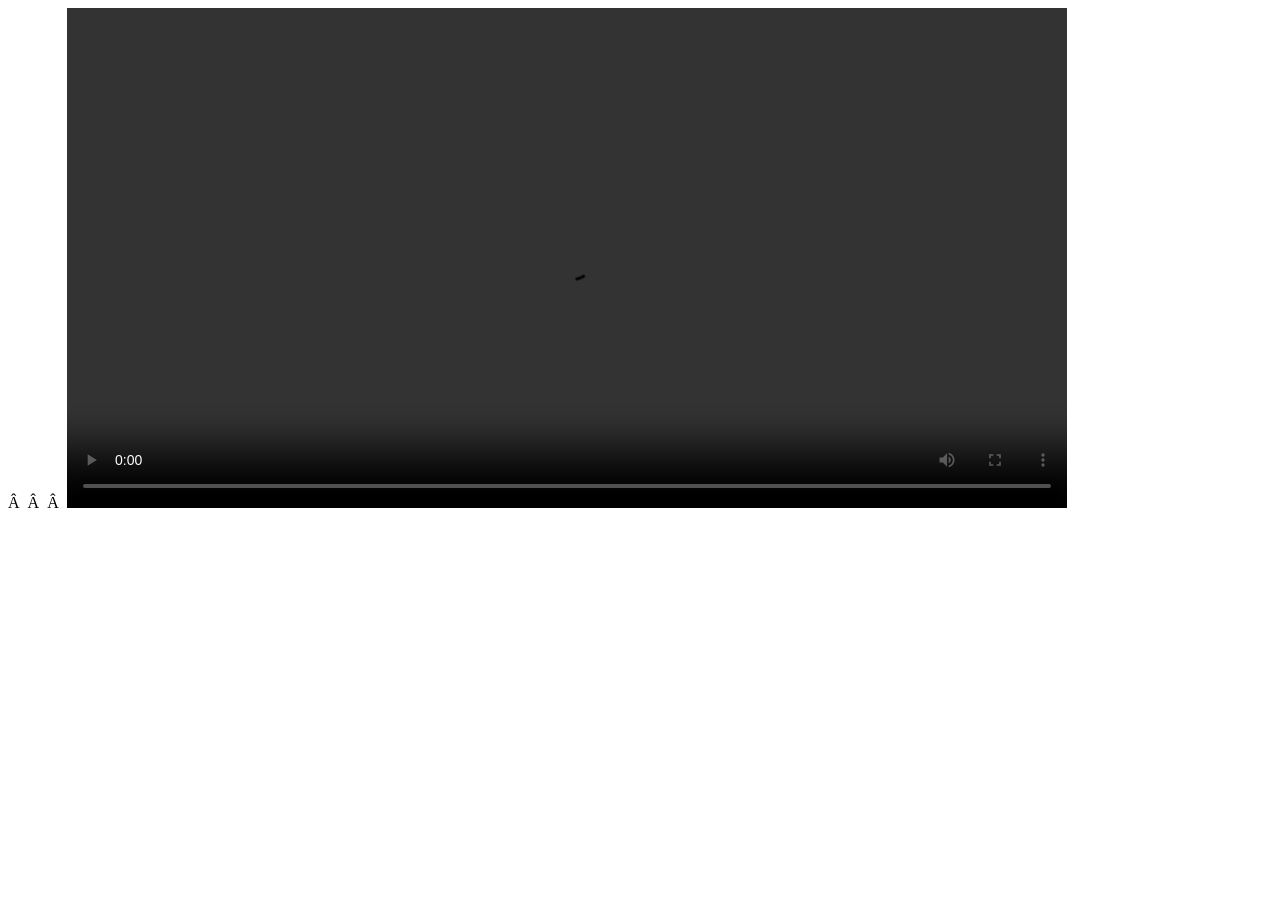
==== index.html @ 0bd07625 "Create index.html" ====
<DOCTYPE html>
<html>
<head> 
<meta charset="utf-8"> 
<title>你被骗了</title> 
</head>
<body>
<video width="1000" height="500" controls autoplay>
  <source src="https://vdse.bdstatic.com//192d9a98d782d9c74c96f09db9378d93.mp4" type="video/mp4">
</video>

</body>
</html>
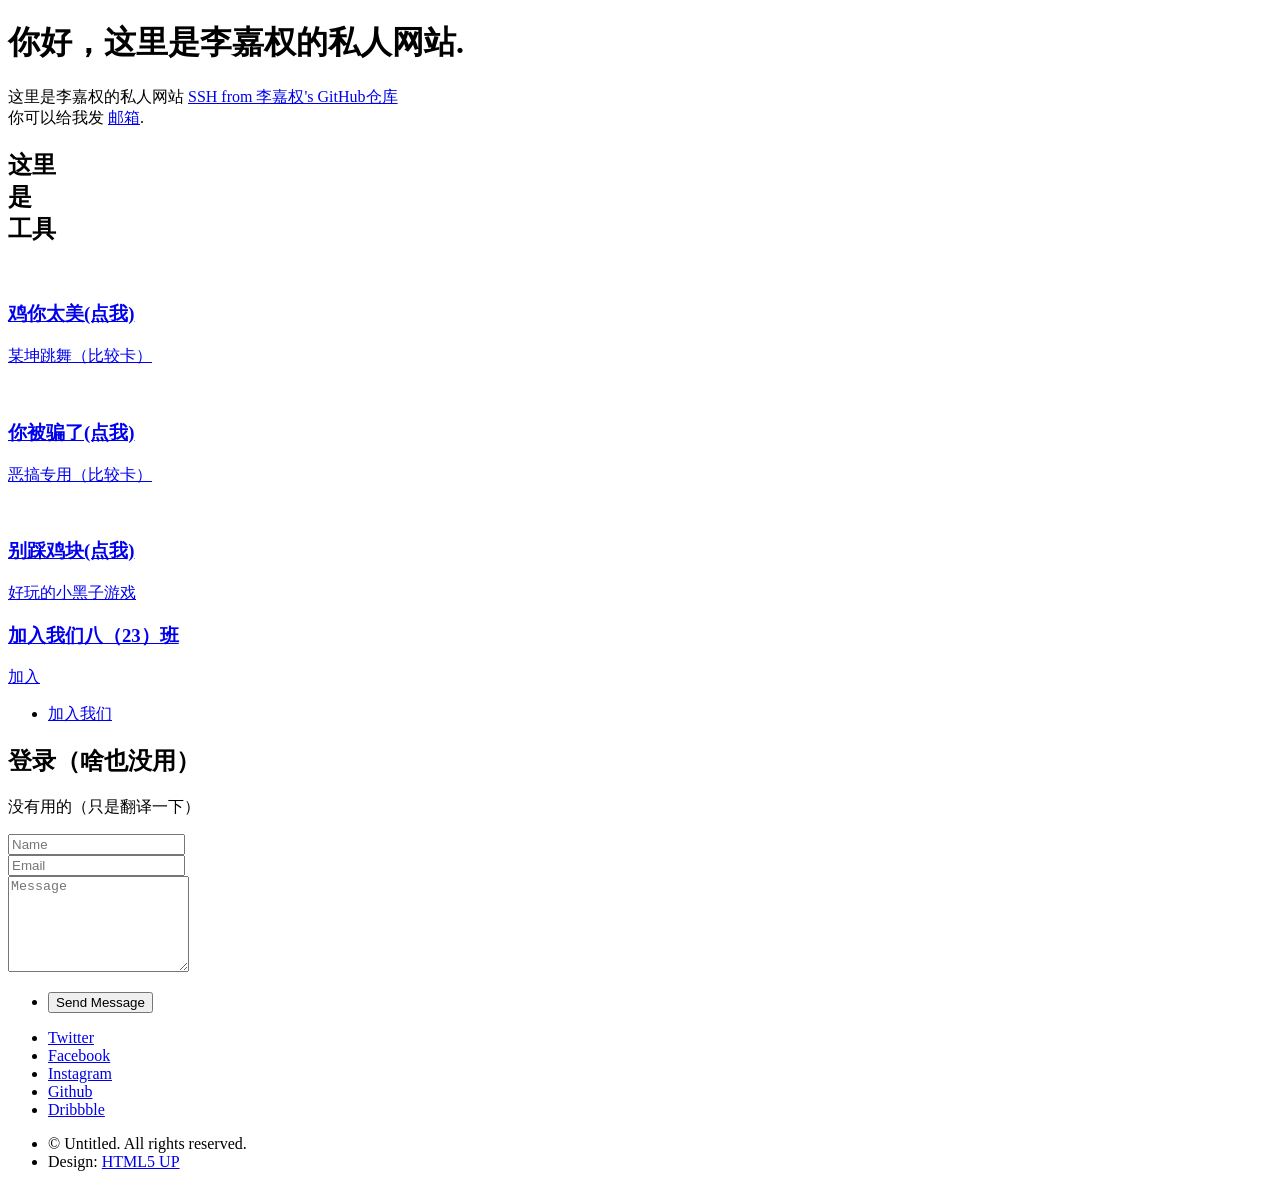
==== commit dc6e8afb: "Update index.html" ====
--- a/index.html
+++ b/index.html
@@ -1,13 +1,269 @@
-<DOCTYPE html>
+<!DOCTYPE HTML>
+<!--
+	Directive by HTML5 UP
+	html5up.net | @ajlkn
+	Free for personal and commercial use under the CCA 3.0 license (html5up.net/license)
+-->
 <html>
-<head> 
-<meta charset="utf-8"> 
-<title>你被骗了</title> 
-</head>
-<body>
-<video width="1000" height="500" controls autoplay>
-  <source src="https://vdse.bdstatic.com//192d9a98d782d9c74c96f09db9378d93.mp4" type="video/mp4">
-</video>
-
-</body>
+	<head>
+		<title>李嘉权的网站</title>
+		<meta charset="utf-8" />
+		<meta name="viewport" content="width=device-width, initial-scale=1, user-scalable=no" />
+		<link rel="stylesheet" href="assets/css/main.css" />
+	</head>
+	<body class="is-preload">
+
+		<!-- Header -->
+			<div id="header">
+				<span class="logo icon fa-paper-plane"></span>
+				<h1>你好，这里是李嘉权的私人网站.</h1>
+				<p>这里是李嘉权的私人网站 <a href="git@github.com:lijiaqua/lijiaqua.github.io.git">SSH from 李嘉权's GitHub仓库</a>
+				<br />
+				你可以给我发 <a href="https://www.126.com/">邮箱</a>.</p>
+			</div>
+
+		<!-- Main -->
+			<div id="main">
+
+				<header class="major container medium">
+					<h2>这里
+					<br />
+					是
+					<br />
+					工具
+					<!--
+					<p>Tellus erat mauris ipsum fermentum<br />
+					etiam vivamus nunc nibh morbi.</p>
+					-->
+				</header>
+
+				<div class="box alt container">
+					<section class="feature left">
+						<a href="#" class="image icon solid fa-signal"><img src="images/pic01.jpg" alt="" /></a>
+						<div class="content">
+							<h3><a href="https://lijiaqua.github.io/jinitaimei.html">鸡你太美(点我)</h3>
+							<p>某坤跳舞（比较卡）</p>
+						</div>
+					</section>
+					<section class="feature right">
+						<a href="#" class="image icon solid fa-code"><img src="images/pic02.jpg" alt="" /></a>
+						<div class="content">
+							<h3><a href="https://lijiaqua.github.io/nibeipianle.html">你被骗了(点我)</h3>
+							<p>恶搞专用（比较卡）</p>
+						</div>
+					</section>
+					<section class="feature left">
+						<a href="#" class="image icon solid fa-mobile-alt"><img src="images/pic03.jpg" alt="" /></a>
+						<div class="content">
+							<h3><a href="https://lijiaqua.github.io/biecaijikuai.html">别踩鸡块(点我)</h3>
+							<p>好玩的小黑子游戏</p>
+						</div>
+					</section>
+				</div>
+
+				<!--
+				<div class="box container">
+					<header>
+						<h2>A lot of generic stuff</h2>
+					</header>
+					<section>
+						<header>
+							<h3>Paragraph</h3>
+							<p>This is the subtitle for this particular heading</p>
+						</header>
+						<p>Phasellus nisl nisl, varius id <sup>porttitor sed pellentesque</sup> ac orci. Pellentesque
+						habitant <strong>strong</strong> tristique <b>bold</b> et netus <i>italic</i> malesuada <em>emphasized</em> ac turpis egestas. Morbi
+						leo suscipit ut. Praesent <sub>id turpis vitae</sub> turpis pretium ultricies. Vestibulum sit
+						amet risus elit.</p>
+					</section>
+					<section>
+						<header>
+							<h3>Blockquote</h3>
+						</header>
+						<blockquote>Fringilla nisl. Donec accumsan interdum nisi, quis tincidunt felis sagittis eget.
+						tempus euismod. Vestibulum ante ipsum primis in faucibus.</blockquote>
+					</section>
+					<section>
+						<header>
+							<h3>Divider</h3>
+						</header>
+						<p>Donec consectetur vestibulum dolor et pulvinar. Etiam vel felis enim, at viverra
+						ligula. Ut porttitor sagittis lorem, quis eleifend nisi ornare vel. Praesent nec orci
+						facilisis leo magna. Cras sit amet urna eros, id egestas urna. Quisque aliquam
+						tempus euismod. Vestibulum ante ipsum primis in faucibus orci luctus et ultrices
+						posuere cubilia.</p>
+						<hr />
+						<p>Donec consectetur vestibulum dolor et pulvinar. Etiam vel felis enim, at viverra
+						ligula. Ut porttitor sagittis lorem, quis eleifend nisi ornare vel. Praesent nec orci
+						facilisis leo magna. Cras sit amet urna eros, id egestas urna. Quisque aliquam
+						tempus euismod. Vestibulum ante ipsum primis in faucibus orci luctus et ultrices
+						posuere cubilia.</p>
+					</section>
+					<section>
+						<header>
+							<h3>Unordered List</h3>
+						</header>
+						<ul class="default">
+							<li>Donec consectetur vestibulum dolor et pulvinar. Etiam vel felis enim, at viverra ligula. Ut porttitor sagittis lorem, quis eleifend nisi ornare vel.</li>
+							<li>Donec consectetur vestibulum dolor et pulvinar. Etiam vel felis enim, at viverra ligula. Ut porttitor sagittis lorem, quis eleifend nisi ornare vel.</li>
+							<li>Donec consectetur vestibulum dolor et pulvinar. Etiam vel felis enim, at viverra ligula. Ut porttitor sagittis lorem, quis eleifend nisi ornare vel.</li>
+							<li>Donec consectetur vestibulum dolor et pulvinar. Etiam vel felis enim, at viverra ligula. Ut porttitor sagittis lorem, quis eleifend nisi ornare vel.</li>
+						</ul>
+					</section>
+					<section>
+						<header>
+							<h3>Ordered List</h3>
+						</header>
+						<ol class="default">
+							<li>Donec consectetur vestibulum dolor et pulvinar. Etiam vel felis enim, at viverra ligula. Ut porttitor sagittis lorem, quis eleifend nisi ornare vel.</li>
+							<li>Donec consectetur vestibulum dolor et pulvinar. Etiam vel felis enim, at viverra ligula. Ut porttitor sagittis lorem, quis eleifend nisi ornare vel.</li>
+							<li>Donec consectetur vestibulum dolor et pulvinar. Etiam vel felis enim, at viverra ligula. Ut porttitor sagittis lorem, quis eleifend nisi ornare vel.</li>
+							<li>Donec consectetur vestibulum dolor et pulvinar. Etiam vel felis enim, at viverra ligula. Ut porttitor sagittis lorem, quis eleifend nisi ornare vel.</li>
+						</ol>
+					</section>
+					<section>
+						<header>
+							<h3>Table</h3>
+						</header>
+						<div class="table-wrapper">
+							<table class="default">
+								<thead>
+									<tr>
+										<th>ID</th>
+										<th>Name</th>
+										<th>Description</th>
+										<th>Price</th>
+									</tr>
+								</thead>
+								<tbody>
+									<tr>
+										<td>45815</td>
+										<td>Something</td>
+										<td>Ut porttitor sagittis lorem, quis eleifend nisi ornare vel.</td>
+										<td>29.99</td>
+									</tr>
+									<tr>
+										<td>24524</td>
+										<td>Nothing</td>
+										<td>Ut porttitor sagittis lorem, quis eleifend nisi ornare vel.</td>
+										<td>19.99</td>
+									</tr>
+									<tr>
+										<td>45815</td>
+										<td>Something</td>
+										<td>Ut porttitor sagittis lorem, quis eleifend nisi ornare vel.</td>
+										<td>29.99</td>
+									</tr>
+									<tr>
+										<td>24524</td>
+										<td>Nothing</td>
+										<td>Ut porttitor sagittis lorem, quis eleifend nisi ornare vel.</td>
+										<td>19.99</td>
+									</tr>
+								</tbody>
+								<tfoot>
+									<tr>
+										<td colspan="3"></td>
+										<td>100.00</td>
+									</tr>
+								</tfoot>
+							</table>
+						</div>
+					</section>
+					<section>
+						<header>
+							<h3>Form</h3>
+						</header>
+						<form method="post" action="#">
+							<div class="row">
+								<div class="col-6 col-12-mobilep">
+									<label for="name">Name</label>
+									<input class="text" type="text" name="name" id="name" value="" placeholder="John Doe" />
+								</div>
+								<div class="col-6 col-12-mobilep">
+									<label for="email">Email</label>
+									<input class="text" type="text" name="email" id="email" value="" placeholder="johndoe@domain.tld" />
+								</div>
+								<div class="col-12">
+									<label for="subject">Subject</label>
+									<input class="text" type="text" name="subject" id="subject" value="" placeholder="Enter your subject" />
+								</div>
+								<div class="col-12">
+									<label for="subject">Message</label>
+									<textarea name="message" id="message" placeholder="Enter your message" rows="6"></textarea>
+								</div>
+								<div class="col-12">
+									<ul class="actions special">
+										<li><input type="submit" value="Send" /></li>
+										<li><input type="reset" value="Reset" class="alt" /></li>
+									</ul>
+								</div>
+							</div>
+						</form>
+					</section>
+				</div>
+				-->
+
+				<footer class="major container medium">
+					<h3>加入我们八（23）班</h3>
+					<p>加入</p>
+					<ul class="actions special">
+						<li><a href="#" class="button">加入我们</a></li>
+					</ul>
+				</footer>
+
+			</div>
+
+		<!-- Footer -->
+			<div id="footer">
+				<div class="container medium">
+
+					<header class="major last">
+						<h2>登录（啥也没用）</h2>
+					</header>
+
+					<p>没有用的（只是翻译一下）</p>
+
+					<form method="post" action="#">
+						<div class="row">
+							<div class="col-6 col-12-mobilep">
+								<input type="text" name="名字" placeholder="Name" />
+							</div>
+							<div class="col-6 col-12-mobilep">
+								<input type="email" name="邮箱" placeholder="Email" />
+							</div>
+							<div class="col-12">
+								<textarea name="信息" placeholder="Message" rows="6"></textarea>
+							</div>
+							<div class="col-12">
+								<ul class="actions special">
+									<li><input type="submit" value="Send Message" /></li>
+								</ul>
+							</div>
+						</div>
+					</form>
+
+					<ul class="icons">
+						<li><a href="#" class="icon brands fa-twitter"><span class="label">Twitter</span></a></li>
+						<li><a href="#" class="icon brands fa-facebook-f"><span class="label">Facebook</span></a></li>
+						<li><a href="#" class="icon brands fa-instagram"><span class="label">Instagram</span></a></li>
+						<li><a href="#" class="icon brands fa-github"><span class="label">Github</span></a></li>
+						<li><a href="#" class="icon brands fa-dribbble"><span class="label">Dribbble</span></a></li>
+					</ul>
+
+					<ul class="copyright">
+						<li>&copy; Untitled. All rights reserved.</li><li>Design: <a href="http://html5up.net">HTML5 UP</a></li>
+					</ul>
+
+				</div>
+			</div>
+
+		<!-- Scripts -->
+			<script src="assets/js/jquery.min.js"></script>
+			<script src="assets/js/browser.min.js"></script>
+			<script src="assets/js/breakpoints.min.js"></script>
+			<script src="assets/js/util.js"></script>
+			<script src="assets/js/main.js"></script>
+
+	</body>
 </html>
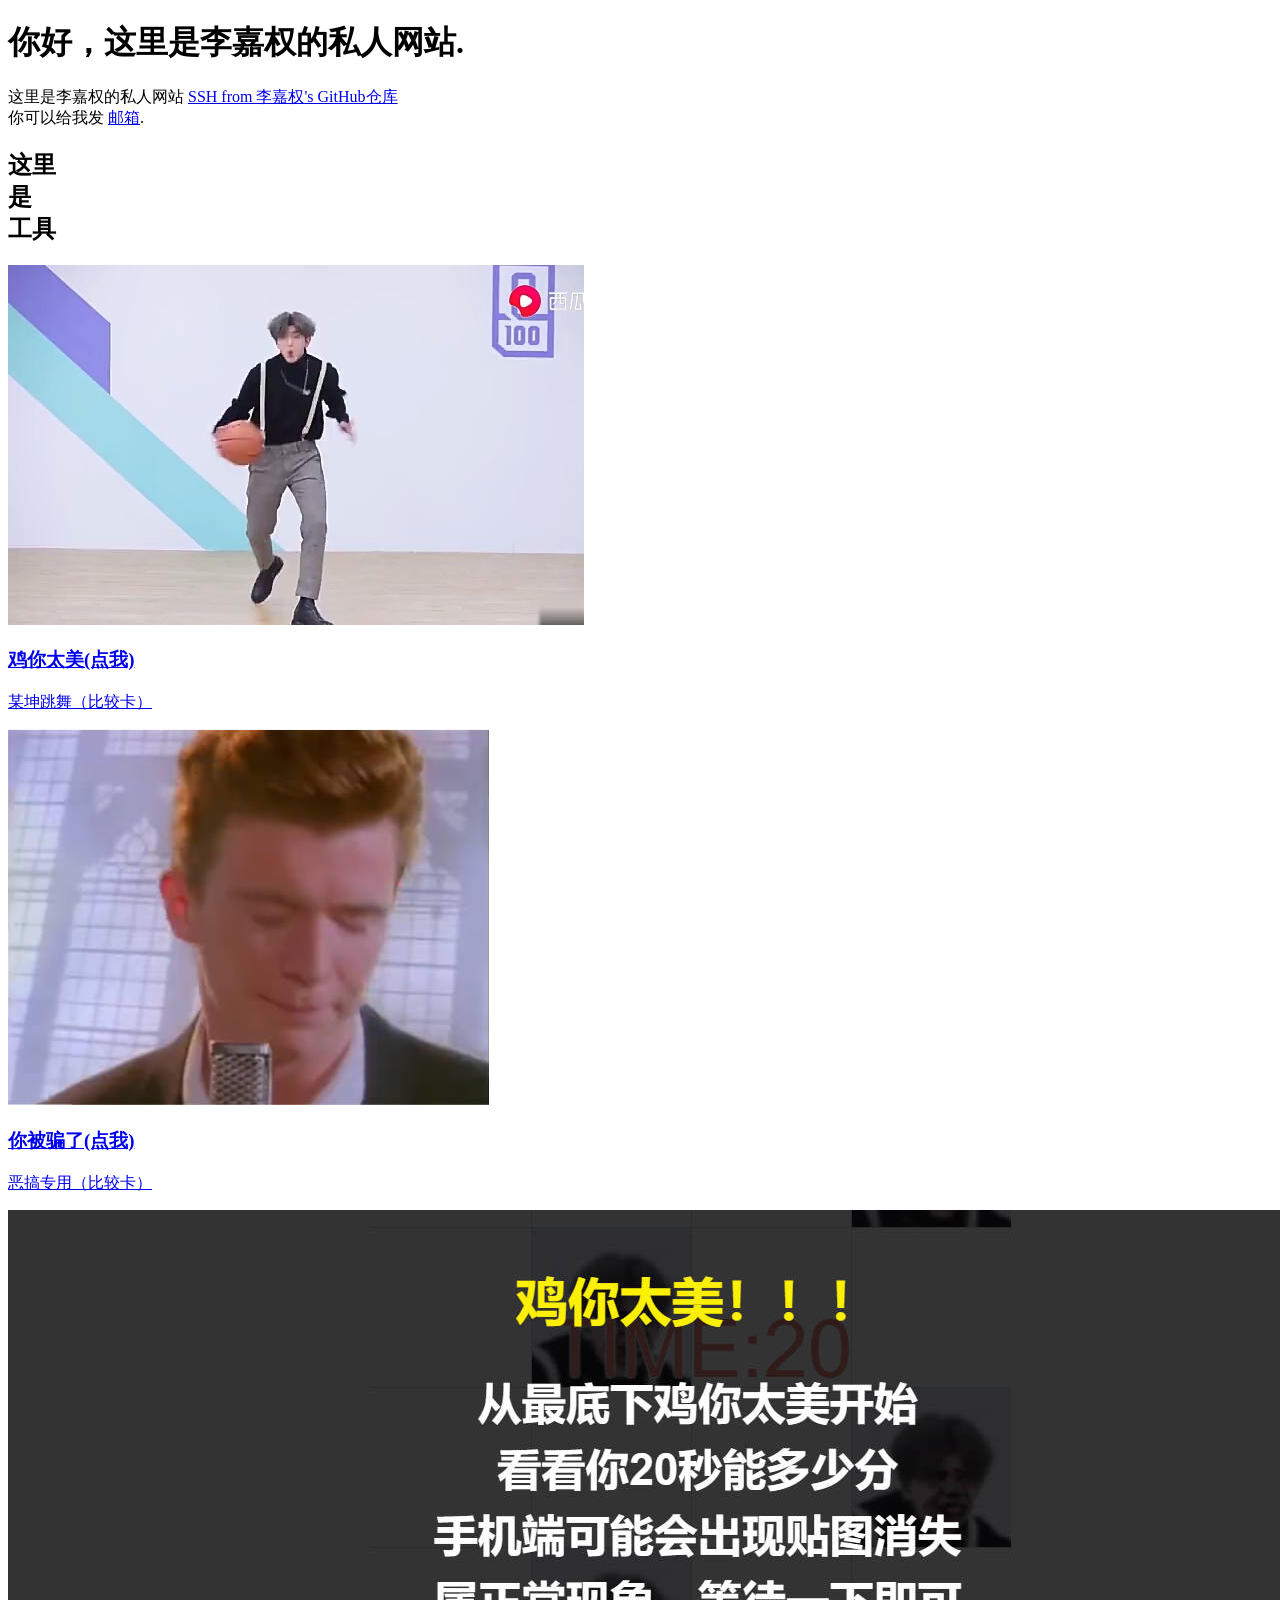
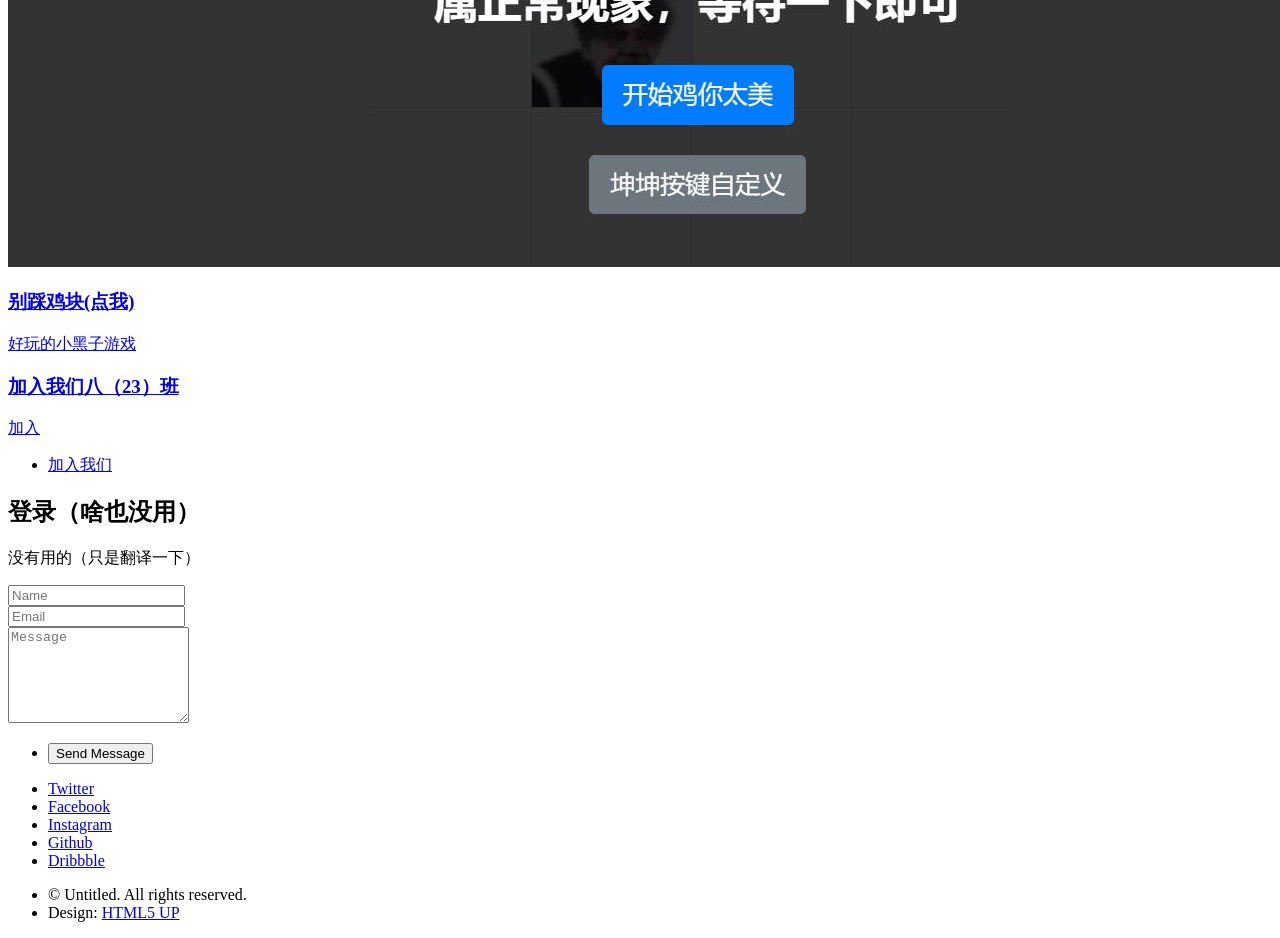
==== commit b3f4986e: "1" ====
--- a/index.html
+++ b/index.html
@@ -266,4 +266,4 @@
 			<script src="assets/js/main.js"></script>
 
 	</body>
-</html>
+</html>
--- a/assets/css/main.css
+++ b/assets/css/main.css
@@ -0,0 +1,3302 @@
+@import url("fontawesome-all.min.css");
+@import url("https://fonts.googleapis.com/css?family=Source+Sans+Pro:300,300italic,400,400italic,600,600italic,700,700italic");
+
+/*
+	Directive by HTML5 UP
+	html5up.net | @ajlkn
+	Free for personal and commercial use under the CCA 3.0 license (html5up.net/license)
+*/
+
+html, body, div, span, applet, object,
+iframe, h1, h2, h3, h4, h5, h6, p, blockquote,
+pre, a, abbr, acronym, address, big, cite,
+code, del, dfn, em, img, ins, kbd, q, s, samp,
+small, strike, strong, sub, sup, tt, var, b,
+u, i, center, dl, dt, dd, ol, ul, li, fieldset,
+form, label, legend, table, caption, tbody,
+tfoot, thead, tr, th, td, article, aside,
+canvas, details, embed, figure, figcaption,
+footer, header, hgroup, menu, nav, output, ruby,
+section, summary, time, mark, audio, video {
+	margin: 0;
+	padding: 0;
+	border: 0;
+	font-size: 100%;
+	font: inherit;
+	vertical-align: baseline;}
+
+article, aside, details, figcaption, figure,
+footer, header, hgroup, menu, nav, section {
+	display: block;}
+
+body {
+	line-height: 1;
+}
+
+ol, ul {
+	list-style: none;
+}
+
+blockquote, q {
+	quotes: none;
+}
+
+	blockquote:before, blockquote:after, q:before, q:after {
+		content: '';
+		content: none;
+	}
+
+table {
+	border-collapse: collapse;
+	border-spacing: 0;
+}
+
+body {
+	-webkit-text-size-adjust: none;
+}
+
+mark {
+	background-color: transparent;
+	color: inherit;
+}
+
+input::-moz-focus-inner {
+	border: 0;
+	padding: 0;
+}
+
+input, select, textarea {
+	-moz-appearance: none;
+	-webkit-appearance: none;
+	-ms-appearance: none;
+	appearance: none;
+}
+
+/* Basic */
+
+	html {
+		box-sizing: border-box;
+	}
+
+	*, *:before, *:after {
+		box-sizing: inherit;
+	}
+
+	html, body {
+		height: 100%;
+	}
+
+	body {
+		background: #ffffff;
+	}
+
+		body.is-preload *, body.is-preload *:before, body.is-preload *:after {
+			-moz-animation: none !important;
+			-webkit-animation: none !important;
+			-ms-animation: none !important;
+			animation: none !important;
+			-moz-transition: none !important;
+			-webkit-transition: none !important;
+			-ms-transition: none !important;
+			transition: none !important;
+		}
+
+	body, input, select, textarea {
+		color: #6e6e6e;
+		font-family: 'Source Sans Pro', sans-serif;
+		font-size: 16pt;
+		font-weight: 400;
+		line-height: 1.75em;
+	}
+
+	a {
+		-moz-transition: color 0.2s ease-in-out, border-bottom-color 0.2s ease-in-out;
+		-webkit-transition: color 0.2s ease-in-out, border-bottom-color 0.2s ease-in-out;
+		-ms-transition: color 0.2s ease-in-out, border-bottom-color 0.2s ease-in-out;
+		transition: color 0.2s ease-in-out, border-bottom-color 0.2s ease-in-out;
+		border-bottom: dotted 1px;
+		color: #4eb980;
+		text-decoration: none;
+	}
+
+		a:hover {
+			border-bottom-color: transparent;
+		}
+
+	strong, b {
+		font-weight: 600;
+		color: #5b5b5b;
+	}
+
+	em, i {
+		font-style: italic;
+	}
+
+	p, ul, ol, dl, table, blockquote, form {
+		margin: 0 0 2em 0;
+	}
+
+	h1, h2, h3, h4, h5, h6 {
+		color: #5b5b5b;
+		font-weight: 700;
+		letter-spacing: 0.125em;
+		line-height: 1.75em;
+		margin-bottom: 1em;
+		text-transform: uppercase;
+		text-align: center;
+	}
+
+		h1 a, h2 a, h3 a, h4 a, h5 a, h6 a {
+			color: inherit;
+			text-decoration: none;
+		}
+
+	h2 {
+		font-size: 1.75em;
+	}
+
+	h3 {
+		font-size: 1.5em;
+	}
+
+	sub {
+		font-size: 0.8em;
+		position: relative;
+		top: 0.5em;
+	}
+
+	sup {
+		font-size: 0.8em;
+		position: relative;
+		top: -0.5em;
+	}
+
+	hr {
+		border: 0;
+		border-top: solid 1px rgba(224, 224, 224, 0.75);
+		margin-bottom: 1.5em;
+	}
+
+	blockquote {
+		border-left: solid 0.5em rgba(224, 224, 224, 0.75);
+		font-style: italic;
+		padding: 1em 0 1em 2em;
+	}
+
+/* Container */
+
+	.container {
+		margin: 0 auto;
+		max-width: 100%;
+		width: 51em;
+	}
+
+		.container.medium {
+			width: 38.25em;
+		}
+
+		@media screen and (max-width: 1280px) {
+
+			.container {
+				width: 48em;
+			}
+
+				.container.medium {
+					width: 36em;
+				}
+
+		}
+
+		@media screen and (max-width: 980px) {
+
+			.container {
+				width: 95%;
+			}
+
+				.container.medium {
+					width: 71.25%;
+				}
+
+		}
+
+		@media screen and (max-width: 840px) {
+
+			.container {
+				width: 95% !important;
+			}
+
+		}
+
+		@media screen and (max-width: 736px) {
+
+			.container {
+				width: 90% !important;
+			}
+
+		}
+
+		@media screen and (max-width: 480px) {
+
+			.container {
+				width: 100% !important;
+			}
+
+		}
+
+/* Row */
+
+	.row {
+		display: flex;
+		flex-wrap: wrap;
+		box-sizing: border-box;
+		align-items: stretch;
+	}
+
+		.row > * {
+			box-sizing: border-box;
+		}
+
+		.row.gtr-uniform > * > :last-child {
+			margin-bottom: 0;
+		}
+
+		.row.aln-left {
+			justify-content: flex-start;
+		}
+
+		.row.aln-center {
+			justify-content: center;
+		}
+
+		.row.aln-right {
+			justify-content: flex-end;
+		}
+
+		.row.aln-top {
+			align-items: flex-start;
+		}
+
+		.row.aln-middle {
+			align-items: center;
+		}
+
+		.row.aln-bottom {
+			align-items: flex-end;
+		}
+
+		.row > .imp {
+			order: -1;
+		}
+
+		.row > .col-1 {
+			width: 8.33333%;
+		}
+
+		.row > .off-1 {
+			margin-left: 8.33333%;
+		}
+
+		.row > .col-2 {
+			width: 16.66667%;
+		}
+
+		.row > .off-2 {
+			margin-left: 16.66667%;
+		}
+
+		.row > .col-3 {
+			width: 25%;
+		}
+
+		.row > .off-3 {
+			margin-left: 25%;
+		}
+
+		.row > .col-4 {
+			width: 33.33333%;
+		}
+
+		.row > .off-4 {
+			margin-left: 33.33333%;
+		}
+
+		.row > .col-5 {
+			width: 41.66667%;
+		}
+
+		.row > .off-5 {
+			margin-left: 41.66667%;
+		}
+
+		.row > .col-6 {
+			width: 50%;
+		}
+
+		.row > .off-6 {
+			margin-left: 50%;
+		}
+
+		.row > .col-7 {
+			width: 58.33333%;
+		}
+
+		.row > .off-7 {
+			margin-left: 58.33333%;
+		}
+
+		.row > .col-8 {
+			width: 66.66667%;
+		}
+
+		.row > .off-8 {
+			margin-left: 66.66667%;
+		}
+
+		.row > .col-9 {
+			width: 75%;
+		}
+
+		.row > .off-9 {
+			margin-left: 75%;
+		}
+
+		.row > .col-10 {
+			width: 83.33333%;
+		}
+
+		.row > .off-10 {
+			margin-left: 83.33333%;
+		}
+
+		.row > .col-11 {
+			width: 91.66667%;
+		}
+
+		.row > .off-11 {
+			margin-left: 91.66667%;
+		}
+
+		.row > .col-12 {
+			width: 100%;
+		}
+
+		.row > .off-12 {
+			margin-left: 100%;
+		}
+
+		.row.gtr-0 {
+			margin-top: 0px;
+			margin-left: 0px;
+		}
+
+			.row.gtr-0 > * {
+				padding: 0px 0 0 0px;
+			}
+
+			.row.gtr-0.gtr-uniform {
+				margin-top: 0px;
+			}
+
+				.row.gtr-0.gtr-uniform > * {
+					padding-top: 0px;
+				}
+
+		.row.gtr-25 {
+			margin-top: -7.5px;
+			margin-left: -7.5px;
+		}
+
+			.row.gtr-25 > * {
+				padding: 7.5px 0 0 7.5px;
+			}
+
+			.row.gtr-25.gtr-uniform {
+				margin-top: -7.5px;
+			}
+
+				.row.gtr-25.gtr-uniform > * {
+					padding-top: 7.5px;
+				}
+
+		.row.gtr-50 {
+			margin-top: -15px;
+			margin-left: -15px;
+		}
+
+			.row.gtr-50 > * {
+				padding: 15px 0 0 15px;
+			}
+
+			.row.gtr-50.gtr-uniform {
+				margin-top: -15px;
+			}
+
+				.row.gtr-50.gtr-uniform > * {
+					padding-top: 15px;
+				}
+
+		.row {
+			margin-top: -30px;
+			margin-left: -30px;
+		}
+
+			.row > * {
+				padding: 30px 0 0 30px;
+			}
+
+			.row.gtr-uniform {
+				margin-top: -30px;
+			}
+
+				.row.gtr-uniform > * {
+					padding-top: 30px;
+				}
+
+		.row.gtr-150 {
+			margin-top: -45px;
+			margin-left: -45px;
+		}
+
+			.row.gtr-150 > * {
+				padding: 45px 0 0 45px;
+			}
+
+			.row.gtr-150.gtr-uniform {
+				margin-top: -45px;
+			}
+
+				.row.gtr-150.gtr-uniform > * {
+					padding-top: 45px;
+				}
+
+		.row.gtr-200 {
+			margin-top: -60px;
+			margin-left: -60px;
+		}
+
+			.row.gtr-200 > * {
+				padding: 60px 0 0 60px;
+			}
+
+			.row.gtr-200.gtr-uniform {
+				margin-top: -60px;
+			}
+
+				.row.gtr-200.gtr-uniform > * {
+					padding-top: 60px;
+				}
+
+		@media screen and (max-width: 1680px) {
+
+			.row {
+				display: flex;
+				flex-wrap: wrap;
+				box-sizing: border-box;
+				align-items: stretch;
+			}
+
+				.row > * {
+					box-sizing: border-box;
+				}
+
+				.row.gtr-uniform > * > :last-child {
+					margin-bottom: 0;
+				}
+
+				.row.aln-left {
+					justify-content: flex-start;
+				}
+
+				.row.aln-center {
+					justify-content: center;
+				}
+
+				.row.aln-right {
+					justify-content: flex-end;
+				}
+
+				.row.aln-top {
+					align-items: flex-start;
+				}
+
+				.row.aln-middle {
+					align-items: center;
+				}
+
+				.row.aln-bottom {
+					align-items: flex-end;
+				}
+
+				.row > .imp-wide {
+					order: -1;
+				}
+
+				.row > .col-1-wide {
+					width: 8.33333%;
+				}
+
+				.row > .off-1-wide {
+					margin-left: 8.33333%;
+				}
+
+				.row > .col-2-wide {
+					width: 16.66667%;
+				}
+
+				.row > .off-2-wide {
+					margin-left: 16.66667%;
+				}
+
+				.row > .col-3-wide {
+					width: 25%;
+				}
+
+				.row > .off-3-wide {
+					margin-left: 25%;
+				}
+
+				.row > .col-4-wide {
+					width: 33.33333%;
+				}
+
+				.row > .off-4-wide {
+					margin-left: 33.33333%;
+				}
+
+				.row > .col-5-wide {
+					width: 41.66667%;
+				}
+
+				.row > .off-5-wide {
+					margin-left: 41.66667%;
+				}
+
+				.row > .col-6-wide {
+					width: 50%;
+				}
+
+				.row > .off-6-wide {
+					margin-left: 50%;
+				}
+
+				.row > .col-7-wide {
+					width: 58.33333%;
+				}
+
+				.row > .off-7-wide {
+					margin-left: 58.33333%;
+				}
+
+				.row > .col-8-wide {
+					width: 66.66667%;
+				}
+
+				.row > .off-8-wide {
+					margin-left: 66.66667%;
+				}
+
+				.row > .col-9-wide {
+					width: 75%;
+				}
+
+				.row > .off-9-wide {
+					margin-left: 75%;
+				}
+
+				.row > .col-10-wide {
+					width: 83.33333%;
+				}
+
+				.row > .off-10-wide {
+					margin-left: 83.33333%;
+				}
+
+				.row > .col-11-wide {
+					width: 91.66667%;
+				}
+
+				.row > .off-11-wide {
+					margin-left: 91.66667%;
+				}
+
+				.row > .col-12-wide {
+					width: 100%;
+				}
+
+				.row > .off-12-wide {
+					margin-left: 100%;
+				}
+
+				.row.gtr-0 {
+					margin-top: 0px;
+					margin-left: 0px;
+				}
+
+					.row.gtr-0 > * {
+						padding: 0px 0 0 0px;
+					}
+
+					.row.gtr-0.gtr-uniform {
+						margin-top: 0px;
+					}
+
+						.row.gtr-0.gtr-uniform > * {
+							padding-top: 0px;
+						}
+
+				.row.gtr-25 {
+					margin-top: -7.5px;
+					margin-left: -7.5px;
+				}
+
+					.row.gtr-25 > * {
+						padding: 7.5px 0 0 7.5px;
+					}
+
+					.row.gtr-25.gtr-uniform {
+						margin-top: -7.5px;
+					}
+
+						.row.gtr-25.gtr-uniform > * {
+							padding-top: 7.5px;
+						}
+
+				.row.gtr-50 {
+					margin-top: -15px;
+					margin-left: -15px;
+				}
+
+					.row.gtr-50 > * {
+						padding: 15px 0 0 15px;
+					}
+
+					.row.gtr-50.gtr-uniform {
+						margin-top: -15px;
+					}
+
+						.row.gtr-50.gtr-uniform > * {
+							padding-top: 15px;
+						}
+
+				.row {
+					margin-top: -30px;
+					margin-left: -30px;
+				}
+
+					.row > * {
+						padding: 30px 0 0 30px;
+					}
+
+					.row.gtr-uniform {
+						margin-top: -30px;
+					}
+
+						.row.gtr-uniform > * {
+							padding-top: 30px;
+						}
+
+				.row.gtr-150 {
+					margin-top: -45px;
+					margin-left: -45px;
+				}
+
+					.row.gtr-150 > * {
+						padding: 45px 0 0 45px;
+					}
+
+					.row.gtr-150.gtr-uniform {
+						margin-top: -45px;
+					}
+
+						.row.gtr-150.gtr-uniform > * {
+							padding-top: 45px;
+						}
+
+				.row.gtr-200 {
+					margin-top: -60px;
+					margin-left: -60px;
+				}
+
+					.row.gtr-200 > * {
+						padding: 60px 0 0 60px;
+					}
+
+					.row.gtr-200.gtr-uniform {
+						margin-top: -60px;
+					}
+
+						.row.gtr-200.gtr-uniform > * {
+							padding-top: 60px;
+						}
+
+		}
+
+		@media screen and (max-width: 1280px) {
+
+			.row {
+				display: flex;
+				flex-wrap: wrap;
+				box-sizing: border-box;
+				align-items: stretch;
+			}
+
+				.row > * {
+					box-sizing: border-box;
+				}
+
+				.row.gtr-uniform > * > :last-child {
+					margin-bottom: 0;
+				}
+
+				.row.aln-left {
+					justify-content: flex-start;
+				}
+
+				.row.aln-center {
+					justify-content: center;
+				}
+
+				.row.aln-right {
+					justify-content: flex-end;
+				}
+
+				.row.aln-top {
+					align-items: flex-start;
+				}
+
+				.row.aln-middle {
+					align-items: center;
+				}
+
+				.row.aln-bottom {
+					align-items: flex-end;
+				}
+
+				.row > .imp-normal {
+					order: -1;
+				}
+
+				.row > .col-1-normal {
+					width: 8.33333%;
+				}
+
+				.row > .off-1-normal {
+					margin-left: 8.33333%;
+				}
+
+				.row > .col-2-normal {
+					width: 16.66667%;
+				}
+
+				.row > .off-2-normal {
+					margin-left: 16.66667%;
+				}
+
+				.row > .col-3-normal {
+					width: 25%;
+				}
+
+				.row > .off-3-normal {
+					margin-left: 25%;
+				}
+
+				.row > .col-4-normal {
+					width: 33.33333%;
+				}
+
+				.row > .off-4-normal {
+					margin-left: 33.33333%;
+				}
+
+				.row > .col-5-normal {
+					width: 41.66667%;
+				}
+
+				.row > .off-5-normal {
+					margin-left: 41.66667%;
+				}
+
+				.row > .col-6-normal {
+					width: 50%;
+				}
+
+				.row > .off-6-normal {
+					margin-left: 50%;
+				}
+
+				.row > .col-7-normal {
+					width: 58.33333%;
+				}
+
+				.row > .off-7-normal {
+					margin-left: 58.33333%;
+				}
+
+				.row > .col-8-normal {
+					width: 66.66667%;
+				}
+
+				.row > .off-8-normal {
+					margin-left: 66.66667%;
+				}
+
+				.row > .col-9-normal {
+					width: 75%;
+				}
+
+				.row > .off-9-normal {
+					margin-left: 75%;
+				}
+
+				.row > .col-10-normal {
+					width: 83.33333%;
+				}
+
+				.row > .off-10-normal {
+					margin-left: 83.33333%;
+				}
+
+				.row > .col-11-normal {
+					width: 91.66667%;
+				}
+
+				.row > .off-11-normal {
+					margin-left: 91.66667%;
+				}
+
+				.row > .col-12-normal {
+					width: 100%;
+				}
+
+				.row > .off-12-normal {
+					margin-left: 100%;
+				}
+
+				.row.gtr-0 {
+					margin-top: 0px;
+					margin-left: 0px;
+				}
+
+					.row.gtr-0 > * {
+						padding: 0px 0 0 0px;
+					}
+
+					.row.gtr-0.gtr-uniform {
+						margin-top: 0px;
+					}
+
+						.row.gtr-0.gtr-uniform > * {
+							padding-top: 0px;
+						}
+
+				.row.gtr-25 {
+					margin-top: -7.5px;
+					margin-left: -7.5px;
+				}
+
+					.row.gtr-25 > * {
+						padding: 7.5px 0 0 7.5px;
+					}
+
+					.row.gtr-25.gtr-uniform {
+						margin-top: -7.5px;
+					}
+
+						.row.gtr-25.gtr-uniform > * {
+							padding-top: 7.5px;
+						}
+
+				.row.gtr-50 {
+					margin-top: -15px;
+					margin-left: -15px;
+				}
+
+					.row.gtr-50 > * {
+						padding: 15px 0 0 15px;
+					}
+
+					.row.gtr-50.gtr-uniform {
+						margin-top: -15px;
+					}
+
+						.row.gtr-50.gtr-uniform > * {
+							padding-top: 15px;
+						}
+
+				.row {
+					margin-top: -30px;
+					margin-left: -30px;
+				}
+
+					.row > * {
+						padding: 30px 0 0 30px;
+					}
+
+					.row.gtr-uniform {
+						margin-top: -30px;
+					}
+
+						.row.gtr-uniform > * {
+							padding-top: 30px;
+						}
+
+				.row.gtr-150 {
+					margin-top: -45px;
+					margin-left: -45px;
+				}
+
+					.row.gtr-150 > * {
+						padding: 45px 0 0 45px;
+					}
+
+					.row.gtr-150.gtr-uniform {
+						margin-top: -45px;
+					}
+
+						.row.gtr-150.gtr-uniform > * {
+							padding-top: 45px;
+						}
+
+				.row.gtr-200 {
+					margin-top: -60px;
+					margin-left: -60px;
+				}
+
+					.row.gtr-200 > * {
+						padding: 60px 0 0 60px;
+					}
+
+					.row.gtr-200.gtr-uniform {
+						margin-top: -60px;
+					}
+
+						.row.gtr-200.gtr-uniform > * {
+							padding-top: 60px;
+						}
+
+		}
+
+		@media screen and (max-width: 980px) {
+
+			.row {
+				display: flex;
+				flex-wrap: wrap;
+				box-sizing: border-box;
+				align-items: stretch;
+			}
+
+				.row > * {
+					box-sizing: border-box;
+				}
+
+				.row.gtr-uniform > * > :last-child {
+					margin-bottom: 0;
+				}
+
+				.row.aln-left {
+					justify-content: flex-start;
+				}
+
+				.row.aln-center {
+					justify-content: center;
+				}
+
+				.row.aln-right {
+					justify-content: flex-end;
+				}
+
+				.row.aln-top {
+					align-items: flex-start;
+				}
+
+				.row.aln-middle {
+					align-items: center;
+				}
+
+				.row.aln-bottom {
+					align-items: flex-end;
+				}
+
+				.row > .imp-narrow {
+					order: -1;
+				}
+
+				.row > .col-1-narrow {
+					width: 8.33333%;
+				}
+
+				.row > .off-1-narrow {
+					margin-left: 8.33333%;
+				}
+
+				.row > .col-2-narrow {
+					width: 16.66667%;
+				}
+
+				.row > .off-2-narrow {
+					margin-left: 16.66667%;
+				}
+
+				.row > .col-3-narrow {
+					width: 25%;
+				}
+
+				.row > .off-3-narrow {
+					margin-left: 25%;
+				}
+
+				.row > .col-4-narrow {
+					width: 33.33333%;
+				}
+
+				.row > .off-4-narrow {
+					margin-left: 33.33333%;
+				}
+
+				.row > .col-5-narrow {
+					width: 41.66667%;
+				}
+
+				.row > .off-5-narrow {
+					margin-left: 41.66667%;
+				}
+
+				.row > .col-6-narrow {
+					width: 50%;
+				}
+
+				.row > .off-6-narrow {
+					margin-left: 50%;
+				}
+
+				.row > .col-7-narrow {
+					width: 58.33333%;
+				}
+
+				.row > .off-7-narrow {
+					margin-left: 58.33333%;
+				}
+
+				.row > .col-8-narrow {
+					width: 66.66667%;
+				}
+
+				.row > .off-8-narrow {
+					margin-left: 66.66667%;
+				}
+
+				.row > .col-9-narrow {
+					width: 75%;
+				}
+
+				.row > .off-9-narrow {
+					margin-left: 75%;
+				}
+
+				.row > .col-10-narrow {
+					width: 83.33333%;
+				}
+
+				.row > .off-10-narrow {
+					margin-left: 83.33333%;
+				}
+
+				.row > .col-11-narrow {
+					width: 91.66667%;
+				}
+
+				.row > .off-11-narrow {
+					margin-left: 91.66667%;
+				}
+
+				.row > .col-12-narrow {
+					width: 100%;
+				}
+
+				.row > .off-12-narrow {
+					margin-left: 100%;
+				}
+
+				.row.gtr-0 {
+					margin-top: 0px;
+					margin-left: 0px;
+				}
+
+					.row.gtr-0 > * {
+						padding: 0px 0 0 0px;
+					}
+
+					.row.gtr-0.gtr-uniform {
+						margin-top: 0px;
+					}
+
+						.row.gtr-0.gtr-uniform > * {
+							padding-top: 0px;
+						}
+
+				.row.gtr-25 {
+					margin-top: -7.5px;
+					margin-left: -7.5px;
+				}
+
+					.row.gtr-25 > * {
+						padding: 7.5px 0 0 7.5px;
+					}
+
+					.row.gtr-25.gtr-uniform {
+						margin-top: -7.5px;
+					}
+
+						.row.gtr-25.gtr-uniform > * {
+							padding-top: 7.5px;
+						}
+
+				.row.gtr-50 {
+					margin-top: -15px;
+					margin-left: -15px;
+				}
+
+					.row.gtr-50 > * {
+						padding: 15px 0 0 15px;
+					}
+
+					.row.gtr-50.gtr-uniform {
+						margin-top: -15px;
+					}
+
+						.row.gtr-50.gtr-uniform > * {
+							padding-top: 15px;
+						}
+
+				.row {
+					margin-top: -30px;
+					margin-left: -30px;
+				}
+
+					.row > * {
+						padding: 30px 0 0 30px;
+					}
+
+					.row.gtr-uniform {
+						margin-top: -30px;
+					}
+
+						.row.gtr-uniform > * {
+							padding-top: 30px;
+						}
+
+				.row.gtr-150 {
+					margin-top: -45px;
+					margin-left: -45px;
+				}
+
+					.row.gtr-150 > * {
+						padding: 45px 0 0 45px;
+					}
+
+					.row.gtr-150.gtr-uniform {
+						margin-top: -45px;
+					}
+
+						.row.gtr-150.gtr-uniform > * {
+							padding-top: 45px;
+						}
+
+				.row.gtr-200 {
+					margin-top: -60px;
+					margin-left: -60px;
+				}
+
+					.row.gtr-200 > * {
+						padding: 60px 0 0 60px;
+					}
+
+					.row.gtr-200.gtr-uniform {
+						margin-top: -60px;
+					}
+
+						.row.gtr-200.gtr-uniform > * {
+							padding-top: 60px;
+						}
+
+		}
+
+		@media screen and (max-width: 840px) {
+
+			.row {
+				display: flex;
+				flex-wrap: wrap;
+				box-sizing: border-box;
+				align-items: stretch;
+			}
+
+				.row > * {
+					box-sizing: border-box;
+				}
+
+				.row.gtr-uniform > * > :last-child {
+					margin-bottom: 0;
+				}
+
+				.row.aln-left {
+					justify-content: flex-start;
+				}
+
+				.row.aln-center {
+					justify-content: center;
+				}
+
+				.row.aln-right {
+					justify-content: flex-end;
+				}
+
+				.row.aln-top {
+					align-items: flex-start;
+				}
+
+				.row.aln-middle {
+					align-items: center;
+				}
+
+				.row.aln-bottom {
+					align-items: flex-end;
+				}
+
+				.row > .imp-narrower {
+					order: -1;
+				}
+
+				.row > .col-1-narrower {
+					width: 8.33333%;
+				}
+
+				.row > .off-1-narrower {
+					margin-left: 8.33333%;
+				}
+
+				.row > .col-2-narrower {
+					width: 16.66667%;
+				}
+
+				.row > .off-2-narrower {
+					margin-left: 16.66667%;
+				}
+
+				.row > .col-3-narrower {
+					width: 25%;
+				}
+
+				.row > .off-3-narrower {
+					margin-left: 25%;
+				}
+
+				.row > .col-4-narrower {
+					width: 33.33333%;
+				}
+
+				.row > .off-4-narrower {
+					margin-left: 33.33333%;
+				}
+
+				.row > .col-5-narrower {
+					width: 41.66667%;
+				}
+
+				.row > .off-5-narrower {
+					margin-left: 41.66667%;
+				}
+
+				.row > .col-6-narrower {
+					width: 50%;
+				}
+
+				.row > .off-6-narrower {
+					margin-left: 50%;
+				}
+
+				.row > .col-7-narrower {
+					width: 58.33333%;
+				}
+
+				.row > .off-7-narrower {
+					margin-left: 58.33333%;
+				}
+
+				.row > .col-8-narrower {
+					width: 66.66667%;
+				}
+
+				.row > .off-8-narrower {
+					margin-left: 66.66667%;
+				}
+
+				.row > .col-9-narrower {
+					width: 75%;
+				}
+
+				.row > .off-9-narrower {
+					margin-left: 75%;
+				}
+
+				.row > .col-10-narrower {
+					width: 83.33333%;
+				}
+
+				.row > .off-10-narrower {
+					margin-left: 83.33333%;
+				}
+
+				.row > .col-11-narrower {
+					width: 91.66667%;
+				}
+
+				.row > .off-11-narrower {
+					margin-left: 91.66667%;
+				}
+
+				.row > .col-12-narrower {
+					width: 100%;
+				}
+
+				.row > .off-12-narrower {
+					margin-left: 100%;
+				}
+
+				.row.gtr-0 {
+					margin-top: 0px;
+					margin-left: 0px;
+				}
+
+					.row.gtr-0 > * {
+						padding: 0px 0 0 0px;
+					}
+
+					.row.gtr-0.gtr-uniform {
+						margin-top: 0px;
+					}
+
+						.row.gtr-0.gtr-uniform > * {
+							padding-top: 0px;
+						}
+
+				.row.gtr-25 {
+					margin-top: -5px;
+					margin-left: -5px;
+				}
+
+					.row.gtr-25 > * {
+						padding: 5px 0 0 5px;
+					}
+
+					.row.gtr-25.gtr-uniform {
+						margin-top: -5px;
+					}
+
+						.row.gtr-25.gtr-uniform > * {
+							padding-top: 5px;
+						}
+
+				.row.gtr-50 {
+					margin-top: -10px;
+					margin-left: -10px;
+				}
+
+					.row.gtr-50 > * {
+						padding: 10px 0 0 10px;
+					}
+
+					.row.gtr-50.gtr-uniform {
+						margin-top: -10px;
+					}
+
+						.row.gtr-50.gtr-uniform > * {
+							padding-top: 10px;
+						}
+
+				.row {
+					margin-top: -20px;
+					margin-left: -20px;
+				}
+
+					.row > * {
+						padding: 20px 0 0 20px;
+					}
+
+					.row.gtr-uniform {
+						margin-top: -20px;
+					}
+
+						.row.gtr-uniform > * {
+							padding-top: 20px;
+						}
+
+				.row.gtr-150 {
+					margin-top: -30px;
+					margin-left: -30px;
+				}
+
+					.row.gtr-150 > * {
+						padding: 30px 0 0 30px;
+					}
+
+					.row.gtr-150.gtr-uniform {
+						margin-top: -30px;
+					}
+
+						.row.gtr-150.gtr-uniform > * {
+							padding-top: 30px;
+						}
+
+				.row.gtr-200 {
+					margin-top: -40px;
+					margin-left: -40px;
+				}
+
+					.row.gtr-200 > * {
+						padding: 40px 0 0 40px;
+					}
+
+					.row.gtr-200.gtr-uniform {
+						margin-top: -40px;
+					}
+
+						.row.gtr-200.gtr-uniform > * {
+							padding-top: 40px;
+						}
+
+		}
+
+		@media screen and (max-width: 736px) {
+
+			.row {
+				display: flex;
+				flex-wrap: wrap;
+				box-sizing: border-box;
+				align-items: stretch;
+			}
+
+				.row > * {
+					box-sizing: border-box;
+				}
+
+				.row.gtr-uniform > * > :last-child {
+					margin-bottom: 0;
+				}
+
+				.row.aln-left {
+					justify-content: flex-start;
+				}
+
+				.row.aln-center {
+					justify-content: center;
+				}
+
+				.row.aln-right {
+					justify-content: flex-end;
+				}
+
+				.row.aln-top {
+					align-items: flex-start;
+				}
+
+				.row.aln-middle {
+					align-items: center;
+				}
+
+				.row.aln-bottom {
+					align-items: flex-end;
+				}
+
+				.row > .imp-mobile {
+					order: -1;
+				}
+
+				.row > .col-1-mobile {
+					width: 8.33333%;
+				}
+
+				.row > .off-1-mobile {
+					margin-left: 8.33333%;
+				}
+
+				.row > .col-2-mobile {
+					width: 16.66667%;
+				}
+
+				.row > .off-2-mobile {
+					margin-left: 16.66667%;
+				}
+
+				.row > .col-3-mobile {
+					width: 25%;
+				}
+
+				.row > .off-3-mobile {
+					margin-left: 25%;
+				}
+
+				.row > .col-4-mobile {
+					width: 33.33333%;
+				}
+
+				.row > .off-4-mobile {
+					margin-left: 33.33333%;
+				}
+
+				.row > .col-5-mobile {
+					width: 41.66667%;
+				}
+
+				.row > .off-5-mobile {
+					margin-left: 41.66667%;
+				}
+
+				.row > .col-6-mobile {
+					width: 50%;
+				}
+
+				.row > .off-6-mobile {
+					margin-left: 50%;
+				}
+
+				.row > .col-7-mobile {
+					width: 58.33333%;
+				}
+
+				.row > .off-7-mobile {
+					margin-left: 58.33333%;
+				}
+
+				.row > .col-8-mobile {
+					width: 66.66667%;
+				}
+
+				.row > .off-8-mobile {
+					margin-left: 66.66667%;
+				}
+
+				.row > .col-9-mobile {
+					width: 75%;
+				}
+
+				.row > .off-9-mobile {
+					margin-left: 75%;
+				}
+
+				.row > .col-10-mobile {
+					width: 83.33333%;
+				}
+
+				.row > .off-10-mobile {
+					margin-left: 83.33333%;
+				}
+
+				.row > .col-11-mobile {
+					width: 91.66667%;
+				}
+
+				.row > .off-11-mobile {
+					margin-left: 91.66667%;
+				}
+
+				.row > .col-12-mobile {
+					width: 100%;
+				}
+
+				.row > .off-12-mobile {
+					margin-left: 100%;
+				}
+
+				.row.gtr-0 {
+					margin-top: 0px;
+					margin-left: 0px;
+				}
+
+					.row.gtr-0 > * {
+						padding: 0px 0 0 0px;
+					}
+
+					.row.gtr-0.gtr-uniform {
+						margin-top: 0px;
+					}
+
+						.row.gtr-0.gtr-uniform > * {
+							padding-top: 0px;
+						}
+
+				.row.gtr-25 {
+					margin-top: -57.5px;
+					margin-left: -5px;
+				}
+
+					.row.gtr-25 > * {
+						padding: 57.5px 0 0 5px;
+					}
+
+					.row.gtr-25.gtr-uniform {
+						margin-top: -5px;
+					}
+
+						.row.gtr-25.gtr-uniform > * {
+							padding-top: 5px;
+						}
+
+				.row.gtr-50 {
+					margin-top: -115px;
+					margin-left: -10px;
+				}
+
+					.row.gtr-50 > * {
+						padding: 115px 0 0 10px;
+					}
+
+					.row.gtr-50.gtr-uniform {
+						margin-top: -10px;
+					}
+
+						.row.gtr-50.gtr-uniform > * {
+							padding-top: 10px;
+						}
+
+				.row {
+					margin-top: -230px;
+					margin-left: -20px;
+				}
+
+					.row > * {
+						padding: 230px 0 0 20px;
+					}
+
+					.row.gtr-uniform {
+						margin-top: -20px;
+					}
+
+						.row.gtr-uniform > * {
+							padding-top: 20px;
+						}
+
+				.row.gtr-150 {
+					margin-top: -345px;
+					margin-left: -30px;
+				}
+
+					.row.gtr-150 > * {
+						padding: 345px 0 0 30px;
+					}
+
+					.row.gtr-150.gtr-uniform {
+						margin-top: -30px;
+					}
+
+						.row.gtr-150.gtr-uniform > * {
+							padding-top: 30px;
+						}
+
+				.row.gtr-200 {
+					margin-top: -460px;
+					margin-left: -40px;
+				}
+
+					.row.gtr-200 > * {
+						padding: 460px 0 0 40px;
+					}
+
+					.row.gtr-200.gtr-uniform {
+						margin-top: -40px;
+					}
+
+						.row.gtr-200.gtr-uniform > * {
+							padding-top: 40px;
+						}
+
+		}
+
+		@media screen and (max-width: 480px) {
+
+			.row {
+				display: flex;
+				flex-wrap: wrap;
+				box-sizing: border-box;
+				align-items: stretch;
+			}
+
+				.row > * {
+					box-sizing: border-box;
+				}
+
+				.row.gtr-uniform > * > :last-child {
+					margin-bottom: 0;
+				}
+
+				.row.aln-left {
+					justify-content: flex-start;
+				}
+
+				.row.aln-center {
+					justify-content: center;
+				}
+
+				.row.aln-right {
+					justify-content: flex-end;
+				}
+
+				.row.aln-top {
+					align-items: flex-start;
+				}
+
+				.row.aln-middle {
+					align-items: center;
+				}
+
+				.row.aln-bottom {
+					align-items: flex-end;
+				}
+
+				.row > .imp-mobilep {
+					order: -1;
+				}
+
+				.row > .col-1-mobilep {
+					width: 8.33333%;
+				}
+
+				.row > .off-1-mobilep {
+					margin-left: 8.33333%;
+				}
+
+				.row > .col-2-mobilep {
+					width: 16.66667%;
+				}
+
+				.row > .off-2-mobilep {
+					margin-left: 16.66667%;
+				}
+
+				.row > .col-3-mobilep {
+					width: 25%;
+				}
+
+				.row > .off-3-mobilep {
+					margin-left: 25%;
+				}
+
+				.row > .col-4-mobilep {
+					width: 33.33333%;
+				}
+
+				.row > .off-4-mobilep {
+					margin-left: 33.33333%;
+				}
+
+				.row > .col-5-mobilep {
+					width: 41.66667%;
+				}
+
+				.row > .off-5-mobilep {
+					margin-left: 41.66667%;
+				}
+
+				.row > .col-6-mobilep {
+					width: 50%;
+				}
+
+				.row > .off-6-mobilep {
+					margin-left: 50%;
+				}
+
+				.row > .col-7-mobilep {
+					width: 58.33333%;
+				}
+
+				.row > .off-7-mobilep {
+					margin-left: 58.33333%;
+				}
+
+				.row > .col-8-mobilep {
+					width: 66.66667%;
+				}
+
+				.row > .off-8-mobilep {
+					margin-left: 66.66667%;
+				}
+
+				.row > .col-9-mobilep {
+					width: 75%;
+				}
+
+				.row > .off-9-mobilep {
+					margin-left: 75%;
+				}
+
+				.row > .col-10-mobilep {
+					width: 83.33333%;
+				}
+
+				.row > .off-10-mobilep {
+					margin-left: 83.33333%;
+				}
+
+				.row > .col-11-mobilep {
+					width: 91.66667%;
+				}
+
+				.row > .off-11-mobilep {
+					margin-left: 91.66667%;
+				}
+
+				.row > .col-12-mobilep {
+					width: 100%;
+				}
+
+				.row > .off-12-mobilep {
+					margin-left: 100%;
+				}
+
+				.row.gtr-0 {
+					margin-top: 0px;
+					margin-left: 0px;
+				}
+
+					.row.gtr-0 > * {
+						padding: 0px 0 0 0px;
+					}
+
+					.row.gtr-0.gtr-uniform {
+						margin-top: 0px;
+					}
+
+						.row.gtr-0.gtr-uniform > * {
+							padding-top: 0px;
+						}
+
+				.row.gtr-25 {
+					margin-top: -5px;
+					margin-left: -5px;
+				}
+
+					.row.gtr-25 > * {
+						padding: 5px 0 0 5px;
+					}
+
+					.row.gtr-25.gtr-uniform {
+						margin-top: -5px;
+					}
+
+						.row.gtr-25.gtr-uniform > * {
+							padding-top: 5px;
+						}
+
+				.row.gtr-50 {
+					margin-top: -10px;
+					margin-left: -10px;
+				}
+
+					.row.gtr-50 > * {
+						padding: 10px 0 0 10px;
+					}
+
+					.row.gtr-50.gtr-uniform {
+						margin-top: -10px;
+					}
+
+						.row.gtr-50.gtr-uniform > * {
+							padding-top: 10px;
+						}
+
+				.row {
+					margin-top: -20px;
+					margin-left: -20px;
+				}
+
+					.row > * {
+						padding: 20px 0 0 20px;
+					}
+
+					.row.gtr-uniform {
+						margin-top: -20px;
+					}
+
+						.row.gtr-uniform > * {
+							padding-top: 20px;
+						}
+
+				.row.gtr-150 {
+					margin-top: -30px;
+					margin-left: -30px;
+				}
+
+					.row.gtr-150 > * {
+						padding: 30px 0 0 30px;
+					}
+
+					.row.gtr-150.gtr-uniform {
+						margin-top: -30px;
+					}
+
+						.row.gtr-150.gtr-uniform > * {
+							padding-top: 30px;
+						}
+
+				.row.gtr-200 {
+					margin-top: -40px;
+					margin-left: -40px;
+				}
+
+					.row.gtr-200 > * {
+						padding: 40px 0 0 40px;
+					}
+
+					.row.gtr-200.gtr-uniform {
+						margin-top: -40px;
+					}
+
+						.row.gtr-200.gtr-uniform > * {
+							padding-top: 40px;
+						}
+
+		}
+
+/* Section/Article */
+
+	section.special, article.special {
+		text-align: center;
+	}
+
+	header {
+		text-align: center;
+	}
+
+		header p {
+			position: relative;
+			top: -1em;
+			color: #888888;
+			text-transform: uppercase;
+			letter-spacing: 0.075em;
+		}
+
+		header.major {
+			border-bottom-width: 1px;
+			border-color: rgba(224, 224, 224, 0.75);
+			border-style: solid;
+			border-top-width: 1px;
+			margin-bottom: 6em;
+			padding: 4em 0;
+			position: relative;
+		}
+
+			header.major:before, header.major:after {
+				background: rgba(224, 224, 224, 0.75);
+				content: '';
+				display: block;
+				height: 1px;
+				left: 0;
+				position: absolute;
+				width: 100%;
+			}
+
+			header.major:before {
+				top: 10px;
+			}
+
+			header.major:after {
+				bottom: 10px;
+			}
+
+			header.major h2 {
+				margin: 0;
+			}
+
+			header.major p {
+				top: 0;
+				margin: 1.5em 0 0 0;
+				padding: 1.5em 1.5em 0 1.5em;
+				font-size: 1.5em;
+				line-height: 1.75em;
+				border-top: solid 1px rgba(224, 224, 224, 0.75);
+				display: inline-block;
+			}
+
+			header.major.last {
+				border-bottom: 0;
+				margin-bottom: 0;
+				padding-bottom: 0;
+			}
+
+				header.major.last:after {
+					display: none;
+				}
+
+				header.major.last h2 {
+					margin-bottom: 1em;
+				}
+
+	footer {
+		text-align: center;
+	}
+
+		footer.major {
+			border-bottom-width: 1px;
+			border-color: rgba(224, 224, 224, 0.75);
+			border-style: solid;
+			border-top-width: 1px;
+			margin-top: 6em;
+			padding: 4em 0;
+			position: relative;
+		}
+
+			footer.major:before, footer.major:after {
+				background: rgba(224, 224, 224, 0.75);
+				content: '';
+				display: block;
+				height: 1px;
+				left: 0;
+				position: absolute;
+				width: 100%;
+			}
+
+			footer.major:before {
+				top: 10px;
+			}
+
+			footer.major:after {
+				bottom: 10px;
+			}
+
+/* Form */
+
+	label {
+		display: block;
+		color: #5b5b5b;
+		font-size: 0.8em;
+		font-weight: 700;
+		letter-spacing: 0.125em;
+		line-height: 1.75em;
+		text-transform: uppercase;
+		margin: 0 0 0.5em 0;
+	}
+
+	input[type="text"],
+	input[type="password"],
+	input[type="email"],
+	select,
+	textarea {
+		-moz-appearance: none;
+		-webkit-appearance: none;
+		-ms-appearance: none;
+		appearance: none;
+		-moz-transition: background-color 0.2s ease-in-out;
+		-webkit-transition: background-color 0.2s ease-in-out;
+		-ms-transition: background-color 0.2s ease-in-out;
+		transition: background-color 0.2s ease-in-out;
+		background: none;
+		border-radius: 4px;
+		border: 0;
+		border: solid 1px rgba(224, 224, 224, 0.75);
+		color: inherit;
+		display: block;
+		outline: 0;
+		padding: 0.75em;
+		text-decoration: none;
+		width: 100%;
+		opacity: 1;
+	}
+
+		input[type="text"]:focus,
+		input[type="password"]:focus,
+		input[type="email"]:focus,
+		select:focus,
+		textarea:focus {
+			background: rgba(224, 224, 224, 0.15);
+			border-color: #4eb980;
+		}
+
+	input[type="text"],
+	input[type="password"],
+	input[type="email"],
+	select {
+		line-height: 1em;
+	}
+
+	select {
+		background-image: url("data:image/svg+xml;charset=utf8,%3Csvg xmlns='http://www.w3.org/2000/svg' width='40' height='40' preserveAspectRatio='none' viewBox='0 0 40 40'%3E%3Cpath d='M9.4,12.3l10.4,10.4l10.4-10.4c0.2-0.2,0.5-0.4,0.9-0.4c0.3,0,0.6,0.1,0.9,0.4l3.3,3.3c0.2,0.2,0.4,0.5,0.4,0.9 c0,0.4-0.1,0.6-0.4,0.9L20.7,31.9c-0.2,0.2-0.5,0.4-0.9,0.4c-0.3,0-0.6-0.1-0.9-0.4L4.3,17.3c-0.2-0.2-0.4-0.5-0.4-0.9 c0-0.4,0.1-0.6,0.4-0.9l3.3-3.3c0.2-0.2,0.5-0.4,0.9-0.4S9.1,12.1,9.4,12.3z' fill='rgba(224, 224, 224, 0.75)' /%3E%3C/svg%3E");
+		background-size: 1.25em;
+		background-repeat: no-repeat;
+		background-position: calc(100% - 1em) center;
+		padding-right: 1.5em;
+		text-overflow: ellipsis;
+	}
+
+		select option {
+			color: #5b5b5b;
+			background: #ffffff;
+		}
+
+		select:focus::-ms-value {
+			background-color: transparent;
+		}
+
+		select::-ms-expand {
+			display: none;
+		}
+
+	textarea {
+		padding: 0.5em 0.75em;
+	}
+
+	::-webkit-input-placeholder {
+		color: inherit;
+		opacity: 0.5;
+		position: relative;
+		top: 3px;
+	}
+
+	:-moz-placeholder {
+		color: inherit;
+		opacity: 0.5;
+	}
+
+	::-moz-placeholder {
+		color: inherit;
+		opacity: 0.5;
+	}
+
+	:-ms-input-placeholder {
+		color: inherit;
+		opacity: 0.5;
+	}
+
+/* Image */
+
+	.image {
+		border: 0;
+		display: inline-block;
+		position: relative;
+	}
+
+		.image:after {
+			-moz-transition: opacity 0.25s ease-in-out;
+			-webkit-transition: opacity 0.25s ease-in-out;
+			-ms-transition: opacity 0.25s ease-in-out;
+			transition: opacity 0.25s ease-in-out;
+			background-image: url("images/overlay.png");
+			content: '';
+			display: block;
+			height: 100%;
+			left: 0;
+			opacity: 0.2;
+			position: absolute;
+			top: 0;
+			width: 100%;
+		}
+
+		.image img {
+			display: block;
+		}
+
+		.image.fit {
+			display: block;
+		}
+
+			.image.fit img {
+				display: block;
+				width: 100%;
+			}
+
+		.image.feature {
+			display: block;
+			margin: 0 0 2em 0;
+		}
+
+			.image.feature img {
+				display: block;
+				width: 100%;
+			}
+
+		.image.icon {
+			-moz-perspective: 500px;
+			-webkit-perspective: 500px;
+			-ms-perspective: 500px;
+			perspective: 500px;
+		}
+
+			.image.icon:before {
+				-moz-transition: -moz-transform 0.1s ease-in-out, font-size 0.1s ease-in-out;
+				-webkit-transition: -webkit-transform 0.1s ease-in-out, font-size 0.1s ease-in-out;
+				-ms-transition: -ms-transform 0.1s ease-in-out, font-size 0.1s ease-in-out;
+				transition: transform 0.1s ease-in-out, font-size 0.1s ease-in-out;
+				color: #fff;
+				font-size: 6em;
+				height: 1em;
+				left: 50%;
+				line-height: 1em;
+				margin: -0.5em 0 0 -0.5em;
+				position: absolute;
+				text-align: center;
+				top: 50%;
+				width: 1em;
+				z-index: 1;
+			}
+
+			.image.icon:hover:before {
+				-moz-transform: translateZ(1em);
+				-webkit-transform: translateZ(1em);
+				-ms-transform: translateZ(1em);
+				transform: translateZ(1em);
+			}
+
+			.image.icon:hover:after {
+				opacity: 1;
+			}
+
+	span.image.icon {
+		cursor: default;
+	}
+
+/* Icon */
+
+	.icon {
+		text-decoration: none;
+		border-bottom: none;
+		position: relative;
+	}
+
+		.icon:before {
+			-moz-osx-font-smoothing: grayscale;
+			-webkit-font-smoothing: antialiased;
+			display: inline-block;
+			font-style: normal;
+			font-variant: normal;
+			text-rendering: auto;
+			line-height: 1;
+			text-transform: none !important;
+			font-family: 'Font Awesome 5 Free';
+			font-weight: 400;
+		}
+
+		.icon > .label {
+			display: none;
+		}
+
+		.icon:before {
+			line-height: inherit;
+		}
+
+		.icon.solid:before {
+			font-weight: 900;
+		}
+
+		.icon.brands:before {
+			font-family: 'Font Awesome 5 Brands';
+		}
+
+/* List */
+
+	ol.default {
+		list-style: decimal;
+		padding-left: 1.25em;
+	}
+
+		ol.default li {
+			padding-left: 0.25em;
+		}
+
+	ul.default {
+		list-style: disc;
+		padding-left: 1em;
+	}
+
+		ul.default li {
+			padding-left: 0.5em;
+		}
+
+/* Actions */
+
+	ul.actions {
+		display: -moz-flex;
+		display: -webkit-flex;
+		display: -ms-flex;
+		display: flex;
+		cursor: default;
+		list-style: none;
+		margin-left: -1em;
+		padding-left: 0;
+	}
+
+		ul.actions li {
+			padding: 0 0 0 1em;
+			vertical-align: middle;
+		}
+
+		ul.actions.special {
+			-moz-justify-content: center;
+			-webkit-justify-content: center;
+			-ms-justify-content: center;
+			justify-content: center;
+			width: 100%;
+			margin-left: 0;
+		}
+
+			ul.actions.special li:first-child {
+				padding-left: 0;
+			}
+
+		ul.actions.stacked {
+			-moz-flex-direction: column;
+			-webkit-flex-direction: column;
+			-ms-flex-direction: column;
+			flex-direction: column;
+			margin-left: 0;
+		}
+
+			ul.actions.stacked li {
+				padding: 1.25em 0 0 0;
+			}
+
+				ul.actions.stacked li:first-child {
+					padding-top: 0;
+				}
+
+		ul.actions.fit {
+			width: calc(100% + 1em);
+		}
+
+			ul.actions.fit li {
+				-moz-flex-grow: 1;
+				-webkit-flex-grow: 1;
+				-ms-flex-grow: 1;
+				flex-grow: 1;
+				-moz-flex-shrink: 1;
+				-webkit-flex-shrink: 1;
+				-ms-flex-shrink: 1;
+				flex-shrink: 1;
+				width: 100%;
+			}
+
+				ul.actions.fit li > * {
+					width: 100%;
+				}
+
+			ul.actions.fit.stacked {
+				width: 100%;
+			}
+
+		ul.actions:last-child {
+			margin-bottom: 0;
+		}
+
+		@media screen and (max-width: 736px) {
+
+			ul.actions:not(.fixed) {
+				-moz-flex-direction: column;
+				-webkit-flex-direction: column;
+				-ms-flex-direction: column;
+				flex-direction: column;
+				margin-left: 0;
+				width: 100% !important;
+			}
+
+				ul.actions:not(.fixed) li {
+					-moz-flex-grow: 1;
+					-webkit-flex-grow: 1;
+					-ms-flex-grow: 1;
+					flex-grow: 1;
+					-moz-flex-shrink: 1;
+					-webkit-flex-shrink: 1;
+					-ms-flex-shrink: 1;
+					flex-shrink: 1;
+					padding: 1em 0 0 0;
+					text-align: center;
+					width: 100%;
+				}
+
+					ul.actions:not(.fixed) li > * {
+						width: 100%;
+					}
+
+					ul.actions:not(.fixed) li:first-child {
+						padding-top: 0;
+					}
+
+					ul.actions:not(.fixed) li input[type="submit"],
+					ul.actions:not(.fixed) li input[type="reset"],
+					ul.actions:not(.fixed) li input[type="button"],
+					ul.actions:not(.fixed) li button,
+					ul.actions:not(.fixed) li .button {
+						width: 100%;
+					}
+
+						ul.actions:not(.fixed) li input[type="submit"].icon:before,
+						ul.actions:not(.fixed) li input[type="reset"].icon:before,
+						ul.actions:not(.fixed) li input[type="button"].icon:before,
+						ul.actions:not(.fixed) li button.icon:before,
+						ul.actions:not(.fixed) li .button.icon:before {
+							margin-left: -0.5em;
+						}
+
+		}
+
+/* Icons */
+
+	ul.icons {
+		cursor: default;
+	}
+
+		ul.icons li {
+			display: inline-block;
+			font-size: 1.25em;
+			line-height: 1em;
+			padding-left: 0.5em;
+		}
+
+			ul.icons li:first-child {
+				padding-left: 0;
+			}
+
+			ul.icons li a, ul.icons li span {
+				-moz-transition: background-color 0.2s ease-in-out;
+				-webkit-transition: background-color 0.2s ease-in-out;
+				-ms-transition: background-color 0.2s ease-in-out;
+				transition: background-color 0.2s ease-in-out;
+				border-radius: 100%;
+				border: solid 1px rgba(224, 224, 224, 0.75);
+				display: inline-block;
+				height: 2em;
+				line-height: 2em;
+				text-align: center;
+				width: 2em;
+			}
+
+				ul.icons li a:hover, ul.icons li span:hover {
+					background: rgba(224, 224, 224, 0.15);
+				}
+
+/* Table */
+
+	.table-wrapper {
+		overflow-x: auto;
+		-webkit-overflow-scrolling: touch;
+	}
+
+	table {
+		width: 100%;
+	}
+
+		table.default {
+			width: 100%;
+		}
+
+			table.default tbody tr {
+				border-bottom: solid 1px rgba(224, 224, 224, 0.75);
+			}
+
+				table.default tbody tr:nth-child(2n - 1) {
+					background: rgba(224, 224, 224, 0.15);
+				}
+
+			table.default td {
+				padding: 0.5em 1em 0.5em 1em;
+			}
+
+			table.default th {
+				color: #5b5b5b;
+				font-size: 0.8em;
+				font-weight: 700;
+				letter-spacing: 0.125em;
+				line-height: 1.75em;
+				padding: 0.5em 1em 0.5em 1em;
+				text-align: left;
+				text-transform: uppercase;
+			}
+
+			table.default thead {
+				border-bottom: solid 1px rgba(224, 224, 224, 0.75);
+			}
+
+/* Button */
+
+	input[type="submit"],
+	input[type="reset"],
+	input[type="button"],
+	.button {
+		-moz-appearance: none;
+		-webkit-appearance: none;
+		-ms-appearance: none;
+		appearance: none;
+		-moz-transition: color 0.2s ease-in-out, background-color 0.2s ease-in-out;
+		-webkit-transition: color 0.2s ease-in-out, background-color 0.2s ease-in-out;
+		-ms-transition: color 0.2s ease-in-out, background-color 0.2s ease-in-out;
+		transition: color 0.2s ease-in-out, background-color 0.2s ease-in-out;
+		background: #544d55;
+		border-radius: 4px;
+		border: 0;
+		color: #ffffff;
+		cursor: pointer;
+		display: inline-block;
+		font-size: 0.9em;
+		font-weight: 700;
+		letter-spacing: 0.125em;
+		line-height: 3.25em;
+		min-width: 15em;
+		padding: 0 1.5em;
+		text-align: center;
+		text-decoration: none;
+		text-transform: uppercase;
+	}
+
+		input[type="submit"]:hover,
+		input[type="reset"]:hover,
+		input[type="button"]:hover,
+		.button:hover {
+			background: #6e6570;
+		}
+
+		input[type="submit"]:active,
+		input[type="reset"]:active,
+		input[type="button"]:active,
+		.button:active {
+			background: #474148;
+		}
+
+		input[type="submit"].alt,
+		input[type="reset"].alt,
+		input[type="button"].alt,
+		.button.alt {
+			background: none;
+			box-shadow: inset 0 0 0 1px rgba(224, 224, 224, 0.75);
+			color: #544d55;
+		}
+
+			input[type="submit"].alt:hover,
+			input[type="reset"].alt:hover,
+			input[type="button"].alt:hover,
+			.button.alt:hover {
+				background: rgba(224, 224, 224, 0.15);
+			}
+
+			input[type="submit"].alt:active,
+			input[type="reset"].alt:active,
+			input[type="button"].alt:active,
+			.button.alt:active {
+				background: rgba(224, 224, 224, 0.35);
+			}
+
+		input[type="submit"].fit,
+		input[type="reset"].fit,
+		input[type="button"].fit,
+		.button.fit {
+			width: 100%;
+		}
+
+		input[type="submit"].small,
+		input[type="reset"].small,
+		input[type="button"].small,
+		.button.small {
+			font-size: 0.8em;
+		}
+
+/* Box */
+
+	.box {
+		background: #ffffff;
+		border: solid 1px rgba(224, 224, 224, 0.75);
+		margin-bottom: 6em;
+		padding: 3.5em;
+	}
+
+		.box.alt {
+			background: none;
+			border: none;
+			padding: 0;
+		}
+
+/* Feature */
+
+	.feature {
+		position: relative;
+		height: 20em;
+	}
+
+		.feature:after {
+			clear: both;
+			content: '';
+			display: block;
+		}
+
+		.feature h3, .feature h4, .feature h5, .feature h6 {
+			text-align: inherit;
+		}
+
+		.feature .image {
+			display: inline-block;
+			height: 100%;
+			overflow: hidden;
+			position: relative;
+			width: 50%;
+		}
+
+			.feature .image img {
+				display: block;
+				min-height: 100%;
+				min-width: 100%;
+				position: absolute;
+			}
+
+		.feature:before {
+			background: blue;
+			content: '';
+			display: inline-block;
+			height: 100%;
+			vertical-align: middle;
+		}
+
+		.feature .content {
+			display: inline-block;
+			padding: 3.5em;
+			vertical-align: middle;
+			width: 48%;
+		}
+
+			.feature .content h3 {
+				margin-bottom: 0.5em;
+			}
+
+			.feature .content :last-child {
+				margin: 0;
+			}
+
+		.feature.left {
+			text-align: left;
+		}
+
+			.feature.left .image {
+				float: left;
+			}
+
+				.feature.left .image img {
+					right: 0;
+					top: 0;
+				}
+
+			.feature.left .content {
+				padding-right: 0;
+			}
+
+		.feature.right {
+			text-align: right;
+		}
+
+			.feature.right .image {
+				float: right;
+			}
+
+				.feature.right .image img {
+					left: 0;
+					top: 0;
+				}
+
+			.feature.right .content {
+				padding-left: 0;
+			}
+
+		.feature.long .content {
+			padding-top: 0;
+		}
+
+/* Header */
+
+	#header {
+		background-attachment: scroll,							scroll,					fixed;
+		background-image: url("images/top-3200.svg"), url("images/overlay.png"), url("../../images/header.jpg");
+		background-position: bottom center,					top left,				center center;
+		background-repeat: repeat-x,						repeat,					no-repeat;
+		background-size: 3200px 460px,					auto,					cover;
+		color: rgba(255, 255, 255, 0.8);
+		padding: 10em 0 20em 0;
+		position: relative;
+		text-align: center;
+	}
+
+		#header:before, #header:after {
+			background: rgba(224, 224, 224, 0.75);
+			content: '';
+			left: 50%;
+			position: absolute;
+			width: 1px;
+			z-index: 0;
+		}
+
+		#header:before {
+			height: calc(100% - 50px);
+			opacity: 0.15;
+			top: 0;
+		}
+
+		#header:after {
+			bottom: 0;
+			height: 50px;
+		}
+
+		#header a {
+			border-bottom-color: rgba(255, 255, 255, 0.35);
+			color: rgba(255, 255, 255, 0.8);
+		}
+
+			#header a:hover {
+				border-bottom-color: transparent;
+				color: #4eb980;
+			}
+
+		#header strong, #header b {
+			color: #ffffff;
+		}
+
+		#header h1, #header h2, #header h3, #header h4, #header h5, #header h6 {
+			color: #ffffff;
+		}
+
+		#header input[type="submit"],
+		#header input[type="reset"],
+		#header input[type="button"],
+		#header .button {
+			background: #ffffff;
+			color: #544d55;
+		}
+
+		#header .logo {
+			background: #4eb980;
+			border-radius: 100%;
+			color: #ffffff;
+			cursor: default;
+			display: inline-block;
+			font-size: 2.25em;
+			height: 2.35em;
+			line-height: 2.35em;
+			margin: 0 0 0.75em 0;
+			text-align: center;
+			width: 2.35em;
+		}
+
+			#header .logo.fa-paper-plane-o:before {
+				left: -0.075em;
+				position: relative;
+			}
+
+		#header h1 {
+			font-size: 2.5em;
+			margin: 0;
+		}
+
+		#header p {
+			font-size: 1.5em;
+			line-height: 1.5em;
+			margin: 0.25em 0 0 0;
+		}
+
+/* Footer */
+
+	#footer {
+		background-attachment: scroll;
+		background-color: #4eb980;
+		background-image: url("images/bottom-3200.svg");
+		background-position: top center;
+		background-repeat: repeat-x;
+		background-size: 3200px 460px;
+		color: rgba(255, 255, 255, 0.8);
+		/*
+				Since the SVG background occupies a lot of vertical space, we'll
+				add additional top padding (to move our content out of its way)
+				and a negative margin (to move everything up a bit).
+			*/
+
+		margin-top: -260px;
+		padding: calc(460px + 6em) 0 10em 0;
+		position: relative;
+		text-align: center;
+	}
+
+		#footer:before {
+			background: rgba(224, 224, 224, 0.75);
+			content: '';
+			height: calc(460px + 6em);
+			left: 50%;
+			position: absolute;
+			top: 0;
+			width: 1px;
+			z-index: 0;
+		}
+
+		#footer a {
+			color: #ffffff;
+		}
+
+		#footer strong, #footer b {
+			color: #ffffff;
+		}
+
+		#footer h1, #footer h2, #footer h3, #footer h4, #footer h5, #footer h6 {
+			color: #ffffff;
+		}
+
+		#footer header p {
+			color: rgba(255, 255, 255, 0.5);
+		}
+
+		#footer input[type="submit"],
+		#footer input[type="reset"],
+		#footer input[type="button"],
+		#footer .button {
+			background: #ffffff;
+			box-shadow: inset 0 0 0 1px #ffffff;
+			color: #4eb980;
+		}
+
+			#footer input[type="submit"]:hover,
+			#footer input[type="reset"]:hover,
+			#footer input[type="button"]:hover,
+			#footer .button:hover {
+				background: rgba(224, 224, 224, 0.15);
+				color: #ffffff;
+			}
+
+		#footer input[type="text"]:focus,
+		#footer input[type="password"]:focus,
+		#footer input[type="email"]:focus,
+		#footer select:focus,
+		#footer textarea:focus {
+			border-color: #ffffff;
+		}
+
+		#footer .formerize-placeholder {
+			color: rgba(255, 255, 255, 0.3) !important;
+		}
+
+		#footer form {
+			margin: 3em 0;
+		}
+
+		#footer .copyright {
+			color: rgba(255, 255, 255, 0.5);
+			font-size: 0.8em;
+			line-height: 1em;
+			margin: 3em 0 0 0;
+		}
+
+			#footer .copyright li {
+				border-left: dotted 1px;
+				display: inline-block;
+				margin-left: 1em;
+				padding-left: 1em;
+			}
+
+				#footer .copyright li:first-child {
+					padding: 0;
+					margin: 0;
+					border: 0;
+				}
+
+				#footer .copyright li a, #footer .copyright li span {
+					color: inherit;
+				}
+
+					#footer .copyright li a:hover, #footer .copyright li span:hover {
+						color: #ffffff;
+					}
+
+/* Main */
+
+	#main {
+		padding: 6em 0 5em 0;
+		position: relative;
+		z-index: 1;
+	}
+
+		#main:before {
+			background: rgba(224, 224, 224, 0.75);
+			content: '';
+			height: 100%;
+			left: 50%;
+			position: absolute;
+			top: 0;
+			width: 1px;
+			z-index: -1;
+		}
+
+		#main header.major,
+		#main footer.major {
+			background: #ffffff;
+		}
+
+/* Wide */
+
+	@media screen and (max-width: 1680px) {
+
+		/* Basic */
+
+			body, input, select, textarea {
+				font-size: 14pt;
+			}
+
+			h2 {
+				font-size: 1.5em;
+			}
+
+			h3 {
+				font-size: 1.25em;
+			}
+
+		/* Section/Article */
+
+			header.major p {
+				font-size: 1.25em;
+			}
+
+		/* Header */
+
+			#header {
+				padding: 8em 0 16em 0;
+			}
+
+				#header h1 {
+					font-size: 2.25em;
+				}
+
+				#header p {
+					font-size: 1.25em;
+					line-height: 1.65em;
+				}
+
+	}
+
+/* Normal */
+
+	@media screen and (max-width: 1280px) {
+
+		/* Basic */
+
+			body, input, select, textarea {
+				font-size: 13pt;
+			}
+
+			h2 {
+				font-size: 1.35em;
+			}
+
+			h3 {
+				font-size: 1.15em;
+			}
+
+		/* Section/Article */
+
+			header.major {
+				margin-bottom: 4em;
+				padding: 3em 0;
+			}
+
+				header.major p {
+					font-size: 1.15em;
+				}
+
+			footer.major {
+				margin-top: 4em;
+				padding: 3em 0;
+			}
+
+		/* Box */
+
+			.box {
+				padding: 2.5em;
+				margin-bottom: 4em;
+			}
+
+		/* Feature */
+
+			.feature {
+				height: 18em;
+			}
+
+				.feature .content {
+					padding: 2.5em;
+				}
+
+		/* Header */
+
+			#header {
+				background-attachment: scroll,							scroll,							scroll;
+				background-image: url("images/top-1600.svg"), url("images/overlay.png"), url("../../images/header.jpg");
+				background-size: 1600px 230px,					auto,							cover;
+				padding: 6em 0 12em 0;
+			}
+
+				#header:before {
+					height: calc(100% - 25px);
+				}
+
+				#header:after {
+					height: 25px;
+				}
+
+				#header h1 {
+					font-size: 2em;
+				}
+
+				#header p {
+					font-size: 1.15em;
+				}
+
+		/* Footer */
+
+			#footer {
+				background-image: url("images/bottom-1600.svg");
+				background-size: 1600px 230px;
+				margin-top: -100px;
+				padding: calc(230px + 4em) 0 6em 0;
+			}
+
+				#footer:before {
+					height: calc(230px + 4em);
+				}
+
+		/* Main */
+
+			#main {
+				padding: 4em 0 3em 0;
+			}
+
+	}
+
+/* Narrow */
+
+	@media screen and (max-width: 980px) {
+
+		/* Basic */
+
+			body, input, select, textarea {
+				font-size: 12pt;
+			}
+
+	}
+
+/* Narrower */
+
+	@media screen and (max-width: 840px) {
+
+		/* Section/Article */
+
+			header.major {
+				padding-left: 2em;
+				padding-right: 2em;
+			}
+
+			footer.major {
+				padding-left: 2em;
+				padding-right: 2em;
+			}
+
+	}
+
+/* Mobile */
+
+	@media screen and (max-width: 736px) {
+
+		/* Basic */
+
+			h2 {
+				font-size: 1em;
+			}
+
+			h3 {
+				font-size: 1em;
+			}
+
+		/* Section/Article */
+
+			header p {
+				font-size: 0.8em;
+			}
+
+			header.major {
+				margin-bottom: 2em;
+			}
+
+				header.major br {
+					display: none;
+				}
+
+				header.major p {
+					font-size: 0.8em;
+				}
+
+			footer.major {
+				margin-top: 2em;
+			}
+
+				footer.major br {
+					display: none;
+				}
+
+		/* Box */
+
+			.box {
+				padding: 2em;
+				margin-bottom: 2em;
+			}
+
+		/* Feature */
+
+			.feature {
+				background: #ffffff;
+				display: block;
+				height: auto;
+				margin-bottom: 2em;
+			}
+
+				.feature:last-child {
+					margin-bottom: 0;
+				}
+
+				.feature:before, .feature:after {
+					display: none;
+				}
+
+				.feature .image {
+					float: none;
+					height: 15em;
+					width: 100%;
+				}
+
+				.feature .content {
+					border: solid 1px rgba(224, 224, 224, 0.75);
+					padding: 2em !important;
+					text-align: center;
+					width: 100%;
+				}
+
+		/* Header */
+
+			#header {
+				background-image: url("images/top-1280.svg"), url("images/overlay.png"), url("../../images/header.jpg");
+				background-size: 1280px 184px,						auto,							cover;
+				padding: 3em 0 7em 0;
+			}
+
+				#header:before {
+					height: calc(100% - 20px);
+				}
+
+				#header:after {
+					height: 20px;
+				}
+
+				#header .logo {
+					font-size: 1.5em;
+				}
+
+				#header h1 {
+					font-size: 1.25em;
+				}
+
+				#header p {
+					font-size: 1em;
+				}
+
+		/* Footer */
+
+			#footer {
+				background-image: url("images/bottom-1280.svg");
+				background-size: 1280px 184px;
+				margin-top: -75px;
+				padding: calc(184px + 2em) 0 2em 0;
+			}
+
+				#footer:before {
+					height: calc(184px + 2em);
+				}
+
+				#footer form {
+					padding-bottom: 0;
+				}
+
+		/* Main */
+
+			#main {
+				padding: 2em 0 2em 0;
+			}
+
+	}
+
+/* Mobile (Portrait) */
+
+	@media screen and (max-width: 480px) {
+
+		/* Section/Article */
+
+			header.major {
+				padding-left: 1em;
+				padding-right: 1em;
+			}
+
+			footer.major {
+				padding-left: 1em;
+				padding-right: 1em;
+			}
+
+		/* Button */
+
+			input[type="submit"],
+			input[type="reset"],
+			input[type="button"],
+			.button {
+				display: block;
+				width: 100%;
+			}
+
+		/* Box */
+
+			.box {
+				padding: 2em 1em;
+			}
+
+		/* Feature */
+
+			.feature {
+				margin-bottom: 1em;
+			}
+
+				.feature .content {
+					padding: 2em 1em !important;
+				}
+
+		/* Main */
+
+			#main {
+				padding-left: 1em;
+				padding-right: 1em;
+			}
+
+		/* Footer */
+
+			#footer {
+				margin-top: -100px;
+				padding-left: 1em;
+				padding-right: 1em;
+			}
+
+				#footer .copyright li {
+					border: 0;
+					display: block;
+					margin: 0;
+					padding: 0.75em 0 0 0;
+				}
+
+		/* Header */
+
+			#header {
+				padding-left: 2em;
+				padding-right: 2em;
+			}
+
+				#header br {
+					display: none;
+				}
+
+	}
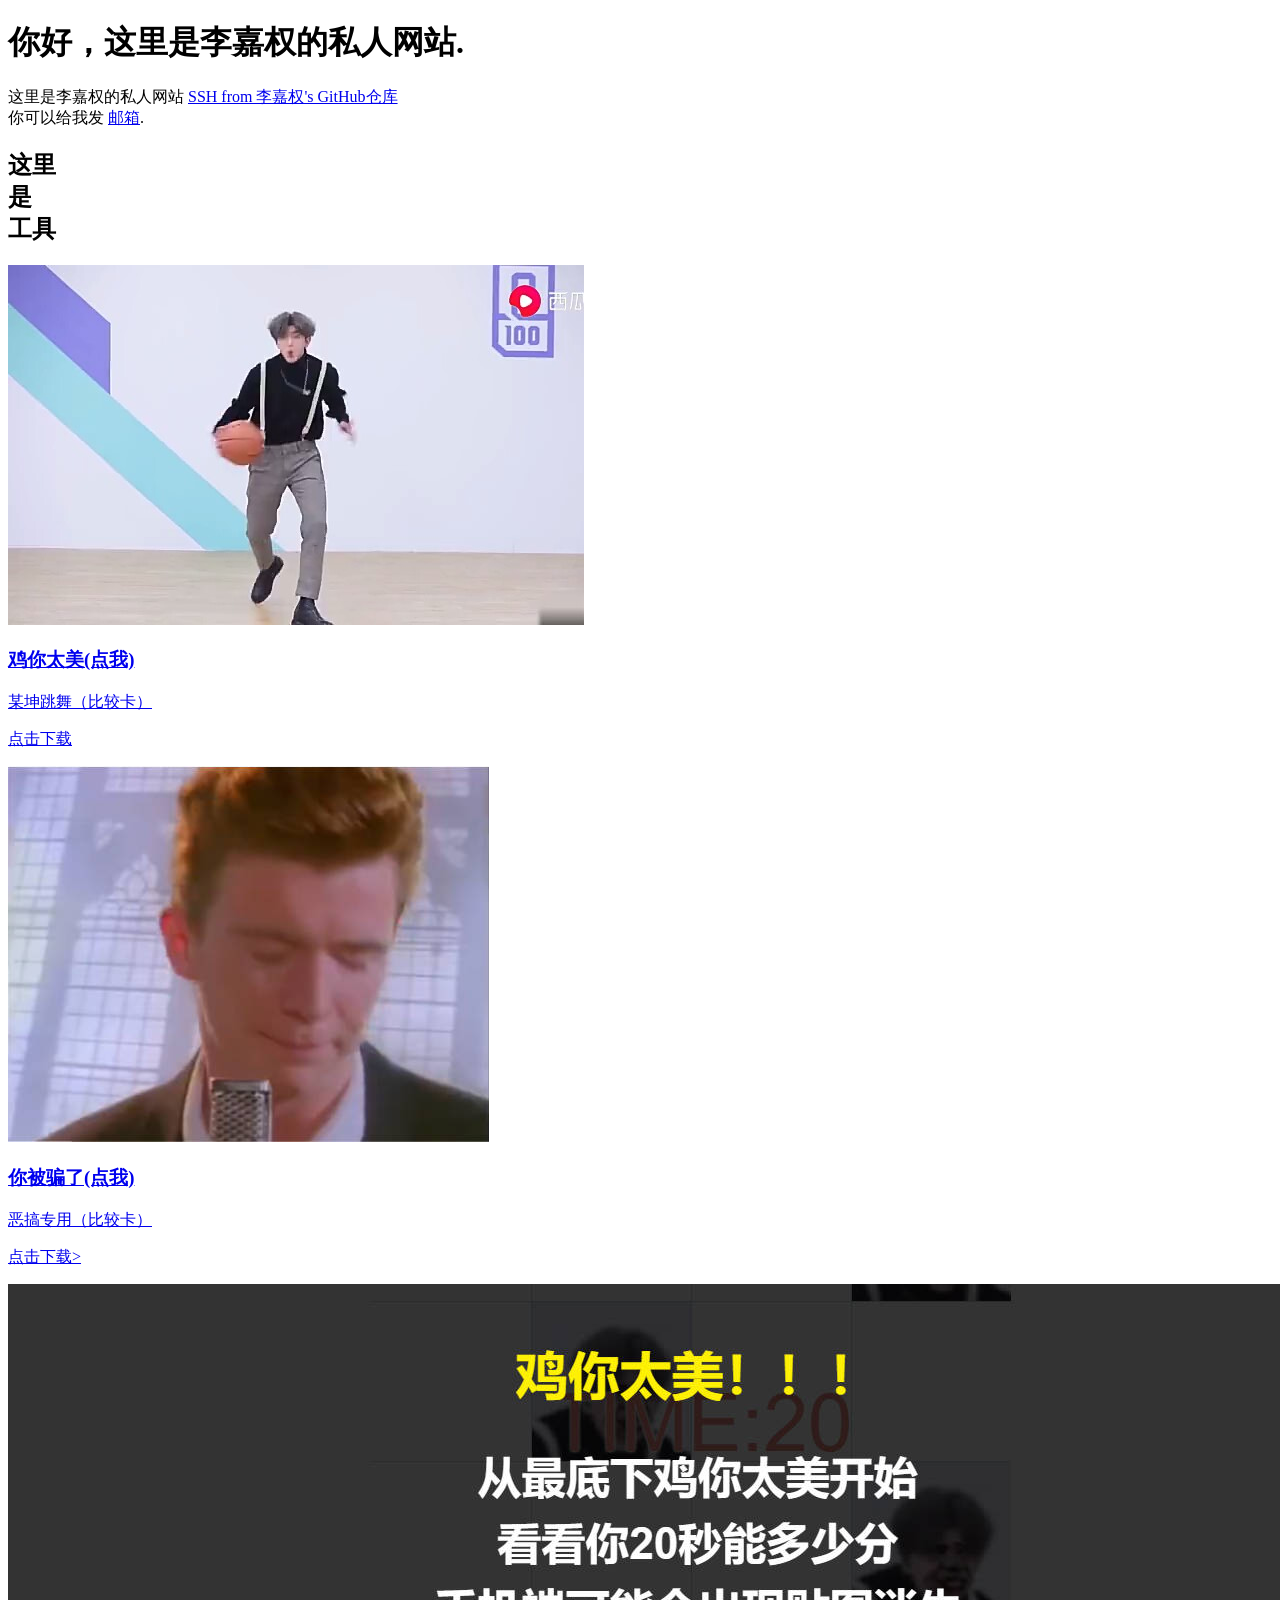
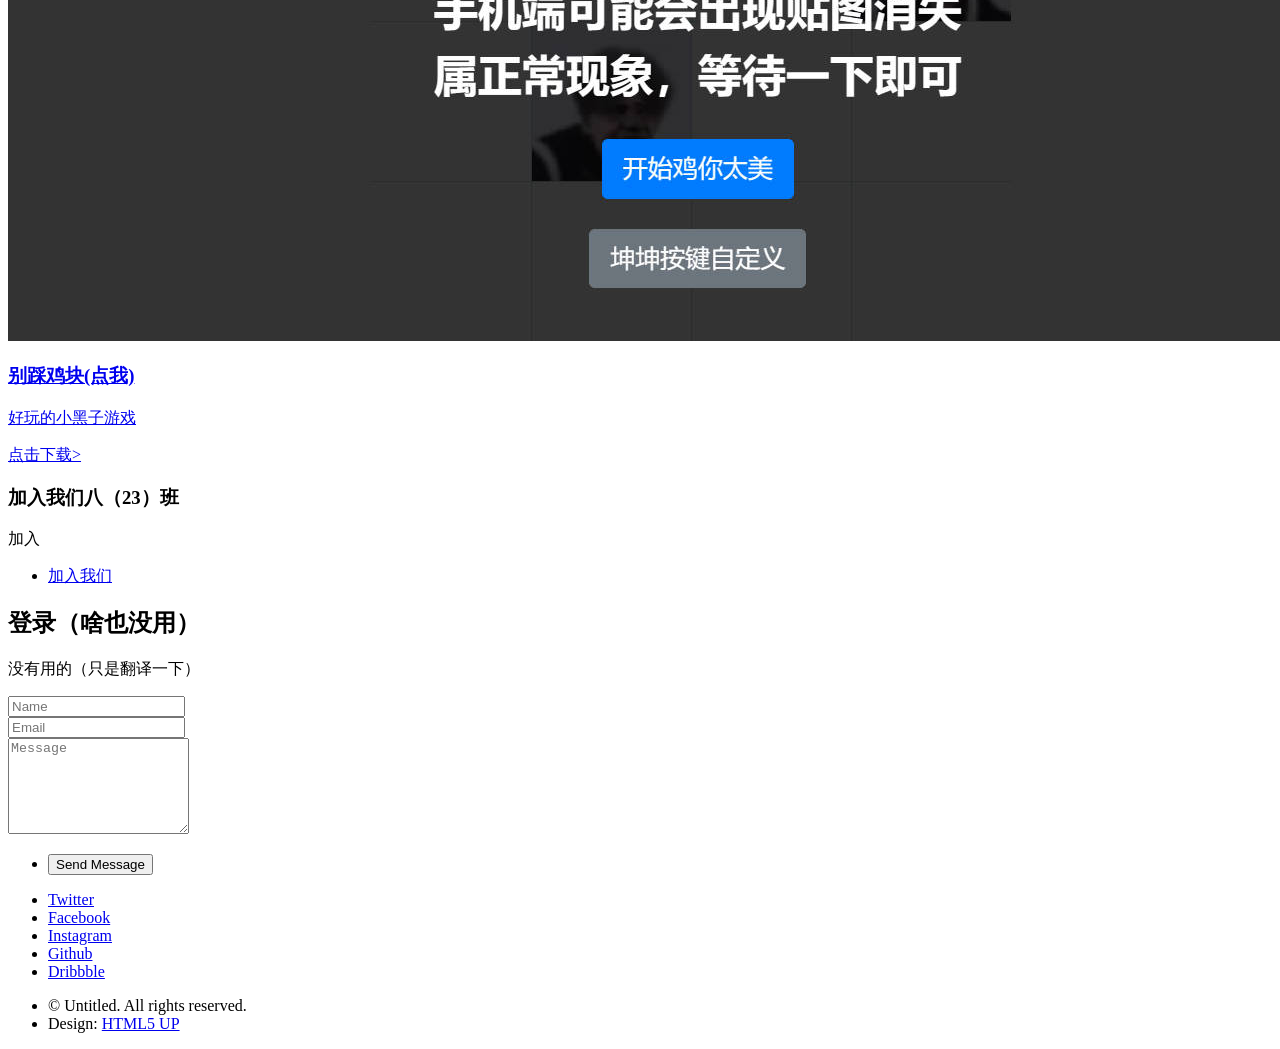
==== commit aa5bbb10: "Update index.html" ====
--- a/index.html
+++ b/index.html
@@ -43,6 +43,7 @@
 						<div class="content">
 							<h3><a href="https://lijiaqua.github.io/jinitaimei.html">鸡你太美(点我)</h3>
 							<p>某坤跳舞（比较卡）</p>
+							<p><a href="./jinitaimei/jinitaimei.mp4" download="jinitaimei.mp4">点击下载</a></p>
 						</div>
 					</section>
 					<section class="feature right">
@@ -50,6 +51,7 @@
 						<div class="content">
 							<h3><a href="https://lijiaqua.github.io/nibeipianle.html">你被骗了(点我)</h3>
 							<p>恶搞专用（比较卡）</p>
+							<p><a href="./images/image/nibeipianle.mp4" download="nibeipianle.mp4">点击下载></a></p>
 						</div>
 					</section>
 					<section class="feature left">
@@ -57,6 +59,7 @@
 						<div class="content">
 							<h3><a href="https://lijiaqua.github.io/biecaijikuai.html">别踩鸡块(点我)</h3>
 							<p>好玩的小黑子游戏</p>
+							<p><a href="https://github.com/fangkuai767/EatKun">点击下载></a></p>
 						</div>
 					</section>
 				</div>
@@ -266,4 +269,4 @@
 			<script src="assets/js/main.js"></script>
 
 	</body>
-</html>+</html>
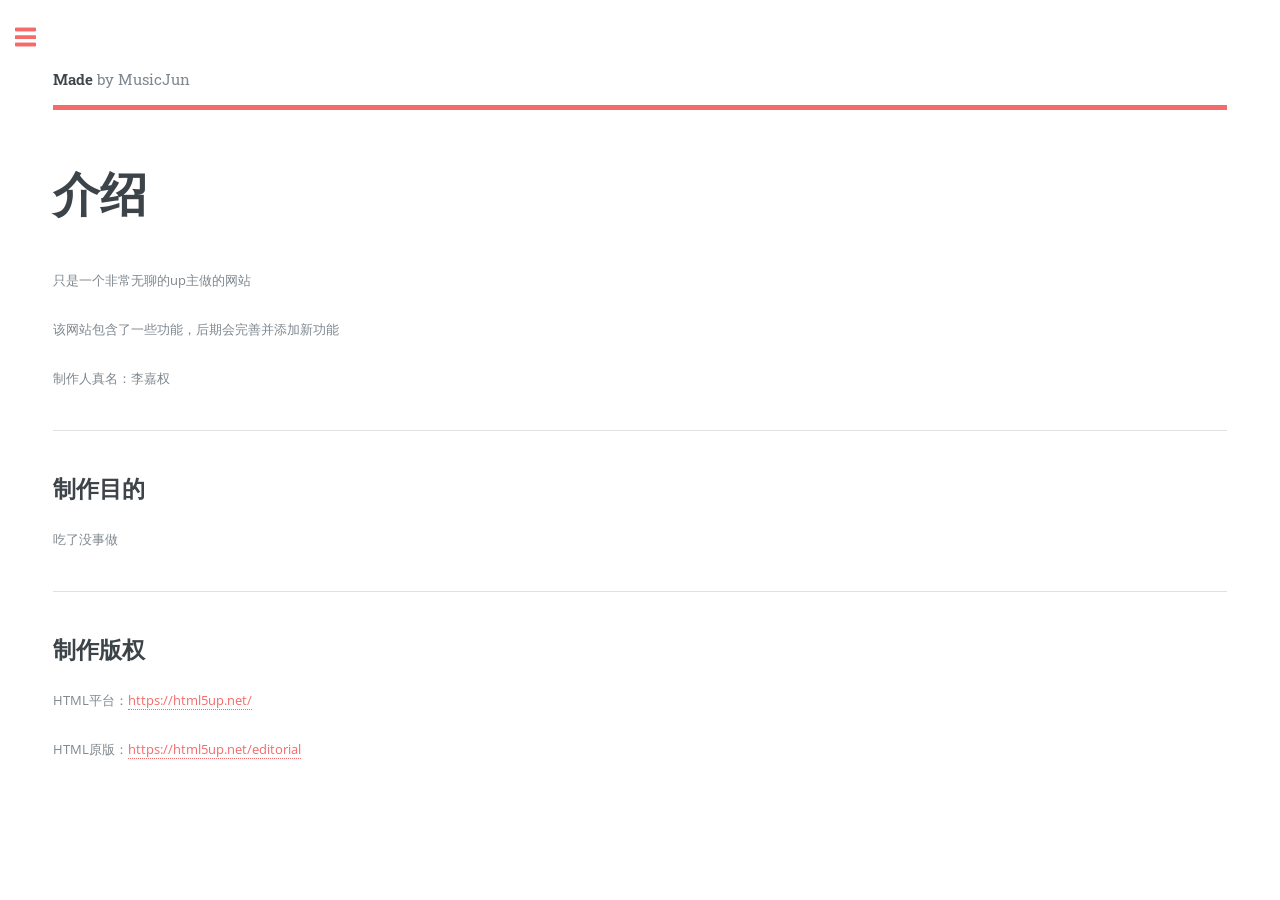
==== commit 7cae4c9f: "first commit" ====
--- a/index.html
+++ b/index.html
@@ -1,264 +1,107 @@
 <!DOCTYPE HTML>
-<!--
-	Directive by HTML5 UP
-	html5up.net | @ajlkn
-	Free for personal and commercial use under the CCA 3.0 license (html5up.net/license)
--->
 <html>
 	<head>
-		<title>李嘉权的网站</title>
+		<title>MusicJun's 网站</title>
 		<meta charset="utf-8" />
 		<meta name="viewport" content="width=device-width, initial-scale=1, user-scalable=no" />
 		<link rel="stylesheet" href="assets/css/main.css" />
 	</head>
-	<body class="is-preload">
+	<body class="">
 
-		<!-- Header -->
-			<div id="header">
-				<span class="logo icon fa-paper-plane"></span>
-				<h1>你好，这里是李嘉权的私人网站.</h1>
-				<p>这里是李嘉权的私人网站 <a href="git@github.com:lijiaqua/lijiaqua.github.io.git">SSH from 李嘉权's GitHub仓库</a>
-				<br />
-				你可以给我发 <a href="https://www.126.com/">邮箱</a>.</p>
-			</div>
+		<!-- Wrapper -->
+			<div id="wrapper">
 
-		<!-- Main -->
-			<div id="main">
+				<!-- Main -->
+					<div id="main">
+						<div class="inner">
 
-				<header class="major container medium">
-					<h2>这里
-					<br />
-					是
-					<br />
-					工具
-					<!--
-					<p>Tellus erat mauris ipsum fermentum<br />
-					etiam vivamus nunc nibh morbi.</p>
-					-->
-				</header>
+							<!-- Header -->
+								<header id="header">
+									<a href="index.html" class="logo"><strong>Made</strong> by MusicJun</a>
+									
+								</header>
 
-				<div class="box alt container">
-					<section class="feature left">
-						<a href="#" class="image icon solid fa-signal"><img src="images/pic01.jpg" alt="" /></a>
-						<div class="content">
-							<h3><a href="https://lijiaqua.github.io/jinitaimei.html">鸡你太美(点我)</h3>
-							<p>某坤跳舞（比较卡）</p>
-							<p><a href="./jinitaimei/jinitaimei.mp4" download="jinitaimei.mp4">点击下载</a></p>
+							<!-- Content -->
+								<section>
+									<header class="main">
+										<h1>介绍</h1>
+									</header>
+
+									<span class="image main"></span>
+
+									<p>只是一个非常无聊的up主做的网站</p>
+									
+									<p>该网站包含了一些功能，后期会完善并添加新功能</p>
+
+									<p>制作人真名：李嘉权</p>
+
+									
+
+									
+									
+									
+
+									<hr class="major">
+
+									<h2>制作目的</h2>
+									
+									<p>吃了没事做</p>
+
+									<hr class="major">
+
+									<h2>制作版权</h2>
+									
+									<p>HTML平台：<a href="https://html5up.net/" target="_blank">https://html5up.net/</a></p><p>HTML原版：<a href="https://html5up.net/editorial" target="_blank">https://html5up.net/editorial</a></p>
+
+								</section>
+
 						</div>
-					</section>
-					<section class="feature right">
-						<a href="#" class="image icon solid fa-code"><img src="images/pic02.jpg" alt="" /></a>
-						<div class="content">
-							<h3><a href="https://lijiaqua.github.io/nibeipianle.html">你被骗了(点我)</h3>
-							<p>恶搞专用（比较卡）</p>
-							<p><a href="./images/image/nibeipianle.mp4" download="nibeipianle.mp4">点击下载></a></p>
+					</div>
+
+				<!-- Sidebar -->
+					<div id="sidebar" class="">
+						<div class="inner" style="position: fixed; top: -143.859px;">
+
+							<!-- Search -->
+								<section id="search" class="alt">
+									<form method="post" action="#">
+										<input type="text" name="query" id="query" placeholder="Search">
+									</form>
+								</section>
+
+							<!-- Menu -->
+								<nav id="menu">
+									<header class="major">
+										<h2>菜单</h2>
+									</header>
+									<ul>
+										<li><a href="index.html">主页</a></li>
+										<li><a href="zhanghaopintai.html">账号平台</a></li>
+										<li><a href="xiangmu.html">各项目</a></li>
+										
+										
+										
+										
+										
+										
+										
+									</ul>
+								</nav>
+
+							<!-- Section -->
+								
+
+							<!-- Section -->
+								
+
+							<!-- Footer -->
+								<footer id="footer">
+									<p class="copyright">© Made by MusicJun           .</p>
+								</footer>
+
 						</div>
-					</section>
-					<section class="feature left">
-						<a href="#" class="image icon solid fa-mobile-alt"><img src="images/pic03.jpg" alt="" /></a>
-						<div class="content">
-							<h3><a href="https://lijiaqua.github.io/biecaijikuai.html">别踩鸡块(点我)</h3>
-							<p>好玩的小黑子游戏</p>
-							<p><a href="https://github.com/fangkuai767/EatKun">点击下载></a></p>
-						</div>
-					</section>
-				</div>
+					<a href="#sidebar" class="toggle">Toggle</a><a href="#sidebar" class="toggle">Toggle</a></div>
 
-				<!--
-				<div class="box container">
-					<header>
-						<h2>A lot of generic stuff</h2>
-					</header>
-					<section>
-						<header>
-							<h3>Paragraph</h3>
-							<p>This is the subtitle for this particular heading</p>
-						</header>
-						<p>Phasellus nisl nisl, varius id <sup>porttitor sed pellentesque</sup> ac orci. Pellentesque
-						habitant <strong>strong</strong> tristique <b>bold</b> et netus <i>italic</i> malesuada <em>emphasized</em> ac turpis egestas. Morbi
-						leo suscipit ut. Praesent <sub>id turpis vitae</sub> turpis pretium ultricies. Vestibulum sit
-						amet risus elit.</p>
-					</section>
-					<section>
-						<header>
-							<h3>Blockquote</h3>
-						</header>
-						<blockquote>Fringilla nisl. Donec accumsan interdum nisi, quis tincidunt felis sagittis eget.
-						tempus euismod. Vestibulum ante ipsum primis in faucibus.</blockquote>
-					</section>
-					<section>
-						<header>
-							<h3>Divider</h3>
-						</header>
-						<p>Donec consectetur vestibulum dolor et pulvinar. Etiam vel felis enim, at viverra
-						ligula. Ut porttitor sagittis lorem, quis eleifend nisi ornare vel. Praesent nec orci
-						facilisis leo magna. Cras sit amet urna eros, id egestas urna. Quisque aliquam
-						tempus euismod. Vestibulum ante ipsum primis in faucibus orci luctus et ultrices
-						posuere cubilia.</p>
-						<hr />
-						<p>Donec consectetur vestibulum dolor et pulvinar. Etiam vel felis enim, at viverra
-						ligula. Ut porttitor sagittis lorem, quis eleifend nisi ornare vel. Praesent nec orci
-						facilisis leo magna. Cras sit amet urna eros, id egestas urna. Quisque aliquam
-						tempus euismod. Vestibulum ante ipsum primis in faucibus orci luctus et ultrices
-						posuere cubilia.</p>
-					</section>
-					<section>
-						<header>
-							<h3>Unordered List</h3>
-						</header>
-						<ul class="default">
-							<li>Donec consectetur vestibulum dolor et pulvinar. Etiam vel felis enim, at viverra ligula. Ut porttitor sagittis lorem, quis eleifend nisi ornare vel.</li>
-							<li>Donec consectetur vestibulum dolor et pulvinar. Etiam vel felis enim, at viverra ligula. Ut porttitor sagittis lorem, quis eleifend nisi ornare vel.</li>
-							<li>Donec consectetur vestibulum dolor et pulvinar. Etiam vel felis enim, at viverra ligula. Ut porttitor sagittis lorem, quis eleifend nisi ornare vel.</li>
-							<li>Donec consectetur vestibulum dolor et pulvinar. Etiam vel felis enim, at viverra ligula. Ut porttitor sagittis lorem, quis eleifend nisi ornare vel.</li>
-						</ul>
-					</section>
-					<section>
-						<header>
-							<h3>Ordered List</h3>
-						</header>
-						<ol class="default">
-							<li>Donec consectetur vestibulum dolor et pulvinar. Etiam vel felis enim, at viverra ligula. Ut porttitor sagittis lorem, quis eleifend nisi ornare vel.</li>
-							<li>Donec consectetur vestibulum dolor et pulvinar. Etiam vel felis enim, at viverra ligula. Ut porttitor sagittis lorem, quis eleifend nisi ornare vel.</li>
-							<li>Donec consectetur vestibulum dolor et pulvinar. Etiam vel felis enim, at viverra ligula. Ut porttitor sagittis lorem, quis eleifend nisi ornare vel.</li>
-							<li>Donec consectetur vestibulum dolor et pulvinar. Etiam vel felis enim, at viverra ligula. Ut porttitor sagittis lorem, quis eleifend nisi ornare vel.</li>
-						</ol>
-					</section>
-					<section>
-						<header>
-							<h3>Table</h3>
-						</header>
-						<div class="table-wrapper">
-							<table class="default">
-								<thead>
-									<tr>
-										<th>ID</th>
-										<th>Name</th>
-										<th>Description</th>
-										<th>Price</th>
-									</tr>
-								</thead>
-								<tbody>
-									<tr>
-										<td>45815</td>
-										<td>Something</td>
-										<td>Ut porttitor sagittis lorem, quis eleifend nisi ornare vel.</td>
-										<td>29.99</td>
-									</tr>
-									<tr>
-										<td>24524</td>
-										<td>Nothing</td>
-										<td>Ut porttitor sagittis lorem, quis eleifend nisi ornare vel.</td>
-										<td>19.99</td>
-									</tr>
-									<tr>
-										<td>45815</td>
-										<td>Something</td>
-										<td>Ut porttitor sagittis lorem, quis eleifend nisi ornare vel.</td>
-										<td>29.99</td>
-									</tr>
-									<tr>
-										<td>24524</td>
-										<td>Nothing</td>
-										<td>Ut porttitor sagittis lorem, quis eleifend nisi ornare vel.</td>
-										<td>19.99</td>
-									</tr>
-								</tbody>
-								<tfoot>
-									<tr>
-										<td colspan="3"></td>
-										<td>100.00</td>
-									</tr>
-								</tfoot>
-							</table>
-						</div>
-					</section>
-					<section>
-						<header>
-							<h3>Form</h3>
-						</header>
-						<form method="post" action="#">
-							<div class="row">
-								<div class="col-6 col-12-mobilep">
-									<label for="name">Name</label>
-									<input class="text" type="text" name="name" id="name" value="" placeholder="John Doe" />
-								</div>
-								<div class="col-6 col-12-mobilep">
-									<label for="email">Email</label>
-									<input class="text" type="text" name="email" id="email" value="" placeholder="johndoe@domain.tld" />
-								</div>
-								<div class="col-12">
-									<label for="subject">Subject</label>
-									<input class="text" type="text" name="subject" id="subject" value="" placeholder="Enter your subject" />
-								</div>
-								<div class="col-12">
-									<label for="subject">Message</label>
-									<textarea name="message" id="message" placeholder="Enter your message" rows="6"></textarea>
-								</div>
-								<div class="col-12">
-									<ul class="actions special">
-										<li><input type="submit" value="Send" /></li>
-										<li><input type="reset" value="Reset" class="alt" /></li>
-									</ul>
-								</div>
-							</div>
-						</form>
-					</section>
-				</div>
-				-->
-
-				<footer class="major container medium">
-					<h3>加入我们八（23）班</h3>
-					<p>加入</p>
-					<ul class="actions special">
-						<li><a href="#" class="button">加入我们</a></li>
-					</ul>
-				</footer>
-
-			</div>
-
-		<!-- Footer -->
-			<div id="footer">
-				<div class="container medium">
-
-					<header class="major last">
-						<h2>登录（啥也没用）</h2>
-					</header>
-
-					<p>没有用的（只是翻译一下）</p>
-
-					<form method="post" action="#">
-						<div class="row">
-							<div class="col-6 col-12-mobilep">
-								<input type="text" name="名字" placeholder="Name" />
-							</div>
-							<div class="col-6 col-12-mobilep">
-								<input type="email" name="邮箱" placeholder="Email" />
-							</div>
-							<div class="col-12">
-								<textarea name="信息" placeholder="Message" rows="6"></textarea>
-							</div>
-							<div class="col-12">
-								<ul class="actions special">
-									<li><input type="submit" value="Send Message" /></li>
-								</ul>
-							</div>
-						</div>
-					</form>
-
-					<ul class="icons">
-						<li><a href="#" class="icon brands fa-twitter"><span class="label">Twitter</span></a></li>
-						<li><a href="#" class="icon brands fa-facebook-f"><span class="label">Facebook</span></a></li>
-						<li><a href="#" class="icon brands fa-instagram"><span class="label">Instagram</span></a></li>
-						<li><a href="#" class="icon brands fa-github"><span class="label">Github</span></a></li>
-						<li><a href="#" class="icon brands fa-dribbble"><span class="label">Dribbble</span></a></li>
-					</ul>
-
-					<ul class="copyright">
-						<li>&copy; Untitled. All rights reserved.</li><li>Design: <a href="http://html5up.net">HTML5 UP</a></li>
-					</ul>
-
-				</div>
 			</div>
 
 		<!-- Scripts -->
@@ -268,5 +111,7 @@
 			<script src="assets/js/util.js"></script>
 			<script src="assets/js/main.js"></script>
 
-	</body>
-</html>
+	
+
+</body>
+</html>
--- a/assets/css/main.css
+++ b/assets/css/main.css
@@ -1,12 +1,10 @@
-@import url("fontawesome-all.min.css");
-@import url("https://fonts.googleapis.com/css?family=Source+Sans+Pro:300,300italic,400,400italic,600,600italic,700,700italic");
-
+@import url(fontawesome-all.min.css);
+@import url("https://fonts.googleapis.com/css?family=Open+Sans:400,600,400italic,600italic|Roboto+Slab:400,700");
 /*
-	Directive by HTML5 UP
+	Editorial by HTML5 UP
 	html5up.net | @ajlkn
 	Free for personal and commercial use under the CCA 3.0 license (html5up.net/license)
 */
-
 html, body, div, span, applet, object,
 iframe, h1, h2, h3, h4, h5, h6, p, blockquote,
 pre, a, abbr, acronym, address, big, cite,
@@ -18,3285 +16,2258 @@
 canvas, details, embed, figure, figcaption,
 footer, header, hgroup, menu, nav, output, ruby,
 section, summary, time, mark, audio, video {
-	margin: 0;
-	padding: 0;
-	border: 0;
-	font-size: 100%;
-	font: inherit;
-	vertical-align: baseline;}
+  margin: 0;
+  padding: 0;
+  border: 0;
+  font-size: 100%;
+  font: inherit;
+  vertical-align: baseline; }
 
 article, aside, details, figcaption, figure,
 footer, header, hgroup, menu, nav, section {
-	display: block;}
+  display: block; }
 
 body {
-	line-height: 1;
-}
+  line-height: 1; }
 
 ol, ul {
-	list-style: none;
-}
+  list-style: none; }
 
 blockquote, q {
-	quotes: none;
-}
-
-	blockquote:before, blockquote:after, q:before, q:after {
-		content: '';
-		content: none;
-	}
+  quotes: none; }
+  blockquote:before, blockquote:after, q:before, q:after {
+    content: '';
+    content: none; }
 
 table {
-	border-collapse: collapse;
-	border-spacing: 0;
-}
+  border-collapse: collapse;
+  border-spacing: 0; }
 
 body {
-	-webkit-text-size-adjust: none;
-}
+  -webkit-text-size-adjust: none; }
 
 mark {
-	background-color: transparent;
-	color: inherit;
-}
+  background-color: transparent;
+  color: inherit; }
 
 input::-moz-focus-inner {
-	border: 0;
-	padding: 0;
-}
+  border: 0;
+  padding: 0; }
 
 input, select, textarea {
-	-moz-appearance: none;
-	-webkit-appearance: none;
-	-ms-appearance: none;
-	appearance: none;
-}
+  -moz-appearance: none;
+  -webkit-appearance: none;
+  -ms-appearance: none;
+  appearance: none; }
 
 /* Basic */
-
-	html {
-		box-sizing: border-box;
-	}
-
-	*, *:before, *:after {
-		box-sizing: inherit;
-	}
-
-	html, body {
-		height: 100%;
-	}
-
-	body {
-		background: #ffffff;
-	}
-
-		body.is-preload *, body.is-preload *:before, body.is-preload *:after {
-			-moz-animation: none !important;
-			-webkit-animation: none !important;
-			-ms-animation: none !important;
-			animation: none !important;
-			-moz-transition: none !important;
-			-webkit-transition: none !important;
-			-ms-transition: none !important;
-			transition: none !important;
-		}
-
-	body, input, select, textarea {
-		color: #6e6e6e;
-		font-family: 'Source Sans Pro', sans-serif;
-		font-size: 16pt;
-		font-weight: 400;
-		line-height: 1.75em;
-	}
-
-	a {
-		-moz-transition: color 0.2s ease-in-out, border-bottom-color 0.2s ease-in-out;
-		-webkit-transition: color 0.2s ease-in-out, border-bottom-color 0.2s ease-in-out;
-		-ms-transition: color 0.2s ease-in-out, border-bottom-color 0.2s ease-in-out;
-		transition: color 0.2s ease-in-out, border-bottom-color 0.2s ease-in-out;
-		border-bottom: dotted 1px;
-		color: #4eb980;
-		text-decoration: none;
-	}
-
-		a:hover {
-			border-bottom-color: transparent;
-		}
-
-	strong, b {
-		font-weight: 600;
-		color: #5b5b5b;
-	}
-
-	em, i {
-		font-style: italic;
-	}
-
-	p, ul, ol, dl, table, blockquote, form {
-		margin: 0 0 2em 0;
-	}
-
-	h1, h2, h3, h4, h5, h6 {
-		color: #5b5b5b;
-		font-weight: 700;
-		letter-spacing: 0.125em;
-		line-height: 1.75em;
-		margin-bottom: 1em;
-		text-transform: uppercase;
-		text-align: center;
-	}
-
-		h1 a, h2 a, h3 a, h4 a, h5 a, h6 a {
-			color: inherit;
-			text-decoration: none;
-		}
-
-	h2 {
-		font-size: 1.75em;
-	}
-
-	h3 {
-		font-size: 1.5em;
-	}
-
-	sub {
-		font-size: 0.8em;
-		position: relative;
-		top: 0.5em;
-	}
-
-	sup {
-		font-size: 0.8em;
-		position: relative;
-		top: -0.5em;
-	}
-
-	hr {
-		border: 0;
-		border-top: solid 1px rgba(224, 224, 224, 0.75);
-		margin-bottom: 1.5em;
-	}
-
-	blockquote {
-		border-left: solid 0.5em rgba(224, 224, 224, 0.75);
-		font-style: italic;
-		padding: 1em 0 1em 2em;
-	}
-
-/* Container */
-
-	.container {
-		margin: 0 auto;
-		max-width: 100%;
-		width: 51em;
-	}
-
-		.container.medium {
-			width: 38.25em;
-		}
-
-		@media screen and (max-width: 1280px) {
-
-			.container {
-				width: 48em;
-			}
-
-				.container.medium {
-					width: 36em;
-				}
-
-		}
-
-		@media screen and (max-width: 980px) {
-
-			.container {
-				width: 95%;
-			}
-
-				.container.medium {
-					width: 71.25%;
-				}
-
-		}
-
-		@media screen and (max-width: 840px) {
-
-			.container {
-				width: 95% !important;
-			}
-
-		}
-
-		@media screen and (max-width: 736px) {
-
-			.container {
-				width: 90% !important;
-			}
-
-		}
-
-		@media screen and (max-width: 480px) {
-
-			.container {
-				width: 100% !important;
-			}
-
-		}
+@-ms-viewport {
+  width: device-width; }
+
+body {
+  -ms-overflow-style: scrollbar; }
+
+@media screen and (max-width: 480px) {
+  html, body {
+    min-width: 320px; } }
+
+html {
+  box-sizing: border-box; }
+
+*, *:before, *:after {
+  box-sizing: inherit; }
+
+body {
+  background: #ffffff; }
+  body.is-preload *, body.is-preload *:before, body.is-preload *:after, body.is-resizing *, body.is-resizing *:before, body.is-resizing *:after {
+    -moz-animation: none !important;
+    -webkit-animation: none !important;
+    -ms-animation: none !important;
+    animation: none !important;
+    -moz-transition: none !important;
+    -webkit-transition: none !important;
+    -ms-transition: none !important;
+    transition: none !important; }
+
+/* Type */
+body, input, select, textarea {
+  color: #7f888f;
+  font-family: "Open Sans", sans-serif;
+  font-size: 13pt;
+  font-weight: 400;
+  line-height: 1.65; }
+  @media screen and (max-width: 1680px) {
+    body, input, select, textarea {
+      font-size: 11pt; } }
+  @media screen and (max-width: 1280px) {
+    body, input, select, textarea {
+      font-size: 10pt; } }
+  @media screen and (max-width: 360px) {
+    body, input, select, textarea {
+      font-size: 9pt; } }
+
+a {
+  -moz-transition: color 0.2s ease-in-out, border-bottom-color 0.2s ease-in-out;
+  -webkit-transition: color 0.2s ease-in-out, border-bottom-color 0.2s ease-in-out;
+  -ms-transition: color 0.2s ease-in-out, border-bottom-color 0.2s ease-in-out;
+  transition: color 0.2s ease-in-out, border-bottom-color 0.2s ease-in-out;
+  border-bottom: dotted 1px;
+  color: #f56a6a;
+  text-decoration: none; }
+  a:hover {
+    border-bottom-color: #f56a6a;
+    color: #f56a6a !important; }
+    a:hover strong {
+      color: inherit; }
+
+strong, b {
+  color: #3d4449;
+  font-weight: 600; }
+
+em, i {
+  font-style: italic; }
+
+p {
+  margin: 0 0 2em 0; }
+
+h1, h2, h3, h4, h5, h6 {
+  color: #3d4449;
+  font-family: "Roboto Slab", serif;
+  font-weight: 700;
+  line-height: 1.5;
+  margin: 0 0 1em 0; }
+  h1 a, h2 a, h3 a, h4 a, h5 a, h6 a {
+    color: inherit;
+    text-decoration: none;
+    border-bottom: 0; }
+
+h1 {
+  font-size: 4em;
+  margin: 0 0 0.5em 0;
+  line-height: 1.3; }
+
+h2 {
+  font-size: 1.75em; }
+
+h3 {
+  font-size: 1.25em; }
+
+h4 {
+  font-size: 1.1em; }
+
+h5 {
+  font-size: 0.9em; }
+
+h6 {
+  font-size: 0.7em; }
+
+@media screen and (max-width: 1680px) {
+  h1 {
+    font-size: 3.5em; } }
+
+@media screen and (max-width: 980px) {
+  h1 {
+    font-size: 3.25em; } }
+
+@media screen and (max-width: 736px) {
+  h1 {
+    font-size: 2em;
+    line-height: 1.4; }
+  h2 {
+    font-size: 1.5em; } }
+
+sub {
+  font-size: 0.8em;
+  position: relative;
+  top: 0.5em; }
+
+sup {
+  font-size: 0.8em;
+  position: relative;
+  top: -0.5em; }
+
+blockquote {
+  border-left: solid 3px rgba(210, 215, 217, 0.75);
+  font-style: italic;
+  margin: 0 0 2em 0;
+  padding: 0.5em 0 0.5em 2em; }
+
+code {
+  background: rgba(230, 235, 237, 0.25);
+  border-radius: 0.375em;
+  border: solid 1px rgba(210, 215, 217, 0.75);
+  font-family: "Courier New", monospace;
+  font-size: 0.9em;
+  margin: 0 0.25em;
+  padding: 0.25em 0.65em; }
+
+pre {
+  -webkit-overflow-scrolling: touch;
+  font-family: "Courier New", monospace;
+  font-size: 0.9em;
+  margin: 0 0 2em 0; }
+  pre code {
+    display: block;
+    line-height: 1.75;
+    padding: 1em 1.5em;
+    overflow-x: auto; }
+
+hr {
+  border: 0;
+  border-bottom: solid 1px rgba(210, 215, 217, 0.75);
+  margin: 2em 0; }
+  hr.major {
+    margin: 3em 0; }
+
+.align-left {
+  text-align: left; }
+
+.align-center {
+  text-align: center; }
+
+.align-right {
+  text-align: right; }
 
 /* Row */
-
-	.row {
-		display: flex;
-		flex-wrap: wrap;
-		box-sizing: border-box;
-		align-items: stretch;
-	}
-
-		.row > * {
-			box-sizing: border-box;
-		}
-
-		.row.gtr-uniform > * > :last-child {
-			margin-bottom: 0;
-		}
-
-		.row.aln-left {
-			justify-content: flex-start;
-		}
-
-		.row.aln-center {
-			justify-content: center;
-		}
-
-		.row.aln-right {
-			justify-content: flex-end;
-		}
-
-		.row.aln-top {
-			align-items: flex-start;
-		}
-
-		.row.aln-middle {
-			align-items: center;
-		}
-
-		.row.aln-bottom {
-			align-items: flex-end;
-		}
-
-		.row > .imp {
-			order: -1;
-		}
-
-		.row > .col-1 {
-			width: 8.33333%;
-		}
-
-		.row > .off-1 {
-			margin-left: 8.33333%;
-		}
-
-		.row > .col-2 {
-			width: 16.66667%;
-		}
-
-		.row > .off-2 {
-			margin-left: 16.66667%;
-		}
-
-		.row > .col-3 {
-			width: 25%;
-		}
-
-		.row > .off-3 {
-			margin-left: 25%;
-		}
-
-		.row > .col-4 {
-			width: 33.33333%;
-		}
-
-		.row > .off-4 {
-			margin-left: 33.33333%;
-		}
-
-		.row > .col-5 {
-			width: 41.66667%;
-		}
-
-		.row > .off-5 {
-			margin-left: 41.66667%;
-		}
-
-		.row > .col-6 {
-			width: 50%;
-		}
-
-		.row > .off-6 {
-			margin-left: 50%;
-		}
-
-		.row > .col-7 {
-			width: 58.33333%;
-		}
-
-		.row > .off-7 {
-			margin-left: 58.33333%;
-		}
-
-		.row > .col-8 {
-			width: 66.66667%;
-		}
-
-		.row > .off-8 {
-			margin-left: 66.66667%;
-		}
-
-		.row > .col-9 {
-			width: 75%;
-		}
-
-		.row > .off-9 {
-			margin-left: 75%;
-		}
-
-		.row > .col-10 {
-			width: 83.33333%;
-		}
-
-		.row > .off-10 {
-			margin-left: 83.33333%;
-		}
-
-		.row > .col-11 {
-			width: 91.66667%;
-		}
-
-		.row > .off-11 {
-			margin-left: 91.66667%;
-		}
-
-		.row > .col-12 {
-			width: 100%;
-		}
-
-		.row > .off-12 {
-			margin-left: 100%;
-		}
-
-		.row.gtr-0 {
-			margin-top: 0px;
-			margin-left: 0px;
-		}
-
-			.row.gtr-0 > * {
-				padding: 0px 0 0 0px;
-			}
-
-			.row.gtr-0.gtr-uniform {
-				margin-top: 0px;
-			}
-
-				.row.gtr-0.gtr-uniform > * {
-					padding-top: 0px;
-				}
-
-		.row.gtr-25 {
-			margin-top: -7.5px;
-			margin-left: -7.5px;
-		}
-
-			.row.gtr-25 > * {
-				padding: 7.5px 0 0 7.5px;
-			}
-
-			.row.gtr-25.gtr-uniform {
-				margin-top: -7.5px;
-			}
-
-				.row.gtr-25.gtr-uniform > * {
-					padding-top: 7.5px;
-				}
-
-		.row.gtr-50 {
-			margin-top: -15px;
-			margin-left: -15px;
-		}
-
-			.row.gtr-50 > * {
-				padding: 15px 0 0 15px;
-			}
-
-			.row.gtr-50.gtr-uniform {
-				margin-top: -15px;
-			}
-
-				.row.gtr-50.gtr-uniform > * {
-					padding-top: 15px;
-				}
-
-		.row {
-			margin-top: -30px;
-			margin-left: -30px;
-		}
-
-			.row > * {
-				padding: 30px 0 0 30px;
-			}
-
-			.row.gtr-uniform {
-				margin-top: -30px;
-			}
-
-				.row.gtr-uniform > * {
-					padding-top: 30px;
-				}
-
-		.row.gtr-150 {
-			margin-top: -45px;
-			margin-left: -45px;
-		}
-
-			.row.gtr-150 > * {
-				padding: 45px 0 0 45px;
-			}
-
-			.row.gtr-150.gtr-uniform {
-				margin-top: -45px;
-			}
-
-				.row.gtr-150.gtr-uniform > * {
-					padding-top: 45px;
-				}
-
-		.row.gtr-200 {
-			margin-top: -60px;
-			margin-left: -60px;
-		}
-
-			.row.gtr-200 > * {
-				padding: 60px 0 0 60px;
-			}
-
-			.row.gtr-200.gtr-uniform {
-				margin-top: -60px;
-			}
-
-				.row.gtr-200.gtr-uniform > * {
-					padding-top: 60px;
-				}
-
-		@media screen and (max-width: 1680px) {
-
-			.row {
-				display: flex;
-				flex-wrap: wrap;
-				box-sizing: border-box;
-				align-items: stretch;
-			}
-
-				.row > * {
-					box-sizing: border-box;
-				}
-
-				.row.gtr-uniform > * > :last-child {
-					margin-bottom: 0;
-				}
-
-				.row.aln-left {
-					justify-content: flex-start;
-				}
-
-				.row.aln-center {
-					justify-content: center;
-				}
-
-				.row.aln-right {
-					justify-content: flex-end;
-				}
-
-				.row.aln-top {
-					align-items: flex-start;
-				}
-
-				.row.aln-middle {
-					align-items: center;
-				}
-
-				.row.aln-bottom {
-					align-items: flex-end;
-				}
-
-				.row > .imp-wide {
-					order: -1;
-				}
-
-				.row > .col-1-wide {
-					width: 8.33333%;
-				}
-
-				.row > .off-1-wide {
-					margin-left: 8.33333%;
-				}
-
-				.row > .col-2-wide {
-					width: 16.66667%;
-				}
-
-				.row > .off-2-wide {
-					margin-left: 16.66667%;
-				}
-
-				.row > .col-3-wide {
-					width: 25%;
-				}
-
-				.row > .off-3-wide {
-					margin-left: 25%;
-				}
-
-				.row > .col-4-wide {
-					width: 33.33333%;
-				}
-
-				.row > .off-4-wide {
-					margin-left: 33.33333%;
-				}
-
-				.row > .col-5-wide {
-					width: 41.66667%;
-				}
-
-				.row > .off-5-wide {
-					margin-left: 41.66667%;
-				}
-
-				.row > .col-6-wide {
-					width: 50%;
-				}
-
-				.row > .off-6-wide {
-					margin-left: 50%;
-				}
-
-				.row > .col-7-wide {
-					width: 58.33333%;
-				}
-
-				.row > .off-7-wide {
-					margin-left: 58.33333%;
-				}
-
-				.row > .col-8-wide {
-					width: 66.66667%;
-				}
-
-				.row > .off-8-wide {
-					margin-left: 66.66667%;
-				}
-
-				.row > .col-9-wide {
-					width: 75%;
-				}
-
-				.row > .off-9-wide {
-					margin-left: 75%;
-				}
-
-				.row > .col-10-wide {
-					width: 83.33333%;
-				}
-
-				.row > .off-10-wide {
-					margin-left: 83.33333%;
-				}
-
-				.row > .col-11-wide {
-					width: 91.66667%;
-				}
-
-				.row > .off-11-wide {
-					margin-left: 91.66667%;
-				}
-
-				.row > .col-12-wide {
-					width: 100%;
-				}
-
-				.row > .off-12-wide {
-					margin-left: 100%;
-				}
-
-				.row.gtr-0 {
-					margin-top: 0px;
-					margin-left: 0px;
-				}
-
-					.row.gtr-0 > * {
-						padding: 0px 0 0 0px;
-					}
-
-					.row.gtr-0.gtr-uniform {
-						margin-top: 0px;
-					}
-
-						.row.gtr-0.gtr-uniform > * {
-							padding-top: 0px;
-						}
-
-				.row.gtr-25 {
-					margin-top: -7.5px;
-					margin-left: -7.5px;
-				}
-
-					.row.gtr-25 > * {
-						padding: 7.5px 0 0 7.5px;
-					}
-
-					.row.gtr-25.gtr-uniform {
-						margin-top: -7.5px;
-					}
-
-						.row.gtr-25.gtr-uniform > * {
-							padding-top: 7.5px;
-						}
-
-				.row.gtr-50 {
-					margin-top: -15px;
-					margin-left: -15px;
-				}
-
-					.row.gtr-50 > * {
-						padding: 15px 0 0 15px;
-					}
-
-					.row.gtr-50.gtr-uniform {
-						margin-top: -15px;
-					}
-
-						.row.gtr-50.gtr-uniform > * {
-							padding-top: 15px;
-						}
-
-				.row {
-					margin-top: -30px;
-					margin-left: -30px;
-				}
-
-					.row > * {
-						padding: 30px 0 0 30px;
-					}
-
-					.row.gtr-uniform {
-						margin-top: -30px;
-					}
-
-						.row.gtr-uniform > * {
-							padding-top: 30px;
-						}
-
-				.row.gtr-150 {
-					margin-top: -45px;
-					margin-left: -45px;
-				}
-
-					.row.gtr-150 > * {
-						padding: 45px 0 0 45px;
-					}
-
-					.row.gtr-150.gtr-uniform {
-						margin-top: -45px;
-					}
-
-						.row.gtr-150.gtr-uniform > * {
-							padding-top: 45px;
-						}
-
-				.row.gtr-200 {
-					margin-top: -60px;
-					margin-left: -60px;
-				}
-
-					.row.gtr-200 > * {
-						padding: 60px 0 0 60px;
-					}
-
-					.row.gtr-200.gtr-uniform {
-						margin-top: -60px;
-					}
-
-						.row.gtr-200.gtr-uniform > * {
-							padding-top: 60px;
-						}
-
-		}
-
-		@media screen and (max-width: 1280px) {
-
-			.row {
-				display: flex;
-				flex-wrap: wrap;
-				box-sizing: border-box;
-				align-items: stretch;
-			}
-
-				.row > * {
-					box-sizing: border-box;
-				}
-
-				.row.gtr-uniform > * > :last-child {
-					margin-bottom: 0;
-				}
-
-				.row.aln-left {
-					justify-content: flex-start;
-				}
-
-				.row.aln-center {
-					justify-content: center;
-				}
-
-				.row.aln-right {
-					justify-content: flex-end;
-				}
-
-				.row.aln-top {
-					align-items: flex-start;
-				}
-
-				.row.aln-middle {
-					align-items: center;
-				}
-
-				.row.aln-bottom {
-					align-items: flex-end;
-				}
-
-				.row > .imp-normal {
-					order: -1;
-				}
-
-				.row > .col-1-normal {
-					width: 8.33333%;
-				}
-
-				.row > .off-1-normal {
-					margin-left: 8.33333%;
-				}
-
-				.row > .col-2-normal {
-					width: 16.66667%;
-				}
-
-				.row > .off-2-normal {
-					margin-left: 16.66667%;
-				}
-
-				.row > .col-3-normal {
-					width: 25%;
-				}
-
-				.row > .off-3-normal {
-					margin-left: 25%;
-				}
-
-				.row > .col-4-normal {
-					width: 33.33333%;
-				}
-
-				.row > .off-4-normal {
-					margin-left: 33.33333%;
-				}
-
-				.row > .col-5-normal {
-					width: 41.66667%;
-				}
-
-				.row > .off-5-normal {
-					margin-left: 41.66667%;
-				}
-
-				.row > .col-6-normal {
-					width: 50%;
-				}
-
-				.row > .off-6-normal {
-					margin-left: 50%;
-				}
-
-				.row > .col-7-normal {
-					width: 58.33333%;
-				}
-
-				.row > .off-7-normal {
-					margin-left: 58.33333%;
-				}
-
-				.row > .col-8-normal {
-					width: 66.66667%;
-				}
-
-				.row > .off-8-normal {
-					margin-left: 66.66667%;
-				}
-
-				.row > .col-9-normal {
-					width: 75%;
-				}
-
-				.row > .off-9-normal {
-					margin-left: 75%;
-				}
-
-				.row > .col-10-normal {
-					width: 83.33333%;
-				}
-
-				.row > .off-10-normal {
-					margin-left: 83.33333%;
-				}
-
-				.row > .col-11-normal {
-					width: 91.66667%;
-				}
-
-				.row > .off-11-normal {
-					margin-left: 91.66667%;
-				}
-
-				.row > .col-12-normal {
-					width: 100%;
-				}
-
-				.row > .off-12-normal {
-					margin-left: 100%;
-				}
-
-				.row.gtr-0 {
-					margin-top: 0px;
-					margin-left: 0px;
-				}
-
-					.row.gtr-0 > * {
-						padding: 0px 0 0 0px;
-					}
-
-					.row.gtr-0.gtr-uniform {
-						margin-top: 0px;
-					}
-
-						.row.gtr-0.gtr-uniform > * {
-							padding-top: 0px;
-						}
-
-				.row.gtr-25 {
-					margin-top: -7.5px;
-					margin-left: -7.5px;
-				}
-
-					.row.gtr-25 > * {
-						padding: 7.5px 0 0 7.5px;
-					}
-
-					.row.gtr-25.gtr-uniform {
-						margin-top: -7.5px;
-					}
-
-						.row.gtr-25.gtr-uniform > * {
-							padding-top: 7.5px;
-						}
-
-				.row.gtr-50 {
-					margin-top: -15px;
-					margin-left: -15px;
-				}
-
-					.row.gtr-50 > * {
-						padding: 15px 0 0 15px;
-					}
-
-					.row.gtr-50.gtr-uniform {
-						margin-top: -15px;
-					}
-
-						.row.gtr-50.gtr-uniform > * {
-							padding-top: 15px;
-						}
-
-				.row {
-					margin-top: -30px;
-					margin-left: -30px;
-				}
-
-					.row > * {
-						padding: 30px 0 0 30px;
-					}
-
-					.row.gtr-uniform {
-						margin-top: -30px;
-					}
-
-						.row.gtr-uniform > * {
-							padding-top: 30px;
-						}
-
-				.row.gtr-150 {
-					margin-top: -45px;
-					margin-left: -45px;
-				}
-
-					.row.gtr-150 > * {
-						padding: 45px 0 0 45px;
-					}
-
-					.row.gtr-150.gtr-uniform {
-						margin-top: -45px;
-					}
-
-						.row.gtr-150.gtr-uniform > * {
-							padding-top: 45px;
-						}
-
-				.row.gtr-200 {
-					margin-top: -60px;
-					margin-left: -60px;
-				}
-
-					.row.gtr-200 > * {
-						padding: 60px 0 0 60px;
-					}
-
-					.row.gtr-200.gtr-uniform {
-						margin-top: -60px;
-					}
-
-						.row.gtr-200.gtr-uniform > * {
-							padding-top: 60px;
-						}
-
-		}
-
-		@media screen and (max-width: 980px) {
-
-			.row {
-				display: flex;
-				flex-wrap: wrap;
-				box-sizing: border-box;
-				align-items: stretch;
-			}
-
-				.row > * {
-					box-sizing: border-box;
-				}
-
-				.row.gtr-uniform > * > :last-child {
-					margin-bottom: 0;
-				}
-
-				.row.aln-left {
-					justify-content: flex-start;
-				}
-
-				.row.aln-center {
-					justify-content: center;
-				}
-
-				.row.aln-right {
-					justify-content: flex-end;
-				}
-
-				.row.aln-top {
-					align-items: flex-start;
-				}
-
-				.row.aln-middle {
-					align-items: center;
-				}
-
-				.row.aln-bottom {
-					align-items: flex-end;
-				}
-
-				.row > .imp-narrow {
-					order: -1;
-				}
-
-				.row > .col-1-narrow {
-					width: 8.33333%;
-				}
-
-				.row > .off-1-narrow {
-					margin-left: 8.33333%;
-				}
-
-				.row > .col-2-narrow {
-					width: 16.66667%;
-				}
-
-				.row > .off-2-narrow {
-					margin-left: 16.66667%;
-				}
-
-				.row > .col-3-narrow {
-					width: 25%;
-				}
-
-				.row > .off-3-narrow {
-					margin-left: 25%;
-				}
-
-				.row > .col-4-narrow {
-					width: 33.33333%;
-				}
-
-				.row > .off-4-narrow {
-					margin-left: 33.33333%;
-				}
-
-				.row > .col-5-narrow {
-					width: 41.66667%;
-				}
-
-				.row > .off-5-narrow {
-					margin-left: 41.66667%;
-				}
-
-				.row > .col-6-narrow {
-					width: 50%;
-				}
-
-				.row > .off-6-narrow {
-					margin-left: 50%;
-				}
-
-				.row > .col-7-narrow {
-					width: 58.33333%;
-				}
-
-				.row > .off-7-narrow {
-					margin-left: 58.33333%;
-				}
-
-				.row > .col-8-narrow {
-					width: 66.66667%;
-				}
-
-				.row > .off-8-narrow {
-					margin-left: 66.66667%;
-				}
-
-				.row > .col-9-narrow {
-					width: 75%;
-				}
-
-				.row > .off-9-narrow {
-					margin-left: 75%;
-				}
-
-				.row > .col-10-narrow {
-					width: 83.33333%;
-				}
-
-				.row > .off-10-narrow {
-					margin-left: 83.33333%;
-				}
-
-				.row > .col-11-narrow {
-					width: 91.66667%;
-				}
-
-				.row > .off-11-narrow {
-					margin-left: 91.66667%;
-				}
-
-				.row > .col-12-narrow {
-					width: 100%;
-				}
-
-				.row > .off-12-narrow {
-					margin-left: 100%;
-				}
-
-				.row.gtr-0 {
-					margin-top: 0px;
-					margin-left: 0px;
-				}
-
-					.row.gtr-0 > * {
-						padding: 0px 0 0 0px;
-					}
-
-					.row.gtr-0.gtr-uniform {
-						margin-top: 0px;
-					}
-
-						.row.gtr-0.gtr-uniform > * {
-							padding-top: 0px;
-						}
-
-				.row.gtr-25 {
-					margin-top: -7.5px;
-					margin-left: -7.5px;
-				}
-
-					.row.gtr-25 > * {
-						padding: 7.5px 0 0 7.5px;
-					}
-
-					.row.gtr-25.gtr-uniform {
-						margin-top: -7.5px;
-					}
-
-						.row.gtr-25.gtr-uniform > * {
-							padding-top: 7.5px;
-						}
-
-				.row.gtr-50 {
-					margin-top: -15px;
-					margin-left: -15px;
-				}
-
-					.row.gtr-50 > * {
-						padding: 15px 0 0 15px;
-					}
-
-					.row.gtr-50.gtr-uniform {
-						margin-top: -15px;
-					}
-
-						.row.gtr-50.gtr-uniform > * {
-							padding-top: 15px;
-						}
-
-				.row {
-					margin-top: -30px;
-					margin-left: -30px;
-				}
-
-					.row > * {
-						padding: 30px 0 0 30px;
-					}
-
-					.row.gtr-uniform {
-						margin-top: -30px;
-					}
-
-						.row.gtr-uniform > * {
-							padding-top: 30px;
-						}
-
-				.row.gtr-150 {
-					margin-top: -45px;
-					margin-left: -45px;
-				}
-
-					.row.gtr-150 > * {
-						padding: 45px 0 0 45px;
-					}
-
-					.row.gtr-150.gtr-uniform {
-						margin-top: -45px;
-					}
-
-						.row.gtr-150.gtr-uniform > * {
-							padding-top: 45px;
-						}
-
-				.row.gtr-200 {
-					margin-top: -60px;
-					margin-left: -60px;
-				}
-
-					.row.gtr-200 > * {
-						padding: 60px 0 0 60px;
-					}
-
-					.row.gtr-200.gtr-uniform {
-						margin-top: -60px;
-					}
-
-						.row.gtr-200.gtr-uniform > * {
-							padding-top: 60px;
-						}
-
-		}
-
-		@media screen and (max-width: 840px) {
-
-			.row {
-				display: flex;
-				flex-wrap: wrap;
-				box-sizing: border-box;
-				align-items: stretch;
-			}
-
-				.row > * {
-					box-sizing: border-box;
-				}
-
-				.row.gtr-uniform > * > :last-child {
-					margin-bottom: 0;
-				}
-
-				.row.aln-left {
-					justify-content: flex-start;
-				}
-
-				.row.aln-center {
-					justify-content: center;
-				}
-
-				.row.aln-right {
-					justify-content: flex-end;
-				}
-
-				.row.aln-top {
-					align-items: flex-start;
-				}
-
-				.row.aln-middle {
-					align-items: center;
-				}
-
-				.row.aln-bottom {
-					align-items: flex-end;
-				}
-
-				.row > .imp-narrower {
-					order: -1;
-				}
-
-				.row > .col-1-narrower {
-					width: 8.33333%;
-				}
-
-				.row > .off-1-narrower {
-					margin-left: 8.33333%;
-				}
-
-				.row > .col-2-narrower {
-					width: 16.66667%;
-				}
-
-				.row > .off-2-narrower {
-					margin-left: 16.66667%;
-				}
-
-				.row > .col-3-narrower {
-					width: 25%;
-				}
-
-				.row > .off-3-narrower {
-					margin-left: 25%;
-				}
-
-				.row > .col-4-narrower {
-					width: 33.33333%;
-				}
-
-				.row > .off-4-narrower {
-					margin-left: 33.33333%;
-				}
-
-				.row > .col-5-narrower {
-					width: 41.66667%;
-				}
-
-				.row > .off-5-narrower {
-					margin-left: 41.66667%;
-				}
-
-				.row > .col-6-narrower {
-					width: 50%;
-				}
-
-				.row > .off-6-narrower {
-					margin-left: 50%;
-				}
-
-				.row > .col-7-narrower {
-					width: 58.33333%;
-				}
-
-				.row > .off-7-narrower {
-					margin-left: 58.33333%;
-				}
-
-				.row > .col-8-narrower {
-					width: 66.66667%;
-				}
-
-				.row > .off-8-narrower {
-					margin-left: 66.66667%;
-				}
-
-				.row > .col-9-narrower {
-					width: 75%;
-				}
-
-				.row > .off-9-narrower {
-					margin-left: 75%;
-				}
-
-				.row > .col-10-narrower {
-					width: 83.33333%;
-				}
-
-				.row > .off-10-narrower {
-					margin-left: 83.33333%;
-				}
-
-				.row > .col-11-narrower {
-					width: 91.66667%;
-				}
-
-				.row > .off-11-narrower {
-					margin-left: 91.66667%;
-				}
-
-				.row > .col-12-narrower {
-					width: 100%;
-				}
-
-				.row > .off-12-narrower {
-					margin-left: 100%;
-				}
-
-				.row.gtr-0 {
-					margin-top: 0px;
-					margin-left: 0px;
-				}
-
-					.row.gtr-0 > * {
-						padding: 0px 0 0 0px;
-					}
-
-					.row.gtr-0.gtr-uniform {
-						margin-top: 0px;
-					}
-
-						.row.gtr-0.gtr-uniform > * {
-							padding-top: 0px;
-						}
-
-				.row.gtr-25 {
-					margin-top: -5px;
-					margin-left: -5px;
-				}
-
-					.row.gtr-25 > * {
-						padding: 5px 0 0 5px;
-					}
-
-					.row.gtr-25.gtr-uniform {
-						margin-top: -5px;
-					}
-
-						.row.gtr-25.gtr-uniform > * {
-							padding-top: 5px;
-						}
-
-				.row.gtr-50 {
-					margin-top: -10px;
-					margin-left: -10px;
-				}
-
-					.row.gtr-50 > * {
-						padding: 10px 0 0 10px;
-					}
-
-					.row.gtr-50.gtr-uniform {
-						margin-top: -10px;
-					}
-
-						.row.gtr-50.gtr-uniform > * {
-							padding-top: 10px;
-						}
-
-				.row {
-					margin-top: -20px;
-					margin-left: -20px;
-				}
-
-					.row > * {
-						padding: 20px 0 0 20px;
-					}
-
-					.row.gtr-uniform {
-						margin-top: -20px;
-					}
-
-						.row.gtr-uniform > * {
-							padding-top: 20px;
-						}
-
-				.row.gtr-150 {
-					margin-top: -30px;
-					margin-left: -30px;
-				}
-
-					.row.gtr-150 > * {
-						padding: 30px 0 0 30px;
-					}
-
-					.row.gtr-150.gtr-uniform {
-						margin-top: -30px;
-					}
-
-						.row.gtr-150.gtr-uniform > * {
-							padding-top: 30px;
-						}
-
-				.row.gtr-200 {
-					margin-top: -40px;
-					margin-left: -40px;
-				}
-
-					.row.gtr-200 > * {
-						padding: 40px 0 0 40px;
-					}
-
-					.row.gtr-200.gtr-uniform {
-						margin-top: -40px;
-					}
-
-						.row.gtr-200.gtr-uniform > * {
-							padding-top: 40px;
-						}
-
-		}
-
-		@media screen and (max-width: 736px) {
-
-			.row {
-				display: flex;
-				flex-wrap: wrap;
-				box-sizing: border-box;
-				align-items: stretch;
-			}
-
-				.row > * {
-					box-sizing: border-box;
-				}
-
-				.row.gtr-uniform > * > :last-child {
-					margin-bottom: 0;
-				}
-
-				.row.aln-left {
-					justify-content: flex-start;
-				}
-
-				.row.aln-center {
-					justify-content: center;
-				}
-
-				.row.aln-right {
-					justify-content: flex-end;
-				}
-
-				.row.aln-top {
-					align-items: flex-start;
-				}
-
-				.row.aln-middle {
-					align-items: center;
-				}
-
-				.row.aln-bottom {
-					align-items: flex-end;
-				}
-
-				.row > .imp-mobile {
-					order: -1;
-				}
-
-				.row > .col-1-mobile {
-					width: 8.33333%;
-				}
-
-				.row > .off-1-mobile {
-					margin-left: 8.33333%;
-				}
-
-				.row > .col-2-mobile {
-					width: 16.66667%;
-				}
-
-				.row > .off-2-mobile {
-					margin-left: 16.66667%;
-				}
-
-				.row > .col-3-mobile {
-					width: 25%;
-				}
-
-				.row > .off-3-mobile {
-					margin-left: 25%;
-				}
-
-				.row > .col-4-mobile {
-					width: 33.33333%;
-				}
-
-				.row > .off-4-mobile {
-					margin-left: 33.33333%;
-				}
-
-				.row > .col-5-mobile {
-					width: 41.66667%;
-				}
-
-				.row > .off-5-mobile {
-					margin-left: 41.66667%;
-				}
-
-				.row > .col-6-mobile {
-					width: 50%;
-				}
-
-				.row > .off-6-mobile {
-					margin-left: 50%;
-				}
-
-				.row > .col-7-mobile {
-					width: 58.33333%;
-				}
-
-				.row > .off-7-mobile {
-					margin-left: 58.33333%;
-				}
-
-				.row > .col-8-mobile {
-					width: 66.66667%;
-				}
-
-				.row > .off-8-mobile {
-					margin-left: 66.66667%;
-				}
-
-				.row > .col-9-mobile {
-					width: 75%;
-				}
-
-				.row > .off-9-mobile {
-					margin-left: 75%;
-				}
-
-				.row > .col-10-mobile {
-					width: 83.33333%;
-				}
-
-				.row > .off-10-mobile {
-					margin-left: 83.33333%;
-				}
-
-				.row > .col-11-mobile {
-					width: 91.66667%;
-				}
-
-				.row > .off-11-mobile {
-					margin-left: 91.66667%;
-				}
-
-				.row > .col-12-mobile {
-					width: 100%;
-				}
-
-				.row > .off-12-mobile {
-					margin-left: 100%;
-				}
-
-				.row.gtr-0 {
-					margin-top: 0px;
-					margin-left: 0px;
-				}
-
-					.row.gtr-0 > * {
-						padding: 0px 0 0 0px;
-					}
-
-					.row.gtr-0.gtr-uniform {
-						margin-top: 0px;
-					}
-
-						.row.gtr-0.gtr-uniform > * {
-							padding-top: 0px;
-						}
-
-				.row.gtr-25 {
-					margin-top: -57.5px;
-					margin-left: -5px;
-				}
-
-					.row.gtr-25 > * {
-						padding: 57.5px 0 0 5px;
-					}
-
-					.row.gtr-25.gtr-uniform {
-						margin-top: -5px;
-					}
-
-						.row.gtr-25.gtr-uniform > * {
-							padding-top: 5px;
-						}
-
-				.row.gtr-50 {
-					margin-top: -115px;
-					margin-left: -10px;
-				}
-
-					.row.gtr-50 > * {
-						padding: 115px 0 0 10px;
-					}
-
-					.row.gtr-50.gtr-uniform {
-						margin-top: -10px;
-					}
-
-						.row.gtr-50.gtr-uniform > * {
-							padding-top: 10px;
-						}
-
-				.row {
-					margin-top: -230px;
-					margin-left: -20px;
-				}
-
-					.row > * {
-						padding: 230px 0 0 20px;
-					}
-
-					.row.gtr-uniform {
-						margin-top: -20px;
-					}
-
-						.row.gtr-uniform > * {
-							padding-top: 20px;
-						}
-
-				.row.gtr-150 {
-					margin-top: -345px;
-					margin-left: -30px;
-				}
-
-					.row.gtr-150 > * {
-						padding: 345px 0 0 30px;
-					}
-
-					.row.gtr-150.gtr-uniform {
-						margin-top: -30px;
-					}
-
-						.row.gtr-150.gtr-uniform > * {
-							padding-top: 30px;
-						}
-
-				.row.gtr-200 {
-					margin-top: -460px;
-					margin-left: -40px;
-				}
-
-					.row.gtr-200 > * {
-						padding: 460px 0 0 40px;
-					}
-
-					.row.gtr-200.gtr-uniform {
-						margin-top: -40px;
-					}
-
-						.row.gtr-200.gtr-uniform > * {
-							padding-top: 40px;
-						}
-
-		}
-
-		@media screen and (max-width: 480px) {
-
-			.row {
-				display: flex;
-				flex-wrap: wrap;
-				box-sizing: border-box;
-				align-items: stretch;
-			}
-
-				.row > * {
-					box-sizing: border-box;
-				}
-
-				.row.gtr-uniform > * > :last-child {
-					margin-bottom: 0;
-				}
-
-				.row.aln-left {
-					justify-content: flex-start;
-				}
-
-				.row.aln-center {
-					justify-content: center;
-				}
-
-				.row.aln-right {
-					justify-content: flex-end;
-				}
-
-				.row.aln-top {
-					align-items: flex-start;
-				}
-
-				.row.aln-middle {
-					align-items: center;
-				}
-
-				.row.aln-bottom {
-					align-items: flex-end;
-				}
-
-				.row > .imp-mobilep {
-					order: -1;
-				}
-
-				.row > .col-1-mobilep {
-					width: 8.33333%;
-				}
-
-				.row > .off-1-mobilep {
-					margin-left: 8.33333%;
-				}
-
-				.row > .col-2-mobilep {
-					width: 16.66667%;
-				}
-
-				.row > .off-2-mobilep {
-					margin-left: 16.66667%;
-				}
-
-				.row > .col-3-mobilep {
-					width: 25%;
-				}
-
-				.row > .off-3-mobilep {
-					margin-left: 25%;
-				}
-
-				.row > .col-4-mobilep {
-					width: 33.33333%;
-				}
-
-				.row > .off-4-mobilep {
-					margin-left: 33.33333%;
-				}
-
-				.row > .col-5-mobilep {
-					width: 41.66667%;
-				}
-
-				.row > .off-5-mobilep {
-					margin-left: 41.66667%;
-				}
-
-				.row > .col-6-mobilep {
-					width: 50%;
-				}
-
-				.row > .off-6-mobilep {
-					margin-left: 50%;
-				}
-
-				.row > .col-7-mobilep {
-					width: 58.33333%;
-				}
-
-				.row > .off-7-mobilep {
-					margin-left: 58.33333%;
-				}
-
-				.row > .col-8-mobilep {
-					width: 66.66667%;
-				}
-
-				.row > .off-8-mobilep {
-					margin-left: 66.66667%;
-				}
-
-				.row > .col-9-mobilep {
-					width: 75%;
-				}
-
-				.row > .off-9-mobilep {
-					margin-left: 75%;
-				}
-
-				.row > .col-10-mobilep {
-					width: 83.33333%;
-				}
-
-				.row > .off-10-mobilep {
-					margin-left: 83.33333%;
-				}
-
-				.row > .col-11-mobilep {
-					width: 91.66667%;
-				}
-
-				.row > .off-11-mobilep {
-					margin-left: 91.66667%;
-				}
-
-				.row > .col-12-mobilep {
-					width: 100%;
-				}
-
-				.row > .off-12-mobilep {
-					margin-left: 100%;
-				}
-
-				.row.gtr-0 {
-					margin-top: 0px;
-					margin-left: 0px;
-				}
-
-					.row.gtr-0 > * {
-						padding: 0px 0 0 0px;
-					}
-
-					.row.gtr-0.gtr-uniform {
-						margin-top: 0px;
-					}
-
-						.row.gtr-0.gtr-uniform > * {
-							padding-top: 0px;
-						}
-
-				.row.gtr-25 {
-					margin-top: -5px;
-					margin-left: -5px;
-				}
-
-					.row.gtr-25 > * {
-						padding: 5px 0 0 5px;
-					}
-
-					.row.gtr-25.gtr-uniform {
-						margin-top: -5px;
-					}
-
-						.row.gtr-25.gtr-uniform > * {
-							padding-top: 5px;
-						}
-
-				.row.gtr-50 {
-					margin-top: -10px;
-					margin-left: -10px;
-				}
-
-					.row.gtr-50 > * {
-						padding: 10px 0 0 10px;
-					}
-
-					.row.gtr-50.gtr-uniform {
-						margin-top: -10px;
-					}
-
-						.row.gtr-50.gtr-uniform > * {
-							padding-top: 10px;
-						}
-
-				.row {
-					margin-top: -20px;
-					margin-left: -20px;
-				}
-
-					.row > * {
-						padding: 20px 0 0 20px;
-					}
-
-					.row.gtr-uniform {
-						margin-top: -20px;
-					}
-
-						.row.gtr-uniform > * {
-							padding-top: 20px;
-						}
-
-				.row.gtr-150 {
-					margin-top: -30px;
-					margin-left: -30px;
-				}
-
-					.row.gtr-150 > * {
-						padding: 30px 0 0 30px;
-					}
-
-					.row.gtr-150.gtr-uniform {
-						margin-top: -30px;
-					}
-
-						.row.gtr-150.gtr-uniform > * {
-							padding-top: 30px;
-						}
-
-				.row.gtr-200 {
-					margin-top: -40px;
-					margin-left: -40px;
-				}
-
-					.row.gtr-200 > * {
-						padding: 40px 0 0 40px;
-					}
-
-					.row.gtr-200.gtr-uniform {
-						margin-top: -40px;
-					}
-
-						.row.gtr-200.gtr-uniform > * {
-							padding-top: 40px;
-						}
-
-		}
+.row {
+  display: flex;
+  flex-wrap: wrap;
+  box-sizing: border-box;
+  align-items: stretch; }
+  .row > * {
+    box-sizing: border-box; }
+  .row.gtr-uniform > * > :last-child {
+    margin-bottom: 0; }
+  .row.aln-left {
+    justify-content: flex-start; }
+  .row.aln-center {
+    justify-content: center; }
+  .row.aln-right {
+    justify-content: flex-end; }
+  .row.aln-top {
+    align-items: flex-start; }
+  .row.aln-middle {
+    align-items: center; }
+  .row.aln-bottom {
+    align-items: flex-end; }
+  .row > .imp {
+    order: -1; }
+  .row > .col-1 {
+    width: 8.33333%; }
+  .row > .off-1 {
+    margin-left: 8.33333%; }
+  .row > .col-2 {
+    width: 16.66667%; }
+  .row > .off-2 {
+    margin-left: 16.66667%; }
+  .row > .col-3 {
+    width: 25%; }
+  .row > .off-3 {
+    margin-left: 25%; }
+  .row > .col-4 {
+    width: 33.33333%; }
+  .row > .off-4 {
+    margin-left: 33.33333%; }
+  .row > .col-5 {
+    width: 41.66667%; }
+  .row > .off-5 {
+    margin-left: 41.66667%; }
+  .row > .col-6 {
+    width: 50%; }
+  .row > .off-6 {
+    margin-left: 50%; }
+  .row > .col-7 {
+    width: 58.33333%; }
+  .row > .off-7 {
+    margin-left: 58.33333%; }
+  .row > .col-8 {
+    width: 66.66667%; }
+  .row > .off-8 {
+    margin-left: 66.66667%; }
+  .row > .col-9 {
+    width: 75%; }
+  .row > .off-9 {
+    margin-left: 75%; }
+  .row > .col-10 {
+    width: 83.33333%; }
+  .row > .off-10 {
+    margin-left: 83.33333%; }
+  .row > .col-11 {
+    width: 91.66667%; }
+  .row > .off-11 {
+    margin-left: 91.66667%; }
+  .row > .col-12 {
+    width: 100%; }
+  .row > .off-12 {
+    margin-left: 100%; }
+  .row.gtr-0 {
+    margin-top: 0;
+    margin-left: 0em; }
+    .row.gtr-0 > * {
+      padding: 0 0 0 0em; }
+    .row.gtr-0.gtr-uniform {
+      margin-top: 0em; }
+      .row.gtr-0.gtr-uniform > * {
+        padding-top: 0em; }
+  .row.gtr-25 {
+    margin-top: 0;
+    margin-left: -0.375em; }
+    .row.gtr-25 > * {
+      padding: 0 0 0 0.375em; }
+    .row.gtr-25.gtr-uniform {
+      margin-top: -0.375em; }
+      .row.gtr-25.gtr-uniform > * {
+        padding-top: 0.375em; }
+  .row.gtr-50 {
+    margin-top: 0;
+    margin-left: -0.75em; }
+    .row.gtr-50 > * {
+      padding: 0 0 0 0.75em; }
+    .row.gtr-50.gtr-uniform {
+      margin-top: -0.75em; }
+      .row.gtr-50.gtr-uniform > * {
+        padding-top: 0.75em; }
+  .row {
+    margin-top: 0;
+    margin-left: -1.5em; }
+    .row > * {
+      padding: 0 0 0 1.5em; }
+    .row.gtr-uniform {
+      margin-top: -1.5em; }
+      .row.gtr-uniform > * {
+        padding-top: 1.5em; }
+  .row.gtr-150 {
+    margin-top: 0;
+    margin-left: -2.25em; }
+    .row.gtr-150 > * {
+      padding: 0 0 0 2.25em; }
+    .row.gtr-150.gtr-uniform {
+      margin-top: -2.25em; }
+      .row.gtr-150.gtr-uniform > * {
+        padding-top: 2.25em; }
+  .row.gtr-200 {
+    margin-top: 0;
+    margin-left: -3em; }
+    .row.gtr-200 > * {
+      padding: 0 0 0 3em; }
+    .row.gtr-200.gtr-uniform {
+      margin-top: -3em; }
+      .row.gtr-200.gtr-uniform > * {
+        padding-top: 3em; }
+  @media screen and (max-width: 1680px) {
+    .row {
+      display: flex;
+      flex-wrap: wrap;
+      box-sizing: border-box;
+      align-items: stretch; }
+      .row > * {
+        box-sizing: border-box; }
+      .row.gtr-uniform > * > :last-child {
+        margin-bottom: 0; }
+      .row.aln-left {
+        justify-content: flex-start; }
+      .row.aln-center {
+        justify-content: center; }
+      .row.aln-right {
+        justify-content: flex-end; }
+      .row.aln-top {
+        align-items: flex-start; }
+      .row.aln-middle {
+        align-items: center; }
+      .row.aln-bottom {
+        align-items: flex-end; }
+      .row > .imp-xlarge {
+        order: -1; }
+      .row > .col-1-xlarge {
+        width: 8.33333%; }
+      .row > .off-1-xlarge {
+        margin-left: 8.33333%; }
+      .row > .col-2-xlarge {
+        width: 16.66667%; }
+      .row > .off-2-xlarge {
+        margin-left: 16.66667%; }
+      .row > .col-3-xlarge {
+        width: 25%; }
+      .row > .off-3-xlarge {
+        margin-left: 25%; }
+      .row > .col-4-xlarge {
+        width: 33.33333%; }
+      .row > .off-4-xlarge {
+        margin-left: 33.33333%; }
+      .row > .col-5-xlarge {
+        width: 41.66667%; }
+      .row > .off-5-xlarge {
+        margin-left: 41.66667%; }
+      .row > .col-6-xlarge {
+        width: 50%; }
+      .row > .off-6-xlarge {
+        margin-left: 50%; }
+      .row > .col-7-xlarge {
+        width: 58.33333%; }
+      .row > .off-7-xlarge {
+        margin-left: 58.33333%; }
+      .row > .col-8-xlarge {
+        width: 66.66667%; }
+      .row > .off-8-xlarge {
+        margin-left: 66.66667%; }
+      .row > .col-9-xlarge {
+        width: 75%; }
+      .row > .off-9-xlarge {
+        margin-left: 75%; }
+      .row > .col-10-xlarge {
+        width: 83.33333%; }
+      .row > .off-10-xlarge {
+        margin-left: 83.33333%; }
+      .row > .col-11-xlarge {
+        width: 91.66667%; }
+      .row > .off-11-xlarge {
+        margin-left: 91.66667%; }
+      .row > .col-12-xlarge {
+        width: 100%; }
+      .row > .off-12-xlarge {
+        margin-left: 100%; }
+      .row.gtr-0 {
+        margin-top: 0;
+        margin-left: 0em; }
+        .row.gtr-0 > * {
+          padding: 0 0 0 0em; }
+        .row.gtr-0.gtr-uniform {
+          margin-top: 0em; }
+          .row.gtr-0.gtr-uniform > * {
+            padding-top: 0em; }
+      .row.gtr-25 {
+        margin-top: 0;
+        margin-left: -0.375em; }
+        .row.gtr-25 > * {
+          padding: 0 0 0 0.375em; }
+        .row.gtr-25.gtr-uniform {
+          margin-top: -0.375em; }
+          .row.gtr-25.gtr-uniform > * {
+            padding-top: 0.375em; }
+      .row.gtr-50 {
+        margin-top: 0;
+        margin-left: -0.75em; }
+        .row.gtr-50 > * {
+          padding: 0 0 0 0.75em; }
+        .row.gtr-50.gtr-uniform {
+          margin-top: -0.75em; }
+          .row.gtr-50.gtr-uniform > * {
+            padding-top: 0.75em; }
+      .row {
+        margin-top: 0;
+        margin-left: -1.5em; }
+        .row > * {
+          padding: 0 0 0 1.5em; }
+        .row.gtr-uniform {
+          margin-top: -1.5em; }
+          .row.gtr-uniform > * {
+            padding-top: 1.5em; }
+      .row.gtr-150 {
+        margin-top: 0;
+        margin-left: -2.25em; }
+        .row.gtr-150 > * {
+          padding: 0 0 0 2.25em; }
+        .row.gtr-150.gtr-uniform {
+          margin-top: -2.25em; }
+          .row.gtr-150.gtr-uniform > * {
+            padding-top: 2.25em; }
+      .row.gtr-200 {
+        margin-top: 0;
+        margin-left: -3em; }
+        .row.gtr-200 > * {
+          padding: 0 0 0 3em; }
+        .row.gtr-200.gtr-uniform {
+          margin-top: -3em; }
+          .row.gtr-200.gtr-uniform > * {
+            padding-top: 3em; } }
+  @media screen and (max-width: 1280px) {
+    .row {
+      display: flex;
+      flex-wrap: wrap;
+      box-sizing: border-box;
+      align-items: stretch; }
+      .row > * {
+        box-sizing: border-box; }
+      .row.gtr-uniform > * > :last-child {
+        margin-bottom: 0; }
+      .row.aln-left {
+        justify-content: flex-start; }
+      .row.aln-center {
+        justify-content: center; }
+      .row.aln-right {
+        justify-content: flex-end; }
+      .row.aln-top {
+        align-items: flex-start; }
+      .row.aln-middle {
+        align-items: center; }
+      .row.aln-bottom {
+        align-items: flex-end; }
+      .row > .imp-large {
+        order: -1; }
+      .row > .col-1-large {
+        width: 8.33333%; }
+      .row > .off-1-large {
+        margin-left: 8.33333%; }
+      .row > .col-2-large {
+        width: 16.66667%; }
+      .row > .off-2-large {
+        margin-left: 16.66667%; }
+      .row > .col-3-large {
+        width: 25%; }
+      .row > .off-3-large {
+        margin-left: 25%; }
+      .row > .col-4-large {
+        width: 33.33333%; }
+      .row > .off-4-large {
+        margin-left: 33.33333%; }
+      .row > .col-5-large {
+        width: 41.66667%; }
+      .row > .off-5-large {
+        margin-left: 41.66667%; }
+      .row > .col-6-large {
+        width: 50%; }
+      .row > .off-6-large {
+        margin-left: 50%; }
+      .row > .col-7-large {
+        width: 58.33333%; }
+      .row > .off-7-large {
+        margin-left: 58.33333%; }
+      .row > .col-8-large {
+        width: 66.66667%; }
+      .row > .off-8-large {
+        margin-left: 66.66667%; }
+      .row > .col-9-large {
+        width: 75%; }
+      .row > .off-9-large {
+        margin-left: 75%; }
+      .row > .col-10-large {
+        width: 83.33333%; }
+      .row > .off-10-large {
+        margin-left: 83.33333%; }
+      .row > .col-11-large {
+        width: 91.66667%; }
+      .row > .off-11-large {
+        margin-left: 91.66667%; }
+      .row > .col-12-large {
+        width: 100%; }
+      .row > .off-12-large {
+        margin-left: 100%; }
+      .row.gtr-0 {
+        margin-top: 0;
+        margin-left: 0em; }
+        .row.gtr-0 > * {
+          padding: 0 0 0 0em; }
+        .row.gtr-0.gtr-uniform {
+          margin-top: 0em; }
+          .row.gtr-0.gtr-uniform > * {
+            padding-top: 0em; }
+      .row.gtr-25 {
+        margin-top: 0;
+        margin-left: -0.375em; }
+        .row.gtr-25 > * {
+          padding: 0 0 0 0.375em; }
+        .row.gtr-25.gtr-uniform {
+          margin-top: -0.375em; }
+          .row.gtr-25.gtr-uniform > * {
+            padding-top: 0.375em; }
+      .row.gtr-50 {
+        margin-top: 0;
+        margin-left: -0.75em; }
+        .row.gtr-50 > * {
+          padding: 0 0 0 0.75em; }
+        .row.gtr-50.gtr-uniform {
+          margin-top: -0.75em; }
+          .row.gtr-50.gtr-uniform > * {
+            padding-top: 0.75em; }
+      .row {
+        margin-top: 0;
+        margin-left: -1.5em; }
+        .row > * {
+          padding: 0 0 0 1.5em; }
+        .row.gtr-uniform {
+          margin-top: -1.5em; }
+          .row.gtr-uniform > * {
+            padding-top: 1.5em; }
+      .row.gtr-150 {
+        margin-top: 0;
+        margin-left: -2.25em; }
+        .row.gtr-150 > * {
+          padding: 0 0 0 2.25em; }
+        .row.gtr-150.gtr-uniform {
+          margin-top: -2.25em; }
+          .row.gtr-150.gtr-uniform > * {
+            padding-top: 2.25em; }
+      .row.gtr-200 {
+        margin-top: 0;
+        margin-left: -3em; }
+        .row.gtr-200 > * {
+          padding: 0 0 0 3em; }
+        .row.gtr-200.gtr-uniform {
+          margin-top: -3em; }
+          .row.gtr-200.gtr-uniform > * {
+            padding-top: 3em; } }
+  @media screen and (max-width: 980px) {
+    .row {
+      display: flex;
+      flex-wrap: wrap;
+      box-sizing: border-box;
+      align-items: stretch; }
+      .row > * {
+        box-sizing: border-box; }
+      .row.gtr-uniform > * > :last-child {
+        margin-bottom: 0; }
+      .row.aln-left {
+        justify-content: flex-start; }
+      .row.aln-center {
+        justify-content: center; }
+      .row.aln-right {
+        justify-content: flex-end; }
+      .row.aln-top {
+        align-items: flex-start; }
+      .row.aln-middle {
+        align-items: center; }
+      .row.aln-bottom {
+        align-items: flex-end; }
+      .row > .imp-medium {
+        order: -1; }
+      .row > .col-1-medium {
+        width: 8.33333%; }
+      .row > .off-1-medium {
+        margin-left: 8.33333%; }
+      .row > .col-2-medium {
+        width: 16.66667%; }
+      .row > .off-2-medium {
+        margin-left: 16.66667%; }
+      .row > .col-3-medium {
+        width: 25%; }
+      .row > .off-3-medium {
+        margin-left: 25%; }
+      .row > .col-4-medium {
+        width: 33.33333%; }
+      .row > .off-4-medium {
+        margin-left: 33.33333%; }
+      .row > .col-5-medium {
+        width: 41.66667%; }
+      .row > .off-5-medium {
+        margin-left: 41.66667%; }
+      .row > .col-6-medium {
+        width: 50%; }
+      .row > .off-6-medium {
+        margin-left: 50%; }
+      .row > .col-7-medium {
+        width: 58.33333%; }
+      .row > .off-7-medium {
+        margin-left: 58.33333%; }
+      .row > .col-8-medium {
+        width: 66.66667%; }
+      .row > .off-8-medium {
+        margin-left: 66.66667%; }
+      .row > .col-9-medium {
+        width: 75%; }
+      .row > .off-9-medium {
+        margin-left: 75%; }
+      .row > .col-10-medium {
+        width: 83.33333%; }
+      .row > .off-10-medium {
+        margin-left: 83.33333%; }
+      .row > .col-11-medium {
+        width: 91.66667%; }
+      .row > .off-11-medium {
+        margin-left: 91.66667%; }
+      .row > .col-12-medium {
+        width: 100%; }
+      .row > .off-12-medium {
+        margin-left: 100%; }
+      .row.gtr-0 {
+        margin-top: 0;
+        margin-left: 0em; }
+        .row.gtr-0 > * {
+          padding: 0 0 0 0em; }
+        .row.gtr-0.gtr-uniform {
+          margin-top: 0em; }
+          .row.gtr-0.gtr-uniform > * {
+            padding-top: 0em; }
+      .row.gtr-25 {
+        margin-top: 0;
+        margin-left: -0.375em; }
+        .row.gtr-25 > * {
+          padding: 0 0 0 0.375em; }
+        .row.gtr-25.gtr-uniform {
+          margin-top: -0.375em; }
+          .row.gtr-25.gtr-uniform > * {
+            padding-top: 0.375em; }
+      .row.gtr-50 {
+        margin-top: 0;
+        margin-left: -0.75em; }
+        .row.gtr-50 > * {
+          padding: 0 0 0 0.75em; }
+        .row.gtr-50.gtr-uniform {
+          margin-top: -0.75em; }
+          .row.gtr-50.gtr-uniform > * {
+            padding-top: 0.75em; }
+      .row {
+        margin-top: 0;
+        margin-left: -1.5em; }
+        .row > * {
+          padding: 0 0 0 1.5em; }
+        .row.gtr-uniform {
+          margin-top: -1.5em; }
+          .row.gtr-uniform > * {
+            padding-top: 1.5em; }
+      .row.gtr-150 {
+        margin-top: 0;
+        margin-left: -2.25em; }
+        .row.gtr-150 > * {
+          padding: 0 0 0 2.25em; }
+        .row.gtr-150.gtr-uniform {
+          margin-top: -2.25em; }
+          .row.gtr-150.gtr-uniform > * {
+            padding-top: 2.25em; }
+      .row.gtr-200 {
+        margin-top: 0;
+        margin-left: -3em; }
+        .row.gtr-200 > * {
+          padding: 0 0 0 3em; }
+        .row.gtr-200.gtr-uniform {
+          margin-top: -3em; }
+          .row.gtr-200.gtr-uniform > * {
+            padding-top: 3em; } }
+  @media screen and (max-width: 736px) {
+    .row {
+      display: flex;
+      flex-wrap: wrap;
+      box-sizing: border-box;
+      align-items: stretch; }
+      .row > * {
+        box-sizing: border-box; }
+      .row.gtr-uniform > * > :last-child {
+        margin-bottom: 0; }
+      .row.aln-left {
+        justify-content: flex-start; }
+      .row.aln-center {
+        justify-content: center; }
+      .row.aln-right {
+        justify-content: flex-end; }
+      .row.aln-top {
+        align-items: flex-start; }
+      .row.aln-middle {
+        align-items: center; }
+      .row.aln-bottom {
+        align-items: flex-end; }
+      .row > .imp-small {
+        order: -1; }
+      .row > .col-1-small {
+        width: 8.33333%; }
+      .row > .off-1-small {
+        margin-left: 8.33333%; }
+      .row > .col-2-small {
+        width: 16.66667%; }
+      .row > .off-2-small {
+        margin-left: 16.66667%; }
+      .row > .col-3-small {
+        width: 25%; }
+      .row > .off-3-small {
+        margin-left: 25%; }
+      .row > .col-4-small {
+        width: 33.33333%; }
+      .row > .off-4-small {
+        margin-left: 33.33333%; }
+      .row > .col-5-small {
+        width: 41.66667%; }
+      .row > .off-5-small {
+        margin-left: 41.66667%; }
+      .row > .col-6-small {
+        width: 50%; }
+      .row > .off-6-small {
+        margin-left: 50%; }
+      .row > .col-7-small {
+        width: 58.33333%; }
+      .row > .off-7-small {
+        margin-left: 58.33333%; }
+      .row > .col-8-small {
+        width: 66.66667%; }
+      .row > .off-8-small {
+        margin-left: 66.66667%; }
+      .row > .col-9-small {
+        width: 75%; }
+      .row > .off-9-small {
+        margin-left: 75%; }
+      .row > .col-10-small {
+        width: 83.33333%; }
+      .row > .off-10-small {
+        margin-left: 83.33333%; }
+      .row > .col-11-small {
+        width: 91.66667%; }
+      .row > .off-11-small {
+        margin-left: 91.66667%; }
+      .row > .col-12-small {
+        width: 100%; }
+      .row > .off-12-small {
+        margin-left: 100%; }
+      .row.gtr-0 {
+        margin-top: 0;
+        margin-left: 0em; }
+        .row.gtr-0 > * {
+          padding: 0 0 0 0em; }
+        .row.gtr-0.gtr-uniform {
+          margin-top: 0em; }
+          .row.gtr-0.gtr-uniform > * {
+            padding-top: 0em; }
+      .row.gtr-25 {
+        margin-top: 0;
+        margin-left: -0.375em; }
+        .row.gtr-25 > * {
+          padding: 0 0 0 0.375em; }
+        .row.gtr-25.gtr-uniform {
+          margin-top: -0.375em; }
+          .row.gtr-25.gtr-uniform > * {
+            padding-top: 0.375em; }
+      .row.gtr-50 {
+        margin-top: 0;
+        margin-left: -0.75em; }
+        .row.gtr-50 > * {
+          padding: 0 0 0 0.75em; }
+        .row.gtr-50.gtr-uniform {
+          margin-top: -0.75em; }
+          .row.gtr-50.gtr-uniform > * {
+            padding-top: 0.75em; }
+      .row {
+        margin-top: 0;
+        margin-left: -1.5em; }
+        .row > * {
+          padding: 0 0 0 1.5em; }
+        .row.gtr-uniform {
+          margin-top: -1.5em; }
+          .row.gtr-uniform > * {
+            padding-top: 1.5em; }
+      .row.gtr-150 {
+        margin-top: 0;
+        margin-left: -2.25em; }
+        .row.gtr-150 > * {
+          padding: 0 0 0 2.25em; }
+        .row.gtr-150.gtr-uniform {
+          margin-top: -2.25em; }
+          .row.gtr-150.gtr-uniform > * {
+            padding-top: 2.25em; }
+      .row.gtr-200 {
+        margin-top: 0;
+        margin-left: -3em; }
+        .row.gtr-200 > * {
+          padding: 0 0 0 3em; }
+        .row.gtr-200.gtr-uniform {
+          margin-top: -3em; }
+          .row.gtr-200.gtr-uniform > * {
+            padding-top: 3em; } }
+  @media screen and (max-width: 480px) {
+    .row {
+      display: flex;
+      flex-wrap: wrap;
+      box-sizing: border-box;
+      align-items: stretch; }
+      .row > * {
+        box-sizing: border-box; }
+      .row.gtr-uniform > * > :last-child {
+        margin-bottom: 0; }
+      .row.aln-left {
+        justify-content: flex-start; }
+      .row.aln-center {
+        justify-content: center; }
+      .row.aln-right {
+        justify-content: flex-end; }
+      .row.aln-top {
+        align-items: flex-start; }
+      .row.aln-middle {
+        align-items: center; }
+      .row.aln-bottom {
+        align-items: flex-end; }
+      .row > .imp-xsmall {
+        order: -1; }
+      .row > .col-1-xsmall {
+        width: 8.33333%; }
+      .row > .off-1-xsmall {
+        margin-left: 8.33333%; }
+      .row > .col-2-xsmall {
+        width: 16.66667%; }
+      .row > .off-2-xsmall {
+        margin-left: 16.66667%; }
+      .row > .col-3-xsmall {
+        width: 25%; }
+      .row > .off-3-xsmall {
+        margin-left: 25%; }
+      .row > .col-4-xsmall {
+        width: 33.33333%; }
+      .row > .off-4-xsmall {
+        margin-left: 33.33333%; }
+      .row > .col-5-xsmall {
+        width: 41.66667%; }
+      .row > .off-5-xsmall {
+        margin-left: 41.66667%; }
+      .row > .col-6-xsmall {
+        width: 50%; }
+      .row > .off-6-xsmall {
+        margin-left: 50%; }
+      .row > .col-7-xsmall {
+        width: 58.33333%; }
+      .row > .off-7-xsmall {
+        margin-left: 58.33333%; }
+      .row > .col-8-xsmall {
+        width: 66.66667%; }
+      .row > .off-8-xsmall {
+        margin-left: 66.66667%; }
+      .row > .col-9-xsmall {
+        width: 75%; }
+      .row > .off-9-xsmall {
+        margin-left: 75%; }
+      .row > .col-10-xsmall {
+        width: 83.33333%; }
+      .row > .off-10-xsmall {
+        margin-left: 83.33333%; }
+      .row > .col-11-xsmall {
+        width: 91.66667%; }
+      .row > .off-11-xsmall {
+        margin-left: 91.66667%; }
+      .row > .col-12-xsmall {
+        width: 100%; }
+      .row > .off-12-xsmall {
+        margin-left: 100%; }
+      .row.gtr-0 {
+        margin-top: 0;
+        margin-left: 0em; }
+        .row.gtr-0 > * {
+          padding: 0 0 0 0em; }
+        .row.gtr-0.gtr-uniform {
+          margin-top: 0em; }
+          .row.gtr-0.gtr-uniform > * {
+            padding-top: 0em; }
+      .row.gtr-25 {
+        margin-top: 0;
+        margin-left: -0.375em; }
+        .row.gtr-25 > * {
+          padding: 0 0 0 0.375em; }
+        .row.gtr-25.gtr-uniform {
+          margin-top: -0.375em; }
+          .row.gtr-25.gtr-uniform > * {
+            padding-top: 0.375em; }
+      .row.gtr-50 {
+        margin-top: 0;
+        margin-left: -0.75em; }
+        .row.gtr-50 > * {
+          padding: 0 0 0 0.75em; }
+        .row.gtr-50.gtr-uniform {
+          margin-top: -0.75em; }
+          .row.gtr-50.gtr-uniform > * {
+            padding-top: 0.75em; }
+      .row {
+        margin-top: 0;
+        margin-left: -1.5em; }
+        .row > * {
+          padding: 0 0 0 1.5em; }
+        .row.gtr-uniform {
+          margin-top: -1.5em; }
+          .row.gtr-uniform > * {
+            padding-top: 1.5em; }
+      .row.gtr-150 {
+        margin-top: 0;
+        margin-left: -2.25em; }
+        .row.gtr-150 > * {
+          padding: 0 0 0 2.25em; }
+        .row.gtr-150.gtr-uniform {
+          margin-top: -2.25em; }
+          .row.gtr-150.gtr-uniform > * {
+            padding-top: 2.25em; }
+      .row.gtr-200 {
+        margin-top: 0;
+        margin-left: -3em; }
+        .row.gtr-200 > * {
+          padding: 0 0 0 3em; }
+        .row.gtr-200.gtr-uniform {
+          margin-top: -3em; }
+          .row.gtr-200.gtr-uniform > * {
+            padding-top: 3em; } }
 
 /* Section/Article */
-
-	section.special, article.special {
-		text-align: center;
-	}
-
-	header {
-		text-align: center;
-	}
-
-		header p {
-			position: relative;
-			top: -1em;
-			color: #888888;
-			text-transform: uppercase;
-			letter-spacing: 0.075em;
-		}
-
-		header.major {
-			border-bottom-width: 1px;
-			border-color: rgba(224, 224, 224, 0.75);
-			border-style: solid;
-			border-top-width: 1px;
-			margin-bottom: 6em;
-			padding: 4em 0;
-			position: relative;
-		}
-
-			header.major:before, header.major:after {
-				background: rgba(224, 224, 224, 0.75);
-				content: '';
-				display: block;
-				height: 1px;
-				left: 0;
-				position: absolute;
-				width: 100%;
-			}
-
-			header.major:before {
-				top: 10px;
-			}
-
-			header.major:after {
-				bottom: 10px;
-			}
-
-			header.major h2 {
-				margin: 0;
-			}
-
-			header.major p {
-				top: 0;
-				margin: 1.5em 0 0 0;
-				padding: 1.5em 1.5em 0 1.5em;
-				font-size: 1.5em;
-				line-height: 1.75em;
-				border-top: solid 1px rgba(224, 224, 224, 0.75);
-				display: inline-block;
-			}
-
-			header.major.last {
-				border-bottom: 0;
-				margin-bottom: 0;
-				padding-bottom: 0;
-			}
-
-				header.major.last:after {
-					display: none;
-				}
-
-				header.major.last h2 {
-					margin-bottom: 1em;
-				}
-
-	footer {
-		text-align: center;
-	}
-
-		footer.major {
-			border-bottom-width: 1px;
-			border-color: rgba(224, 224, 224, 0.75);
-			border-style: solid;
-			border-top-width: 1px;
-			margin-top: 6em;
-			padding: 4em 0;
-			position: relative;
-		}
-
-			footer.major:before, footer.major:after {
-				background: rgba(224, 224, 224, 0.75);
-				content: '';
-				display: block;
-				height: 1px;
-				left: 0;
-				position: absolute;
-				width: 100%;
-			}
-
-			footer.major:before {
-				top: 10px;
-			}
-
-			footer.major:after {
-				bottom: 10px;
-			}
+section.special, article.special {
+  text-align: center; }
+
+header p {
+  font-family: "Roboto Slab", serif;
+  font-size: 1em;
+  font-weight: 400;
+  letter-spacing: 0.075em;
+  margin-top: -0.5em;
+  text-transform: uppercase; }
+
+header.major > :last-child {
+  border-bottom: solid 3px #f56a6a;
+  display: inline-block;
+  margin: 0 0 2em 0;
+  padding: 0 0.75em 0.5em 0; }
+
+header.main > :last-child {
+  margin: 0 0 1em 0; }
 
 /* Form */
-
-	label {
-		display: block;
-		color: #5b5b5b;
-		font-size: 0.8em;
-		font-weight: 700;
-		letter-spacing: 0.125em;
-		line-height: 1.75em;
-		text-transform: uppercase;
-		margin: 0 0 0.5em 0;
-	}
-
-	input[type="text"],
-	input[type="password"],
-	input[type="email"],
-	select,
-	textarea {
-		-moz-appearance: none;
-		-webkit-appearance: none;
-		-ms-appearance: none;
-		appearance: none;
-		-moz-transition: background-color 0.2s ease-in-out;
-		-webkit-transition: background-color 0.2s ease-in-out;
-		-ms-transition: background-color 0.2s ease-in-out;
-		transition: background-color 0.2s ease-in-out;
-		background: none;
-		border-radius: 4px;
-		border: 0;
-		border: solid 1px rgba(224, 224, 224, 0.75);
-		color: inherit;
-		display: block;
-		outline: 0;
-		padding: 0.75em;
-		text-decoration: none;
-		width: 100%;
-		opacity: 1;
-	}
-
-		input[type="text"]:focus,
-		input[type="password"]:focus,
-		input[type="email"]:focus,
-		select:focus,
-		textarea:focus {
-			background: rgba(224, 224, 224, 0.15);
-			border-color: #4eb980;
-		}
-
-	input[type="text"],
-	input[type="password"],
-	input[type="email"],
-	select {
-		line-height: 1em;
-	}
-
-	select {
-		background-image: url("data:image/svg+xml;charset=utf8,%3Csvg xmlns='http://www.w3.org/2000/svg' width='40' height='40' preserveAspectRatio='none' viewBox='0 0 40 40'%3E%3Cpath d='M9.4,12.3l10.4,10.4l10.4-10.4c0.2-0.2,0.5-0.4,0.9-0.4c0.3,0,0.6,0.1,0.9,0.4l3.3,3.3c0.2,0.2,0.4,0.5,0.4,0.9 c0,0.4-0.1,0.6-0.4,0.9L20.7,31.9c-0.2,0.2-0.5,0.4-0.9,0.4c-0.3,0-0.6-0.1-0.9-0.4L4.3,17.3c-0.2-0.2-0.4-0.5-0.4-0.9 c0-0.4,0.1-0.6,0.4-0.9l3.3-3.3c0.2-0.2,0.5-0.4,0.9-0.4S9.1,12.1,9.4,12.3z' fill='rgba(224, 224, 224, 0.75)' /%3E%3C/svg%3E");
-		background-size: 1.25em;
-		background-repeat: no-repeat;
-		background-position: calc(100% - 1em) center;
-		padding-right: 1.5em;
-		text-overflow: ellipsis;
-	}
-
-		select option {
-			color: #5b5b5b;
-			background: #ffffff;
-		}
-
-		select:focus::-ms-value {
-			background-color: transparent;
-		}
-
-		select::-ms-expand {
-			display: none;
-		}
-
-	textarea {
-		padding: 0.5em 0.75em;
-	}
-
-	::-webkit-input-placeholder {
-		color: inherit;
-		opacity: 0.5;
-		position: relative;
-		top: 3px;
-	}
-
-	:-moz-placeholder {
-		color: inherit;
-		opacity: 0.5;
-	}
-
-	::-moz-placeholder {
-		color: inherit;
-		opacity: 0.5;
-	}
-
-	:-ms-input-placeholder {
-		color: inherit;
-		opacity: 0.5;
-	}
+form {
+  margin: 0 0 2em 0; }
+
+label {
+  color: #3d4449;
+  display: block;
+  font-size: 0.9em;
+  font-weight: 600;
+  margin: 0 0 1em 0; }
+
+input[type="text"],
+input[type="password"],
+input[type="email"],
+input[type="tel"],
+input[type="search"],
+input[type="url"],
+select,
+textarea {
+  -moz-appearance: none;
+  -webkit-appearance: none;
+  -ms-appearance: none;
+  appearance: none;
+  background: #ffffff;
+  border-radius: 0.375em;
+  border: none;
+  border: solid 1px rgba(210, 215, 217, 0.75);
+  color: inherit;
+  display: block;
+  outline: 0;
+  padding: 0 1em;
+  text-decoration: none;
+  width: 100%; }
+  input[type="text"]:invalid,
+  input[type="password"]:invalid,
+  input[type="email"]:invalid,
+  input[type="tel"]:invalid,
+  input[type="search"]:invalid,
+  input[type="url"]:invalid,
+  select:invalid,
+  textarea:invalid {
+    box-shadow: none; }
+  input[type="text"]:focus,
+  input[type="password"]:focus,
+  input[type="email"]:focus,
+  input[type="tel"]:focus,
+  input[type="search"]:focus,
+  input[type="url"]:focus,
+  select:focus,
+  textarea:focus {
+    border-color: #f56a6a;
+    box-shadow: 0 0 0 1px #f56a6a; }
+
+select {
+  background-image: url("data:image/svg+xml;charset=utf8,%3Csvg xmlns='http://www.w3.org/2000/svg' width='40' height='40' preserveAspectRatio='none' viewBox='0 0 40 40'%3E%3Cpath d='M9.4,12.3l10.4,10.4l10.4-10.4c0.2-0.2,0.5-0.4,0.9-0.4c0.3,0,0.6,0.1,0.9,0.4l3.3,3.3c0.2,0.2,0.4,0.5,0.4,0.9 c0,0.4-0.1,0.6-0.4,0.9L20.7,31.9c-0.2,0.2-0.5,0.4-0.9,0.4c-0.3,0-0.6-0.1-0.9-0.4L4.3,17.3c-0.2-0.2-0.4-0.5-0.4-0.9 c0-0.4,0.1-0.6,0.4-0.9l3.3-3.3c0.2-0.2,0.5-0.4,0.9-0.4S9.1,12.1,9.4,12.3z' fill='rgba(210, 215, 217, 0.75)' /%3E%3C/svg%3E");
+  background-size: 1.25em;
+  background-repeat: no-repeat;
+  background-position: calc(100% - 1em) center;
+  height: 2.75em;
+  padding-right: 2.75em;
+  text-overflow: ellipsis; }
+  select option {
+    color: #3d4449;
+    background: #ffffff; }
+  select:focus::-ms-value {
+    background-color: transparent; }
+  select::-ms-expand {
+    display: none; }
+
+input[type="text"],
+input[type="password"],
+input[type="email"],
+input[type="tel"],
+input[type="search"],
+input[type="url"],
+select {
+  height: 2.75em; }
+
+textarea {
+  padding: 0.75em 1em; }
+
+input[type="checkbox"],
+input[type="radio"] {
+  -moz-appearance: none;
+  -webkit-appearance: none;
+  -ms-appearance: none;
+  appearance: none;
+  display: block;
+  float: left;
+  margin-right: -2em;
+  opacity: 0;
+  width: 1em;
+  z-index: -1; }
+  input[type="checkbox"] + label,
+  input[type="radio"] + label {
+    text-decoration: none;
+    color: #7f888f;
+    cursor: pointer;
+    display: inline-block;
+    font-size: 1em;
+    font-weight: 400;
+    padding-left: 2.4em;
+    padding-right: 0.75em;
+    position: relative; }
+    input[type="checkbox"] + label:before,
+    input[type="radio"] + label:before {
+      -moz-osx-font-smoothing: grayscale;
+      -webkit-font-smoothing: antialiased;
+      display: inline-block;
+      font-style: normal;
+      font-variant: normal;
+      text-rendering: auto;
+      line-height: 1;
+      text-transform: none !important;
+      font-family: 'Font Awesome 5 Free';
+      font-weight: 900; }
+    input[type="checkbox"] + label:before,
+    input[type="radio"] + label:before {
+      background: #ffffff;
+      border-radius: 0.375em;
+      border: solid 1px rgba(210, 215, 217, 0.75);
+      content: '';
+      display: inline-block;
+      font-size: 0.8em;
+      height: 2.0625em;
+      left: 0;
+      line-height: 2.0625em;
+      position: absolute;
+      text-align: center;
+      top: 0;
+      width: 2.0625em; }
+  input[type="checkbox"]:checked + label:before,
+  input[type="radio"]:checked + label:before {
+    background: #3d4449;
+    border-color: #3d4449;
+    color: #ffffff;
+    content: '\f00c'; }
+  input[type="checkbox"]:focus + label:before,
+  input[type="radio"]:focus + label:before {
+    border-color: #f56a6a;
+    box-shadow: 0 0 0 1px #f56a6a; }
+
+input[type="checkbox"] + label:before {
+  border-radius: 0.375em; }
+
+input[type="radio"] + label:before {
+  border-radius: 100%; }
+
+::-webkit-input-placeholder {
+  color: #9fa3a6 !important;
+  opacity: 1.0; }
+
+:-moz-placeholder {
+  color: #9fa3a6 !important;
+  opacity: 1.0; }
+
+::-moz-placeholder {
+  color: #9fa3a6 !important;
+  opacity: 1.0; }
+
+:-ms-input-placeholder {
+  color: #9fa3a6 !important;
+  opacity: 1.0; }
+
+/* Box */
+.box {
+  border-radius: 0.375em;
+  border: solid 1px rgba(210, 215, 217, 0.75);
+  margin-bottom: 2em;
+  padding: 1.5em; }
+  .box > :last-child,
+  .box > :last-child > :last-child,
+  .box > :last-child > :last-child > :last-child {
+    margin-bottom: 0; }
+  .box.alt {
+    border: 0;
+    border-radius: 0;
+    padding: 0; }
+
+/* Icon */
+.icon {
+  text-decoration: none;
+  border-bottom: none;
+  position: relative; }
+  .icon:before {
+    -moz-osx-font-smoothing: grayscale;
+    -webkit-font-smoothing: antialiased;
+    display: inline-block;
+    font-style: normal;
+    font-variant: normal;
+    text-rendering: auto;
+    line-height: 1;
+    text-transform: none !important;
+    font-family: 'Font Awesome 5 Free';
+    font-weight: 400; }
+  .icon > .label {
+    display: none; }
+  .icon:before {
+    line-height: inherit; }
+  .icon.solid:before {
+    font-weight: 900; }
+  .icon.brands:before {
+    font-family: 'Font Awesome 5 Brands'; }
 
 /* Image */
-
-	.image {
-		border: 0;
-		display: inline-block;
-		position: relative;
-	}
-
-		.image:after {
-			-moz-transition: opacity 0.25s ease-in-out;
-			-webkit-transition: opacity 0.25s ease-in-out;
-			-ms-transition: opacity 0.25s ease-in-out;
-			transition: opacity 0.25s ease-in-out;
-			background-image: url("images/overlay.png");
-			content: '';
-			display: block;
-			height: 100%;
-			left: 0;
-			opacity: 0.2;
-			position: absolute;
-			top: 0;
-			width: 100%;
-		}
-
-		.image img {
-			display: block;
-		}
-
-		.image.fit {
-			display: block;
-		}
-
-			.image.fit img {
-				display: block;
-				width: 100%;
-			}
-
-		.image.feature {
-			display: block;
-			margin: 0 0 2em 0;
-		}
-
-			.image.feature img {
-				display: block;
-				width: 100%;
-			}
-
-		.image.icon {
-			-moz-perspective: 500px;
-			-webkit-perspective: 500px;
-			-ms-perspective: 500px;
-			perspective: 500px;
-		}
-
-			.image.icon:before {
-				-moz-transition: -moz-transform 0.1s ease-in-out, font-size 0.1s ease-in-out;
-				-webkit-transition: -webkit-transform 0.1s ease-in-out, font-size 0.1s ease-in-out;
-				-ms-transition: -ms-transform 0.1s ease-in-out, font-size 0.1s ease-in-out;
-				transition: transform 0.1s ease-in-out, font-size 0.1s ease-in-out;
-				color: #fff;
-				font-size: 6em;
-				height: 1em;
-				left: 50%;
-				line-height: 1em;
-				margin: -0.5em 0 0 -0.5em;
-				position: absolute;
-				text-align: center;
-				top: 50%;
-				width: 1em;
-				z-index: 1;
-			}
-
-			.image.icon:hover:before {
-				-moz-transform: translateZ(1em);
-				-webkit-transform: translateZ(1em);
-				-ms-transform: translateZ(1em);
-				transform: translateZ(1em);
-			}
-
-			.image.icon:hover:after {
-				opacity: 1;
-			}
-
-	span.image.icon {
-		cursor: default;
-	}
-
-/* Icon */
-
-	.icon {
-		text-decoration: none;
-		border-bottom: none;
-		position: relative;
-	}
-
-		.icon:before {
-			-moz-osx-font-smoothing: grayscale;
-			-webkit-font-smoothing: antialiased;
-			display: inline-block;
-			font-style: normal;
-			font-variant: normal;
-			text-rendering: auto;
-			line-height: 1;
-			text-transform: none !important;
-			font-family: 'Font Awesome 5 Free';
-			font-weight: 400;
-		}
-
-		.icon > .label {
-			display: none;
-		}
-
-		.icon:before {
-			line-height: inherit;
-		}
-
-		.icon.solid:before {
-			font-weight: 900;
-		}
-
-		.icon.brands:before {
-			font-family: 'Font Awesome 5 Brands';
-		}
+.image {
+  border-radius: 0.375em;
+  border: 0;
+  display: inline-block;
+  position: relative; }
+  .image img {
+    border-radius: 0.375em;
+    display: block; }
+  .image.left, .image.right {
+    max-width: 40%; }
+    .image.left img, .image.right img {
+      width: 100%; }
+  .image.left {
+    float: left;
+    padding: 0 1.5em 1em 0;
+    top: 0.25em; }
+  .image.right {
+    float: right;
+    padding: 0 0 1em 1.5em;
+    top: 0.25em; }
+  .image.fit {
+    display: block;
+    margin: 0 0 2em 0;
+    width: 100%; }
+    .image.fit img {
+      width: 100%; }
+  .image.main {
+    display: block;
+    margin: 0 0 3em 0;
+    width: 100%; }
+    .image.main img {
+      width: 100%; }
+
+a.image {
+  overflow: hidden; }
+  a.image img {
+    -moz-transition: -moz-transform 0.2s ease;
+    -webkit-transition: -webkit-transform 0.2s ease;
+    -ms-transition: -ms-transform 0.2s ease;
+    transition: transform 0.2s ease; }
+  a.image:hover img {
+    -moz-transform: scale(1.075);
+    -webkit-transform: scale(1.075);
+    -ms-transform: scale(1.075);
+    transform: scale(1.075); }
 
 /* List */
-
-	ol.default {
-		list-style: decimal;
-		padding-left: 1.25em;
-	}
-
-		ol.default li {
-			padding-left: 0.25em;
-		}
-
-	ul.default {
-		list-style: disc;
-		padding-left: 1em;
-	}
-
-		ul.default li {
-			padding-left: 0.5em;
-		}
+ol {
+  list-style: decimal;
+  margin: 0 0 2em 0;
+  padding-left: 1.25em; }
+  ol li {
+    padding-left: 0.25em; }
+
+ul {
+  list-style: disc;
+  margin: 0 0 2em 0;
+  padding-left: 1em; }
+  ul li {
+    padding-left: 0.5em; }
+  ul.alt {
+    list-style: none;
+    padding-left: 0; }
+    ul.alt li {
+      border-top: solid 1px rgba(210, 215, 217, 0.75);
+      padding: 0.5em 0; }
+      ul.alt li:first-child {
+        border-top: 0;
+        padding-top: 0; }
+
+dl {
+  margin: 0 0 2em 0; }
+  dl dt {
+    display: block;
+    font-weight: 600;
+    margin: 0 0 1em 0; }
+  dl dd {
+    margin-left: 2em; }
 
 /* Actions */
-
-	ul.actions {
-		display: -moz-flex;
-		display: -webkit-flex;
-		display: -ms-flex;
-		display: flex;
-		cursor: default;
-		list-style: none;
-		margin-left: -1em;
-		padding-left: 0;
-	}
-
-		ul.actions li {
-			padding: 0 0 0 1em;
-			vertical-align: middle;
-		}
-
-		ul.actions.special {
-			-moz-justify-content: center;
-			-webkit-justify-content: center;
-			-ms-justify-content: center;
-			justify-content: center;
-			width: 100%;
-			margin-left: 0;
-		}
-
-			ul.actions.special li:first-child {
-				padding-left: 0;
-			}
-
-		ul.actions.stacked {
-			-moz-flex-direction: column;
-			-webkit-flex-direction: column;
-			-ms-flex-direction: column;
-			flex-direction: column;
-			margin-left: 0;
-		}
-
-			ul.actions.stacked li {
-				padding: 1.25em 0 0 0;
-			}
-
-				ul.actions.stacked li:first-child {
-					padding-top: 0;
-				}
-
-		ul.actions.fit {
-			width: calc(100% + 1em);
-		}
-
-			ul.actions.fit li {
-				-moz-flex-grow: 1;
-				-webkit-flex-grow: 1;
-				-ms-flex-grow: 1;
-				flex-grow: 1;
-				-moz-flex-shrink: 1;
-				-webkit-flex-shrink: 1;
-				-ms-flex-shrink: 1;
-				flex-shrink: 1;
-				width: 100%;
-			}
-
-				ul.actions.fit li > * {
-					width: 100%;
-				}
-
-			ul.actions.fit.stacked {
-				width: 100%;
-			}
-
-		ul.actions:last-child {
-			margin-bottom: 0;
-		}
-
-		@media screen and (max-width: 736px) {
-
-			ul.actions:not(.fixed) {
-				-moz-flex-direction: column;
-				-webkit-flex-direction: column;
-				-ms-flex-direction: column;
-				flex-direction: column;
-				margin-left: 0;
-				width: 100% !important;
-			}
-
-				ul.actions:not(.fixed) li {
-					-moz-flex-grow: 1;
-					-webkit-flex-grow: 1;
-					-ms-flex-grow: 1;
-					flex-grow: 1;
-					-moz-flex-shrink: 1;
-					-webkit-flex-shrink: 1;
-					-ms-flex-shrink: 1;
-					flex-shrink: 1;
-					padding: 1em 0 0 0;
-					text-align: center;
-					width: 100%;
-				}
-
-					ul.actions:not(.fixed) li > * {
-						width: 100%;
-					}
-
-					ul.actions:not(.fixed) li:first-child {
-						padding-top: 0;
-					}
-
-					ul.actions:not(.fixed) li input[type="submit"],
-					ul.actions:not(.fixed) li input[type="reset"],
-					ul.actions:not(.fixed) li input[type="button"],
-					ul.actions:not(.fixed) li button,
-					ul.actions:not(.fixed) li .button {
-						width: 100%;
-					}
-
-						ul.actions:not(.fixed) li input[type="submit"].icon:before,
-						ul.actions:not(.fixed) li input[type="reset"].icon:before,
-						ul.actions:not(.fixed) li input[type="button"].icon:before,
-						ul.actions:not(.fixed) li button.icon:before,
-						ul.actions:not(.fixed) li .button.icon:before {
-							margin-left: -0.5em;
-						}
-
-		}
+ul.actions {
+  display: -moz-flex;
+  display: -webkit-flex;
+  display: -ms-flex;
+  display: flex;
+  cursor: default;
+  list-style: none;
+  margin-left: -1em;
+  padding-left: 0; }
+  ul.actions li {
+    padding: 0 0 0 1em;
+    vertical-align: middle; }
+  ul.actions.special {
+    -moz-justify-content: center;
+    -webkit-justify-content: center;
+    -ms-justify-content: center;
+    justify-content: center;
+    width: 100%;
+    margin-left: 0; }
+    ul.actions.special li:first-child {
+      padding-left: 0; }
+  ul.actions.stacked {
+    -moz-flex-direction: column;
+    -webkit-flex-direction: column;
+    -ms-flex-direction: column;
+    flex-direction: column;
+    margin-left: 0; }
+    ul.actions.stacked li {
+      padding: 1.3em 0 0 0; }
+      ul.actions.stacked li:first-child {
+        padding-top: 0; }
+  ul.actions.fit {
+    width: calc(100% + 1em); }
+    ul.actions.fit li {
+      -moz-flex-grow: 1;
+      -webkit-flex-grow: 1;
+      -ms-flex-grow: 1;
+      flex-grow: 1;
+      -moz-flex-shrink: 1;
+      -webkit-flex-shrink: 1;
+      -ms-flex-shrink: 1;
+      flex-shrink: 1;
+      width: 100%; }
+      ul.actions.fit li > * {
+        width: 100%; }
+    ul.actions.fit.stacked {
+      width: 100%; }
 
 /* Icons */
-
-	ul.icons {
-		cursor: default;
-	}
-
-		ul.icons li {
-			display: inline-block;
-			font-size: 1.25em;
-			line-height: 1em;
-			padding-left: 0.5em;
-		}
-
-			ul.icons li:first-child {
-				padding-left: 0;
-			}
-
-			ul.icons li a, ul.icons li span {
-				-moz-transition: background-color 0.2s ease-in-out;
-				-webkit-transition: background-color 0.2s ease-in-out;
-				-ms-transition: background-color 0.2s ease-in-out;
-				transition: background-color 0.2s ease-in-out;
-				border-radius: 100%;
-				border: solid 1px rgba(224, 224, 224, 0.75);
-				display: inline-block;
-				height: 2em;
-				line-height: 2em;
-				text-align: center;
-				width: 2em;
-			}
-
-				ul.icons li a:hover, ul.icons li span:hover {
-					background: rgba(224, 224, 224, 0.15);
-				}
+ul.icons {
+  cursor: default;
+  list-style: none;
+  padding-left: 0; }
+  ul.icons li {
+    display: inline-block;
+    padding: 0 1em 0 0; }
+    ul.icons li:last-child {
+      padding-right: 0; }
+    ul.icons li .icon {
+      color: inherit; }
+      ul.icons li .icon:before {
+        font-size: 1.25em; }
+
+/* Contact */
+ul.contact {
+  list-style: none;
+  padding: 0; }
+  ul.contact li {
+    text-decoration: none;
+    border-top: solid 1px rgba(210, 215, 217, 0.75);
+    margin: 1.5em 0 0 0;
+    padding: 1.5em 0 0 3em;
+    position: relative; }
+    ul.contact li:before {
+      -moz-osx-font-smoothing: grayscale;
+      -webkit-font-smoothing: antialiased;
+      display: inline-block;
+      font-style: normal;
+      font-variant: normal;
+      text-rendering: auto;
+      line-height: 1;
+      text-transform: none !important;
+      font-family: 'Font Awesome 5 Free';
+      font-weight: 400; }
+    ul.contact li:before {
+      color: #f56a6a;
+      display: inline-block;
+      font-size: 1.5em;
+      height: 1.125em;
+      left: 0;
+      line-height: 1.125em;
+      position: absolute;
+      text-align: center;
+      top: 1em;
+      width: 1.5em; }
+    ul.contact li:first-child {
+      border-top: 0;
+      margin-top: 0;
+      padding-top: 0; }
+      ul.contact li:first-child:before {
+        top: 0; }
+    ul.contact li a {
+      color: inherit; }
+
+/* Pagination */
+ul.pagination {
+  cursor: default;
+  list-style: none;
+  padding-left: 0; }
+  ul.pagination li {
+    display: inline-block;
+    padding-left: 0;
+    vertical-align: middle; }
+    ul.pagination li > .page {
+      -moz-transition: background-color 0.2s ease-in-out, color 0.2s ease-in-out;
+      -webkit-transition: background-color 0.2s ease-in-out, color 0.2s ease-in-out;
+      -ms-transition: background-color 0.2s ease-in-out, color 0.2s ease-in-out;
+      transition: background-color 0.2s ease-in-out, color 0.2s ease-in-out;
+      border-bottom: 0;
+      border-radius: 0.375em;
+      display: inline-block;
+      font-size: 0.8em;
+      font-weight: 600;
+      height: 2em;
+      line-height: 2em;
+      margin: 0 0.125em;
+      min-width: 2em;
+      padding: 0 0.5em;
+      text-align: center; }
+      ul.pagination li > .page.active {
+        background-color: #f56a6a;
+        color: #ffffff !important; }
+        ul.pagination li > .page.active:hover {
+          background-color: #f67878; }
+        ul.pagination li > .page.active:active {
+          background-color: #f45c5c; }
+    ul.pagination li:first-child {
+      padding-right: 0.75em; }
+    ul.pagination li:last-child {
+      padding-left: 0.75em; }
+  @media screen and (max-width: 480px) {
+    ul.pagination li:nth-child(n+2):nth-last-child(n+2) {
+      display: none; }
+    ul.pagination li:first-child {
+      padding-right: 0; } }
 
 /* Table */
-
-	.table-wrapper {
-		overflow-x: auto;
-		-webkit-overflow-scrolling: touch;
-	}
-
-	table {
-		width: 100%;
-	}
-
-		table.default {
-			width: 100%;
-		}
-
-			table.default tbody tr {
-				border-bottom: solid 1px rgba(224, 224, 224, 0.75);
-			}
-
-				table.default tbody tr:nth-child(2n - 1) {
-					background: rgba(224, 224, 224, 0.15);
-				}
-
-			table.default td {
-				padding: 0.5em 1em 0.5em 1em;
-			}
-
-			table.default th {
-				color: #5b5b5b;
-				font-size: 0.8em;
-				font-weight: 700;
-				letter-spacing: 0.125em;
-				line-height: 1.75em;
-				padding: 0.5em 1em 0.5em 1em;
-				text-align: left;
-				text-transform: uppercase;
-			}
-
-			table.default thead {
-				border-bottom: solid 1px rgba(224, 224, 224, 0.75);
-			}
+.table-wrapper {
+  -webkit-overflow-scrolling: touch;
+  overflow-x: auto; }
+
+table {
+  margin: 0 0 2em 0;
+  width: 100%; }
+  table tbody tr {
+    border: solid 1px rgba(210, 215, 217, 0.75);
+    border-left: 0;
+    border-right: 0; }
+    table tbody tr:nth-child(2n + 1) {
+      background-color: rgba(230, 235, 237, 0.25); }
+  table td {
+    padding: 0.75em 0.75em; }
+  table th {
+    color: #3d4449;
+    font-size: 0.9em;
+    font-weight: 600;
+    padding: 0 0.75em 0.75em 0.75em;
+    text-align: left; }
+  table thead {
+    border-bottom: solid 2px rgba(210, 215, 217, 0.75); }
+  table tfoot {
+    border-top: solid 2px rgba(210, 215, 217, 0.75); }
+  table.alt {
+    border-collapse: separate; }
+    table.alt tbody tr td {
+      border: solid 1px rgba(210, 215, 217, 0.75);
+      border-left-width: 0;
+      border-top-width: 0; }
+      table.alt tbody tr td:first-child {
+        border-left-width: 1px; }
+    table.alt tbody tr:first-child td {
+      border-top-width: 1px; }
+    table.alt thead {
+      border-bottom: 0; }
+    table.alt tfoot {
+      border-top: 0; }
 
 /* Button */
-
-	input[type="submit"],
-	input[type="reset"],
-	input[type="button"],
-	.button {
-		-moz-appearance: none;
-		-webkit-appearance: none;
-		-ms-appearance: none;
-		appearance: none;
-		-moz-transition: color 0.2s ease-in-out, background-color 0.2s ease-in-out;
-		-webkit-transition: color 0.2s ease-in-out, background-color 0.2s ease-in-out;
-		-ms-transition: color 0.2s ease-in-out, background-color 0.2s ease-in-out;
-		transition: color 0.2s ease-in-out, background-color 0.2s ease-in-out;
-		background: #544d55;
-		border-radius: 4px;
-		border: 0;
-		color: #ffffff;
-		cursor: pointer;
-		display: inline-block;
-		font-size: 0.9em;
-		font-weight: 700;
-		letter-spacing: 0.125em;
-		line-height: 3.25em;
-		min-width: 15em;
-		padding: 0 1.5em;
-		text-align: center;
-		text-decoration: none;
-		text-transform: uppercase;
-	}
-
-		input[type="submit"]:hover,
-		input[type="reset"]:hover,
-		input[type="button"]:hover,
-		.button:hover {
-			background: #6e6570;
-		}
-
-		input[type="submit"]:active,
-		input[type="reset"]:active,
-		input[type="button"]:active,
-		.button:active {
-			background: #474148;
-		}
-
-		input[type="submit"].alt,
-		input[type="reset"].alt,
-		input[type="button"].alt,
-		.button.alt {
-			background: none;
-			box-shadow: inset 0 0 0 1px rgba(224, 224, 224, 0.75);
-			color: #544d55;
-		}
-
-			input[type="submit"].alt:hover,
-			input[type="reset"].alt:hover,
-			input[type="button"].alt:hover,
-			.button.alt:hover {
-				background: rgba(224, 224, 224, 0.15);
-			}
-
-			input[type="submit"].alt:active,
-			input[type="reset"].alt:active,
-			input[type="button"].alt:active,
-			.button.alt:active {
-				background: rgba(224, 224, 224, 0.35);
-			}
-
-		input[type="submit"].fit,
-		input[type="reset"].fit,
-		input[type="button"].fit,
-		.button.fit {
-			width: 100%;
-		}
-
-		input[type="submit"].small,
-		input[type="reset"].small,
-		input[type="button"].small,
-		.button.small {
-			font-size: 0.8em;
-		}
-
-/* Box */
-
-	.box {
-		background: #ffffff;
-		border: solid 1px rgba(224, 224, 224, 0.75);
-		margin-bottom: 6em;
-		padding: 3.5em;
-	}
-
-		.box.alt {
-			background: none;
-			border: none;
-			padding: 0;
-		}
-
-/* Feature */
-
-	.feature {
-		position: relative;
-		height: 20em;
-	}
-
-		.feature:after {
-			clear: both;
-			content: '';
-			display: block;
-		}
-
-		.feature h3, .feature h4, .feature h5, .feature h6 {
-			text-align: inherit;
-		}
-
-		.feature .image {
-			display: inline-block;
-			height: 100%;
-			overflow: hidden;
-			position: relative;
-			width: 50%;
-		}
-
-			.feature .image img {
-				display: block;
-				min-height: 100%;
-				min-width: 100%;
-				position: absolute;
-			}
-
-		.feature:before {
-			background: blue;
-			content: '';
-			display: inline-block;
-			height: 100%;
-			vertical-align: middle;
-		}
-
-		.feature .content {
-			display: inline-block;
-			padding: 3.5em;
-			vertical-align: middle;
-			width: 48%;
-		}
-
-			.feature .content h3 {
-				margin-bottom: 0.5em;
-			}
-
-			.feature .content :last-child {
-				margin: 0;
-			}
-
-		.feature.left {
-			text-align: left;
-		}
-
-			.feature.left .image {
-				float: left;
-			}
-
-				.feature.left .image img {
-					right: 0;
-					top: 0;
-				}
-
-			.feature.left .content {
-				padding-right: 0;
-			}
-
-		.feature.right {
-			text-align: right;
-		}
-
-			.feature.right .image {
-				float: right;
-			}
-
-				.feature.right .image img {
-					left: 0;
-					top: 0;
-				}
-
-			.feature.right .content {
-				padding-left: 0;
-			}
-
-		.feature.long .content {
-			padding-top: 0;
-		}
+input[type="submit"],
+input[type="reset"],
+input[type="button"],
+button,
+.button {
+  -moz-appearance: none;
+  -webkit-appearance: none;
+  -ms-appearance: none;
+  appearance: none;
+  -moz-transition: background-color 0.2s ease-in-out, color 0.2s ease-in-out;
+  -webkit-transition: background-color 0.2s ease-in-out, color 0.2s ease-in-out;
+  -ms-transition: background-color 0.2s ease-in-out, color 0.2s ease-in-out;
+  transition: background-color 0.2s ease-in-out, color 0.2s ease-in-out;
+  background-color: transparent;
+  border-radius: 0.375em;
+  border: 0;
+  box-shadow: inset 0 0 0 2px #f56a6a;
+  color: #f56a6a !important;
+  cursor: pointer;
+  display: inline-block;
+  font-family: "Roboto Slab", serif;
+  font-size: 0.8em;
+  font-weight: 700;
+  height: 3.5em;
+  letter-spacing: 0.075em;
+  line-height: 3.5em;
+  padding: 0 2.25em;
+  text-align: center;
+  text-decoration: none;
+  text-transform: uppercase;
+  white-space: nowrap; }
+  input[type="submit"]:hover,
+  input[type="reset"]:hover,
+  input[type="button"]:hover,
+  button:hover,
+  .button:hover {
+    background-color: rgba(245, 106, 106, 0.05); }
+  input[type="submit"]:active,
+  input[type="reset"]:active,
+  input[type="button"]:active,
+  button:active,
+  .button:active {
+    background-color: rgba(245, 106, 106, 0.15); }
+  input[type="submit"].icon:before,
+  input[type="reset"].icon:before,
+  input[type="button"].icon:before,
+  button.icon:before,
+  .button.icon:before {
+    margin-right: 0.5em; }
+  input[type="submit"].fit,
+  input[type="reset"].fit,
+  input[type="button"].fit,
+  button.fit,
+  .button.fit {
+    width: 100%; }
+  input[type="submit"].small,
+  input[type="reset"].small,
+  input[type="button"].small,
+  button.small,
+  .button.small {
+    font-size: 0.6em; }
+  input[type="submit"].large,
+  input[type="reset"].large,
+  input[type="button"].large,
+  button.large,
+  .button.large {
+    font-size: 1em;
+    height: 3.65em;
+    line-height: 3.65em; }
+  input[type="submit"].primary,
+  input[type="reset"].primary,
+  input[type="button"].primary,
+  button.primary,
+  .button.primary {
+    background-color: #f56a6a;
+    box-shadow: none;
+    color: #ffffff !important; }
+    input[type="submit"].primary:hover,
+    input[type="reset"].primary:hover,
+    input[type="button"].primary:hover,
+    button.primary:hover,
+    .button.primary:hover {
+      background-color: #f67878; }
+    input[type="submit"].primary:active,
+    input[type="reset"].primary:active,
+    input[type="button"].primary:active,
+    button.primary:active,
+    .button.primary:active {
+      background-color: #f45c5c; }
+  input[type="submit"].disabled, input[type="submit"]:disabled,
+  input[type="reset"].disabled,
+  input[type="reset"]:disabled,
+  input[type="button"].disabled,
+  input[type="button"]:disabled,
+  button.disabled,
+  button:disabled,
+  .button.disabled,
+  .button:disabled {
+    pointer-events: none;
+    opacity: 0.25; }
+
+/* Mini Posts */
+.mini-posts article {
+  border-top: solid 1px rgba(210, 215, 217, 0.75);
+  margin-top: 2em;
+  padding-top: 2em; }
+  .mini-posts article .image {
+    display: block;
+    margin: 0 0 1.5em 0; }
+    .mini-posts article .image img {
+      display: block;
+      width: 100%; }
+  .mini-posts article:first-child {
+    border-top: 0;
+    margin-top: 0;
+    padding-top: 0; }
+
+/* Features */
+.features {
+  display: -moz-flex;
+  display: -webkit-flex;
+  display: -ms-flex;
+  display: flex;
+  -moz-flex-wrap: wrap;
+  -webkit-flex-wrap: wrap;
+  -ms-flex-wrap: wrap;
+  flex-wrap: wrap;
+  margin: 0 0 2em -3em;
+  width: calc(100% + 3em); }
+  .features article {
+    -moz-align-items: center;
+    -webkit-align-items: center;
+    -ms-align-items: center;
+    align-items: center;
+    display: -moz-flex;
+    display: -webkit-flex;
+    display: -ms-flex;
+    display: flex;
+    margin: 0 0 3em 3em;
+    position: relative;
+    width: calc(50% - 3em); }
+    .features article:nth-child(2n - 1) {
+      margin-right: 1.5em; }
+    .features article:nth-child(2n) {
+      margin-left: 1.5em; }
+    .features article:nth-last-child(1), .features article:nth-last-child(2) {
+      margin-bottom: 0; }
+    .features article .icon {
+      -moz-flex-grow: 0;
+      -webkit-flex-grow: 0;
+      -ms-flex-grow: 0;
+      flex-grow: 0;
+      -moz-flex-shrink: 0;
+      -webkit-flex-shrink: 0;
+      -ms-flex-shrink: 0;
+      flex-shrink: 0;
+      display: block;
+      height: 10em;
+      line-height: 10em;
+      margin: 0 2em 0 0;
+      text-align: center;
+      width: 10em; }
+      .features article .icon:before {
+        color: #f56a6a;
+        font-size: 2.75rem;
+        position: relative;
+        top: 0.05em; }
+      .features article .icon:after {
+        -moz-transform: rotate(45deg);
+        -webkit-transform: rotate(45deg);
+        -ms-transform: rotate(45deg);
+        transform: rotate(45deg);
+        border-radius: 0.25rem;
+        border: solid 2px rgba(210, 215, 217, 0.75);
+        content: '';
+        display: block;
+        height: 7em;
+        left: 50%;
+        margin: -3.5em 0 0 -3.5em;
+        position: absolute;
+        top: 50%;
+        width: 7em; }
+    .features article .content {
+      -moz-flex-grow: 1;
+      -webkit-flex-grow: 1;
+      -ms-flex-grow: 1;
+      flex-grow: 1;
+      -moz-flex-shrink: 1;
+      -webkit-flex-shrink: 1;
+      -ms-flex-shrink: 1;
+      flex-shrink: 1;
+      width: 100%; }
+      .features article .content > :last-child {
+        margin-bottom: 0; }
+  @media screen and (max-width: 980px) {
+    .features {
+      margin: 0 0 2em 0;
+      width: 100%; }
+      .features article {
+        margin: 0 0 3em 0;
+        width: 100%; }
+        .features article:nth-child(2n - 1) {
+          margin-right: 0; }
+        .features article:nth-child(2n) {
+          margin-left: 0; }
+        .features article:nth-last-child(1), .features article:nth-last-child(2) {
+          margin-bottom: 3em; }
+        .features article:last-child {
+          margin-bottom: 0; }
+        .features article .icon {
+          height: 8em;
+          line-height: 8em;
+          width: 8em; }
+          .features article .icon:before {
+            font-size: 2.25rem; }
+          .features article .icon:after {
+            height: 6em;
+            margin: -3em 0 0 -3em;
+            width: 6em; } }
+  @media screen and (max-width: 480px) {
+    .features article {
+      -moz-flex-direction: column;
+      -webkit-flex-direction: column;
+      -ms-flex-direction: column;
+      flex-direction: column;
+      -moz-align-items: -moz-flex-start;
+      -webkit-align-items: -webkit-flex-start;
+      -ms-align-items: -ms-flex-start;
+      align-items: flex-start; }
+      .features article .icon {
+        height: 6em;
+        line-height: 6em;
+        margin: 0 0 1.5em 0;
+        width: 6em; }
+        .features article .icon:before {
+          font-size: 1.5rem; }
+        .features article .icon:after {
+          height: 4em;
+          margin: -2em 0 0 -2em;
+          width: 4em; } }
+  @media screen and (max-width: 480px) {
+    .features article .icon:before {
+      font-size: 1.25rem; } }
+
+/* Posts */
+.posts {
+  display: -moz-flex;
+  display: -webkit-flex;
+  display: -ms-flex;
+  display: flex;
+  -moz-flex-wrap: wrap;
+  -webkit-flex-wrap: wrap;
+  -ms-flex-wrap: wrap;
+  flex-wrap: wrap;
+  margin: 0 0 2em -6em;
+  width: calc(100% + 6em); }
+  .posts article {
+    -moz-flex-grow: 0;
+    -webkit-flex-grow: 0;
+    -ms-flex-grow: 0;
+    flex-grow: 0;
+    -moz-flex-shrink: 1;
+    -webkit-flex-shrink: 1;
+    -ms-flex-shrink: 1;
+    flex-shrink: 1;
+    margin: 0 0 6em 6em;
+    position: relative;
+    width: calc(33.33333% - 6em); }
+    .posts article:before {
+      background: rgba(210, 215, 217, 0.75);
+      content: '';
+      display: block;
+      height: calc(100% + 6em);
+      left: -3em;
+      position: absolute;
+      top: 0;
+      width: 1px; }
+    .posts article:after {
+      background: rgba(210, 215, 217, 0.75);
+      bottom: -3em;
+      content: '';
+      display: block;
+      height: 1px;
+      position: absolute;
+      right: 0;
+      width: calc(100% + 6em); }
+    .posts article > :last-child {
+      margin-bottom: 0; }
+    .posts article .image {
+      display: block;
+      margin: 0 0 2em 0; }
+      .posts article .image img {
+        display: block;
+        width: 100%; }
+  @media screen and (min-width: 1681px) {
+    .posts article:nth-child(3n + 1):before {
+      display: none; }
+    .posts article:nth-child(3n + 1):after {
+      width: 100%; }
+    .posts article:nth-last-child(1), .posts article:nth-last-child(2), .posts article:nth-last-child(3) {
+      margin-bottom: 0; }
+      .posts article:nth-last-child(1):before, .posts article:nth-last-child(2):before, .posts article:nth-last-child(3):before {
+        height: 100%; }
+      .posts article:nth-last-child(1):after, .posts article:nth-last-child(2):after, .posts article:nth-last-child(3):after {
+        display: none; } }
+  @media screen and (max-width: 1680px) {
+    .posts article {
+      width: calc(50% - 6em); }
+      .posts article:nth-last-child(3) {
+        margin-bottom: 6em; } }
+  @media screen and (min-width: 481px) and (max-width: 1680px) {
+    .posts article:nth-child(2n + 1):before {
+      display: none; }
+    .posts article:nth-child(2n + 1):after {
+      width: 100%; }
+    .posts article:nth-last-child(1), .posts article:nth-last-child(2) {
+      margin-bottom: 0; }
+      .posts article:nth-last-child(1):before, .posts article:nth-last-child(2):before {
+        height: 100%; }
+      .posts article:nth-last-child(1):after, .posts article:nth-last-child(2):after {
+        display: none; } }
+  @media screen and (max-width: 736px) {
+    .posts {
+      margin: 0 0 2em -4.5em;
+      width: calc(100% + 4.5em); }
+      .posts article {
+        margin: 0 0 4.5em 4.5em;
+        width: calc(50% - 4.5em); }
+        .posts article:before {
+          height: calc(100% + 4.5em);
+          left: -2.25em; }
+        .posts article:after {
+          bottom: -2.25em;
+          width: calc(100% + 4.5em); }
+        .posts article:nth-last-child(3) {
+          margin-bottom: 4.5em; } }
+  @media screen and (max-width: 480px) {
+    .posts {
+      margin: 0 0 2em 0;
+      width: 100%; }
+      .posts article {
+        margin: 0 0 4.5em 0;
+        width: 100%; }
+        .posts article:before {
+          display: none; }
+        .posts article:after {
+          width: 100%; }
+        .posts article:last-child {
+          margin-bottom: 0; }
+          .posts article:last-child:after {
+            display: none; } }
+
+/* Wrapper */
+#wrapper {
+  display: -moz-flex;
+  display: -webkit-flex;
+  display: -ms-flex;
+  display: flex;
+  -moz-flex-direction: row-reverse;
+  -webkit-flex-direction: row-reverse;
+  -ms-flex-direction: row-reverse;
+  flex-direction: row-reverse;
+  min-height: 100vh; }
+
+/* Main */
+#main {
+  -moz-flex-grow: 1;
+  -webkit-flex-grow: 1;
+  -ms-flex-grow: 1;
+  flex-grow: 1;
+  -moz-flex-shrink: 1;
+  -webkit-flex-shrink: 1;
+  -ms-flex-shrink: 1;
+  flex-shrink: 1;
+  width: 100%; }
+  #main > .inner {
+    padding: 0 6em 0.1em 6em ;
+    margin: 0 auto;
+    max-width: 110em; }
+    #main > .inner > section {
+      padding: 6em 0 4em 0 ;
+      border-top: solid 2px rgba(210, 215, 217, 0.75); }
+      #main > .inner > section:first-of-type {
+        border-top: 0 !important; }
+  @media screen and (max-width: 1680px) {
+    #main > .inner {
+      padding: 0 5em 0.1em 5em ; }
+      #main > .inner > section {
+        padding: 5em 0 3em 0 ; } }
+  @media screen and (max-width: 1280px) {
+    #main > .inner {
+      padding: 0 4em 0.1em 4em ; }
+      #main > .inner > section {
+        padding: 4em 0 2em 0 ; } }
+  @media screen and (max-width: 736px) {
+    #main > .inner {
+      padding: 0 2em 0.1em 2em ; }
+      #main > .inner > section {
+        padding: 3em 0 1em 0 ; } }
+
+/* Sidebar */
+#search form {
+  text-decoration: none;
+  position: relative; }
+  #search form:before {
+    -moz-osx-font-smoothing: grayscale;
+    -webkit-font-smoothing: antialiased;
+    display: inline-block;
+    font-style: normal;
+    font-variant: normal;
+    text-rendering: auto;
+    line-height: 1;
+    text-transform: none !important;
+    font-family: 'Font Awesome 5 Free';
+    font-weight: 900; }
+  #search form:before {
+    -moz-transform: scaleX(-1);
+    -webkit-transform: scaleX(-1);
+    -ms-transform: scaleX(-1);
+    transform: scaleX(-1);
+    color: #7f888f;
+    content: '\f002';
+    cursor: default;
+    display: block;
+    font-size: 1.5em;
+    height: 2em;
+    line-height: 2em;
+    opacity: 0.325;
+    position: absolute;
+    right: 0;
+    text-align: center;
+    top: 0;
+    width: 2em; }
+  #search form input[type="text"] {
+    padding-right: 2.75em; }
+
+#sidebar {
+  -moz-flex-grow: 0;
+  -webkit-flex-grow: 0;
+  -ms-flex-grow: 0;
+  flex-grow: 0;
+  -moz-flex-shrink: 0;
+  -webkit-flex-shrink: 0;
+  -ms-flex-shrink: 0;
+  flex-shrink: 0;
+  -moz-transition: margin-left 0.5s ease, box-shadow 0.5s ease;
+  -webkit-transition: margin-left 0.5s ease, box-shadow 0.5s ease;
+  -ms-transition: margin-left 0.5s ease, box-shadow 0.5s ease;
+  transition: margin-left 0.5s ease, box-shadow 0.5s ease;
+  background-color: #f5f6f7;
+  font-size: 0.9em;
+  position: relative;
+  width: 26em; }
+  #sidebar h2 {
+    font-size: 1.38889em; }
+  #sidebar > .inner {
+    padding: 2.22222em 2.22222em 2.44444em 2.22222em ;
+    position: relative;
+    width: 26em; }
+    #sidebar > .inner > * {
+      border-bottom: solid 2px rgba(210, 215, 217, 0.75);
+      margin: 0 0 3.5em 0;
+      padding: 0 0 3.5em 0; }
+      #sidebar > .inner > * > :last-child {
+        margin-bottom: 0; }
+      #sidebar > .inner > *:last-child {
+        border-bottom: 0;
+        margin-bottom: 0;
+        padding-bottom: 0; }
+    #sidebar > .inner > .alt {
+      background-color: #eff1f2;
+      border-bottom: 0;
+      margin: -2.22222em 0 4.44444em -2.22222em;
+      padding: 2.22222em;
+      width: calc(100% + 4.44444em); }
+  #sidebar .toggle {
+    text-decoration: none;
+    -moz-transition: left 0.5s ease;
+    -webkit-transition: left 0.5s ease;
+    -ms-transition: left 0.5s ease;
+    transition: left 0.5s ease;
+    -webkit-tap-highlight-color: rgba(255, 255, 255, 0);
+    border: 0;
+    display: block;
+    height: 7.5em;
+    left: 26em;
+    line-height: 7.5em;
+    outline: 0;
+    overflow: hidden;
+    position: absolute;
+    text-align: center;
+    text-indent: -15em;
+    white-space: nowrap;
+    top: 0;
+    width: 6em;
+    z-index: 10000; }
+    #sidebar .toggle:before {
+      -moz-osx-font-smoothing: grayscale;
+      -webkit-font-smoothing: antialiased;
+      display: inline-block;
+      font-style: normal;
+      font-variant: normal;
+      text-rendering: auto;
+      line-height: 1;
+      text-transform: none !important;
+      font-family: 'Font Awesome 5 Free';
+      font-weight: 900; }
+    #sidebar .toggle:before {
+      content: '\f0c9';
+      font-size: 2rem;
+      height: inherit;
+      left: 0;
+      line-height: inherit;
+      position: absolute;
+      text-indent: 0;
+      top: 0;
+      width: inherit; }
+  #sidebar.inactive {
+    margin-left: -26em; }
+  @media screen and (max-width: 1680px) {
+    #sidebar {
+      width: 24em; }
+      #sidebar > .inner {
+        padding: 1.66667em 1.66667em 1.33333em 1.66667em ;
+        width: 24em; }
+        #sidebar > .inner > .alt {
+          margin: -1.66667em 0 3.33333em -1.66667em;
+          padding: 1.66667em;
+          width: calc(100% + 3.33333em); }
+      #sidebar .toggle {
+        height: 6.25em;
+        left: 24em;
+        line-height: 6.25em;
+        text-indent: 5em;
+        width: 5em; }
+        #sidebar .toggle:before {
+          font-size: 1.5rem; }
+      #sidebar.inactive {
+        margin-left: -24em; } }
+  @media screen and (max-width: 1280px) {
+    #sidebar {
+      box-shadow: 0 0 5em 0 rgba(0, 0, 0, 0.175);
+      height: 100%;
+      left: 0;
+      position: fixed;
+      top: 0;
+      z-index: 10000; }
+      #sidebar.inactive {
+        box-shadow: none; }
+      #sidebar > .inner {
+        -webkit-overflow-scrolling: touch;
+        height: 100%;
+        left: 0;
+        overflow-x: hidden;
+        overflow-y: auto;
+        position: absolute;
+        top: 0; }
+        #sidebar > .inner:after {
+          content: '';
+          display: block;
+          height: 4em;
+          width: 100%; }
+      #sidebar .toggle {
+        text-indent: 6em;
+        width: 6em; }
+        #sidebar .toggle:before {
+          font-size: 1.5rem;
+          margin-left: -0.4375em; }
+      body.is-preload #sidebar {
+        display: none; } }
+  @media screen and (max-width: 736px) {
+    #sidebar .toggle {
+      text-indent: 7.25em;
+      width: 7.25em; }
+      #sidebar .toggle:before {
+        color: #7f888f;
+        margin-left: -0.0625em;
+        margin-top: -0.25em;
+        font-size: 1.1rem;
+        z-index: 1; }
+      #sidebar .toggle:after {
+        background: rgba(222, 225, 226, 0.75);
+        border-radius: 0.375em;
+        content: '';
+        height: 3.5em;
+        left: 1em;
+        position: absolute;
+        top: 1em;
+        width: 5em; } }
 
 /* Header */
-
-	#header {
-		background-attachment: scroll,							scroll,					fixed;
-		background-image: url("images/top-3200.svg"), url("images/overlay.png"), url("../../images/header.jpg");
-		background-position: bottom center,					top left,				center center;
-		background-repeat: repeat-x,						repeat,					no-repeat;
-		background-size: 3200px 460px,					auto,					cover;
-		color: rgba(255, 255, 255, 0.8);
-		padding: 10em 0 20em 0;
-		position: relative;
-		text-align: center;
-	}
-
-		#header:before, #header:after {
-			background: rgba(224, 224, 224, 0.75);
-			content: '';
-			left: 50%;
-			position: absolute;
-			width: 1px;
-			z-index: 0;
-		}
-
-		#header:before {
-			height: calc(100% - 50px);
-			opacity: 0.15;
-			top: 0;
-		}
-
-		#header:after {
-			bottom: 0;
-			height: 50px;
-		}
-
-		#header a {
-			border-bottom-color: rgba(255, 255, 255, 0.35);
-			color: rgba(255, 255, 255, 0.8);
-		}
-
-			#header a:hover {
-				border-bottom-color: transparent;
-				color: #4eb980;
-			}
-
-		#header strong, #header b {
-			color: #ffffff;
-		}
-
-		#header h1, #header h2, #header h3, #header h4, #header h5, #header h6 {
-			color: #ffffff;
-		}
-
-		#header input[type="submit"],
-		#header input[type="reset"],
-		#header input[type="button"],
-		#header .button {
-			background: #ffffff;
-			color: #544d55;
-		}
-
-		#header .logo {
-			background: #4eb980;
-			border-radius: 100%;
-			color: #ffffff;
-			cursor: default;
-			display: inline-block;
-			font-size: 2.25em;
-			height: 2.35em;
-			line-height: 2.35em;
-			margin: 0 0 0.75em 0;
-			text-align: center;
-			width: 2.35em;
-		}
-
-			#header .logo.fa-paper-plane-o:before {
-				left: -0.075em;
-				position: relative;
-			}
-
-		#header h1 {
-			font-size: 2.5em;
-			margin: 0;
-		}
-
-		#header p {
-			font-size: 1.5em;
-			line-height: 1.5em;
-			margin: 0.25em 0 0 0;
-		}
+#header {
+  display: -moz-flex;
+  display: -webkit-flex;
+  display: -ms-flex;
+  display: flex;
+  border-bottom: solid 5px #f56a6a;
+  padding: 6em 0 1em 0;
+  position: relative; }
+  #header > * {
+    -moz-flex: 1;
+    -webkit-flex: 1;
+    -ms-flex: 1;
+    flex: 1;
+    margin-bottom: 0; }
+  #header .logo {
+    border-bottom: 0;
+    color: inherit;
+    font-family: "Roboto Slab", serif;
+    font-size: 1.125em; }
+  #header .icons {
+    text-align: right; }
+  @media screen and (max-width: 1680px) {
+    #header {
+      padding-top: 5em; } }
+  @media screen and (max-width: 736px) {
+    #header {
+      padding-top: 6.5em; }
+      #header .logo {
+        font-size: 1.25em;
+        margin: 0; }
+      #header .icons {
+        height: 5em;
+        line-height: 5em;
+        position: absolute;
+        right: -0.5em;
+        top: 0; } }
+
+/* Banner */
+#banner {
+  padding: 6em 0 4em 0 ;
+  display: -moz-flex;
+  display: -webkit-flex;
+  display: -ms-flex;
+  display: flex; }
+  #banner h1 {
+    margin-top: -0.125em; }
+  #banner .content {
+    -moz-flex-grow: 1;
+    -webkit-flex-grow: 1;
+    -ms-flex-grow: 1;
+    flex-grow: 1;
+    -moz-flex-shrink: 1;
+    -webkit-flex-shrink: 1;
+    -ms-flex-shrink: 1;
+    flex-shrink: 1;
+    width: 50%; }
+  #banner .image {
+    -moz-flex-grow: 0;
+    -webkit-flex-grow: 0;
+    -ms-flex-grow: 0;
+    flex-grow: 0;
+    -moz-flex-shrink: 0;
+    -webkit-flex-shrink: 0;
+    -ms-flex-shrink: 0;
+    flex-shrink: 0;
+    display: block;
+    margin: 0 0 2em 4em;
+    width: 50%; }
+    #banner .image img {
+      height: 100%;
+      -moz-object-fit: cover;
+      -webkit-object-fit: cover;
+      -ms-object-fit: cover;
+      object-fit: cover;
+      -moz-object-position: center;
+      -webkit-object-position: center;
+      -ms-object-position: center;
+      object-position: center;
+      width: 100%; }
+  @media screen and (orientation: portrait) {
+    #banner {
+      -moz-flex-direction: column-reverse;
+      -webkit-flex-direction: column-reverse;
+      -ms-flex-direction: column-reverse;
+      flex-direction: column-reverse; }
+      #banner h1 br {
+        display: none; }
+      #banner .content {
+        -moz-flex-grow: 0;
+        -webkit-flex-grow: 0;
+        -ms-flex-grow: 0;
+        flex-grow: 0;
+        -moz-flex-shrink: 0;
+        -webkit-flex-shrink: 0;
+        -ms-flex-shrink: 0;
+        flex-shrink: 0;
+        width: 100%; }
+      #banner .image {
+        -moz-flex-grow: 0;
+        -webkit-flex-grow: 0;
+        -ms-flex-grow: 0;
+        flex-grow: 0;
+        -moz-flex-shrink: 0;
+        -webkit-flex-shrink: 0;
+        -ms-flex-shrink: 0;
+        flex-shrink: 0;
+        margin: 0 0 4em 0;
+        height: 25em;
+        max-height: 50vh;
+        min-height: 18em;
+        width: 100%; } }
+  @media screen and (orientation: portrait) and (max-width: 480px) {
+    #banner .image {
+      max-height: 35vh; } }
 
 /* Footer */
-
-	#footer {
-		background-attachment: scroll;
-		background-color: #4eb980;
-		background-image: url("images/bottom-3200.svg");
-		background-position: top center;
-		background-repeat: repeat-x;
-		background-size: 3200px 460px;
-		color: rgba(255, 255, 255, 0.8);
-		/*
-				Since the SVG background occupies a lot of vertical space, we'll
-				add additional top padding (to move our content out of its way)
-				and a negative margin (to move everything up a bit).
-			*/
-
-		margin-top: -260px;
-		padding: calc(460px + 6em) 0 10em 0;
-		position: relative;
-		text-align: center;
-	}
-
-		#footer:before {
-			background: rgba(224, 224, 224, 0.75);
-			content: '';
-			height: calc(460px + 6em);
-			left: 50%;
-			position: absolute;
-			top: 0;
-			width: 1px;
-			z-index: 0;
-		}
-
-		#footer a {
-			color: #ffffff;
-		}
-
-		#footer strong, #footer b {
-			color: #ffffff;
-		}
-
-		#footer h1, #footer h2, #footer h3, #footer h4, #footer h5, #footer h6 {
-			color: #ffffff;
-		}
-
-		#footer header p {
-			color: rgba(255, 255, 255, 0.5);
-		}
-
-		#footer input[type="submit"],
-		#footer input[type="reset"],
-		#footer input[type="button"],
-		#footer .button {
-			background: #ffffff;
-			box-shadow: inset 0 0 0 1px #ffffff;
-			color: #4eb980;
-		}
-
-			#footer input[type="submit"]:hover,
-			#footer input[type="reset"]:hover,
-			#footer input[type="button"]:hover,
-			#footer .button:hover {
-				background: rgba(224, 224, 224, 0.15);
-				color: #ffffff;
-			}
-
-		#footer input[type="text"]:focus,
-		#footer input[type="password"]:focus,
-		#footer input[type="email"]:focus,
-		#footer select:focus,
-		#footer textarea:focus {
-			border-color: #ffffff;
-		}
-
-		#footer .formerize-placeholder {
-			color: rgba(255, 255, 255, 0.3) !important;
-		}
-
-		#footer form {
-			margin: 3em 0;
-		}
-
-		#footer .copyright {
-			color: rgba(255, 255, 255, 0.5);
-			font-size: 0.8em;
-			line-height: 1em;
-			margin: 3em 0 0 0;
-		}
-
-			#footer .copyright li {
-				border-left: dotted 1px;
-				display: inline-block;
-				margin-left: 1em;
-				padding-left: 1em;
-			}
-
-				#footer .copyright li:first-child {
-					padding: 0;
-					margin: 0;
-					border: 0;
-				}
-
-				#footer .copyright li a, #footer .copyright li span {
-					color: inherit;
-				}
-
-					#footer .copyright li a:hover, #footer .copyright li span:hover {
-						color: #ffffff;
-					}
-
-/* Main */
-
-	#main {
-		padding: 6em 0 5em 0;
-		position: relative;
-		z-index: 1;
-	}
-
-		#main:before {
-			background: rgba(224, 224, 224, 0.75);
-			content: '';
-			height: 100%;
-			left: 50%;
-			position: absolute;
-			top: 0;
-			width: 1px;
-			z-index: -1;
-		}
-
-		#main header.major,
-		#main footer.major {
-			background: #ffffff;
-		}
-
-/* Wide */
-
-	@media screen and (max-width: 1680px) {
-
-		/* Basic */
-
-			body, input, select, textarea {
-				font-size: 14pt;
-			}
-
-			h2 {
-				font-size: 1.5em;
-			}
-
-			h3 {
-				font-size: 1.25em;
-			}
-
-		/* Section/Article */
-
-			header.major p {
-				font-size: 1.25em;
-			}
-
-		/* Header */
-
-			#header {
-				padding: 8em 0 16em 0;
-			}
-
-				#header h1 {
-					font-size: 2.25em;
-				}
-
-				#header p {
-					font-size: 1.25em;
-					line-height: 1.65em;
-				}
-
-	}
-
-/* Normal */
-
-	@media screen and (max-width: 1280px) {
-
-		/* Basic */
-
-			body, input, select, textarea {
-				font-size: 13pt;
-			}
-
-			h2 {
-				font-size: 1.35em;
-			}
-
-			h3 {
-				font-size: 1.15em;
-			}
-
-		/* Section/Article */
-
-			header.major {
-				margin-bottom: 4em;
-				padding: 3em 0;
-			}
-
-				header.major p {
-					font-size: 1.15em;
-				}
-
-			footer.major {
-				margin-top: 4em;
-				padding: 3em 0;
-			}
-
-		/* Box */
-
-			.box {
-				padding: 2.5em;
-				margin-bottom: 4em;
-			}
-
-		/* Feature */
-
-			.feature {
-				height: 18em;
-			}
-
-				.feature .content {
-					padding: 2.5em;
-				}
-
-		/* Header */
-
-			#header {
-				background-attachment: scroll,							scroll,							scroll;
-				background-image: url("images/top-1600.svg"), url("images/overlay.png"), url("../../images/header.jpg");
-				background-size: 1600px 230px,					auto,							cover;
-				padding: 6em 0 12em 0;
-			}
-
-				#header:before {
-					height: calc(100% - 25px);
-				}
-
-				#header:after {
-					height: 25px;
-				}
-
-				#header h1 {
-					font-size: 2em;
-				}
-
-				#header p {
-					font-size: 1.15em;
-				}
-
-		/* Footer */
-
-			#footer {
-				background-image: url("images/bottom-1600.svg");
-				background-size: 1600px 230px;
-				margin-top: -100px;
-				padding: calc(230px + 4em) 0 6em 0;
-			}
-
-				#footer:before {
-					height: calc(230px + 4em);
-				}
-
-		/* Main */
-
-			#main {
-				padding: 4em 0 3em 0;
-			}
-
-	}
-
-/* Narrow */
-
-	@media screen and (max-width: 980px) {
-
-		/* Basic */
-
-			body, input, select, textarea {
-				font-size: 12pt;
-			}
-
-	}
-
-/* Narrower */
-
-	@media screen and (max-width: 840px) {
-
-		/* Section/Article */
-
-			header.major {
-				padding-left: 2em;
-				padding-right: 2em;
-			}
-
-			footer.major {
-				padding-left: 2em;
-				padding-right: 2em;
-			}
-
-	}
-
-/* Mobile */
-
-	@media screen and (max-width: 736px) {
-
-		/* Basic */
-
-			h2 {
-				font-size: 1em;
-			}
-
-			h3 {
-				font-size: 1em;
-			}
-
-		/* Section/Article */
-
-			header p {
-				font-size: 0.8em;
-			}
-
-			header.major {
-				margin-bottom: 2em;
-			}
-
-				header.major br {
-					display: none;
-				}
-
-				header.major p {
-					font-size: 0.8em;
-				}
-
-			footer.major {
-				margin-top: 2em;
-			}
-
-				footer.major br {
-					display: none;
-				}
-
-		/* Box */
-
-			.box {
-				padding: 2em;
-				margin-bottom: 2em;
-			}
-
-		/* Feature */
-
-			.feature {
-				background: #ffffff;
-				display: block;
-				height: auto;
-				margin-bottom: 2em;
-			}
-
-				.feature:last-child {
-					margin-bottom: 0;
-				}
-
-				.feature:before, .feature:after {
-					display: none;
-				}
-
-				.feature .image {
-					float: none;
-					height: 15em;
-					width: 100%;
-				}
-
-				.feature .content {
-					border: solid 1px rgba(224, 224, 224, 0.75);
-					padding: 2em !important;
-					text-align: center;
-					width: 100%;
-				}
-
-		/* Header */
-
-			#header {
-				background-image: url("images/top-1280.svg"), url("images/overlay.png"), url("../../images/header.jpg");
-				background-size: 1280px 184px,						auto,							cover;
-				padding: 3em 0 7em 0;
-			}
-
-				#header:before {
-					height: calc(100% - 20px);
-				}
-
-				#header:after {
-					height: 20px;
-				}
-
-				#header .logo {
-					font-size: 1.5em;
-				}
-
-				#header h1 {
-					font-size: 1.25em;
-				}
-
-				#header p {
-					font-size: 1em;
-				}
-
-		/* Footer */
-
-			#footer {
-				background-image: url("images/bottom-1280.svg");
-				background-size: 1280px 184px;
-				margin-top: -75px;
-				padding: calc(184px + 2em) 0 2em 0;
-			}
-
-				#footer:before {
-					height: calc(184px + 2em);
-				}
-
-				#footer form {
-					padding-bottom: 0;
-				}
-
-		/* Main */
-
-			#main {
-				padding: 2em 0 2em 0;
-			}
-
-	}
-
-/* Mobile (Portrait) */
-
-	@media screen and (max-width: 480px) {
-
-		/* Section/Article */
-
-			header.major {
-				padding-left: 1em;
-				padding-right: 1em;
-			}
-
-			footer.major {
-				padding-left: 1em;
-				padding-right: 1em;
-			}
-
-		/* Button */
-
-			input[type="submit"],
-			input[type="reset"],
-			input[type="button"],
-			.button {
-				display: block;
-				width: 100%;
-			}
-
-		/* Box */
-
-			.box {
-				padding: 2em 1em;
-			}
-
-		/* Feature */
-
-			.feature {
-				margin-bottom: 1em;
-			}
-
-				.feature .content {
-					padding: 2em 1em !important;
-				}
-
-		/* Main */
-
-			#main {
-				padding-left: 1em;
-				padding-right: 1em;
-			}
-
-		/* Footer */
-
-			#footer {
-				margin-top: -100px;
-				padding-left: 1em;
-				padding-right: 1em;
-			}
-
-				#footer .copyright li {
-					border: 0;
-					display: block;
-					margin: 0;
-					padding: 0.75em 0 0 0;
-				}
-
-		/* Header */
-
-			#header {
-				padding-left: 2em;
-				padding-right: 2em;
-			}
-
-				#header br {
-					display: none;
-				}
-
-	}+#footer .copyright {
+  color: #9fa3a6;
+  font-size: 0.9em; }
+  #footer .copyright a {
+    color: inherit; }
+
+/* Menu */
+#menu ul {
+  -moz-user-select: none;
+  -webkit-user-select: none;
+  -ms-user-select: none;
+  user-select: none;
+  color: #3d4449;
+  font-family: "Roboto Slab", serif;
+  font-weight: 400;
+  letter-spacing: 0.075em;
+  list-style: none;
+  margin-bottom: 0;
+  padding: 0;
+  text-transform: uppercase; }
+  #menu ul a, #menu ul span {
+    border-bottom: 0;
+    color: inherit;
+    cursor: pointer;
+    display: block;
+    font-size: 0.9em;
+    padding: 0.625em 0; }
+    #menu ul a:hover, #menu ul span:hover {
+      color: #f56a6a; }
+    #menu ul a.opener, #menu ul span.opener {
+      -moz-transition: color 0.2s ease-in-out;
+      -webkit-transition: color 0.2s ease-in-out;
+      -ms-transition: color 0.2s ease-in-out;
+      transition: color 0.2s ease-in-out;
+      text-decoration: none;
+      -webkit-tap-highlight-color: rgba(255, 255, 255, 0);
+      position: relative; }
+      #menu ul a.opener:before, #menu ul span.opener:before {
+        -moz-osx-font-smoothing: grayscale;
+        -webkit-font-smoothing: antialiased;
+        display: inline-block;
+        font-style: normal;
+        font-variant: normal;
+        text-rendering: auto;
+        line-height: 1;
+        text-transform: none !important;
+        font-family: 'Font Awesome 5 Free';
+        font-weight: 900; }
+      #menu ul a.opener:before, #menu ul span.opener:before {
+        -moz-transition: color 0.2s ease-in-out, -moz-transform 0.2s ease-in-out;
+        -webkit-transition: color 0.2s ease-in-out, -webkit-transform 0.2s ease-in-out;
+        -ms-transition: color 0.2s ease-in-out, -ms-transform 0.2s ease-in-out;
+        transition: color 0.2s ease-in-out, transform 0.2s ease-in-out;
+        color: #9fa3a6;
+        content: '\f078';
+        position: absolute;
+        right: 0; }
+      #menu ul a.opener:hover:before, #menu ul span.opener:hover:before {
+        color: #f56a6a; }
+      #menu ul a.opener.active + ul, #menu ul span.opener.active + ul {
+        display: block; }
+      #menu ul a.opener.active:before, #menu ul span.opener.active:before {
+        -moz-transform: rotate(-180deg);
+        -webkit-transform: rotate(-180deg);
+        -ms-transform: rotate(-180deg);
+        transform: rotate(-180deg); }
+
+#menu > ul > li {
+  border-top: solid 1px rgba(210, 215, 217, 0.75);
+  margin: 0.5em 0 0 0;
+  padding: 0.5em 0 0 0; }
+  #menu > ul > li > ul {
+    color: #9fa3a6;
+    display: none;
+    margin: 0.5em 0 1.5em 0;
+    padding-left: 1em; }
+    #menu > ul > li > ul a, #menu > ul > li > ul span {
+      font-size: 0.8em; }
+    #menu > ul > li > ul > li {
+      margin: 0.125em 0 0 0;
+      padding: 0.125em 0 0 0; }
+  #menu > ul > li:first-child {
+    border-top: 0;
+    margin-top: 0;
+    padding-top: 0; }
